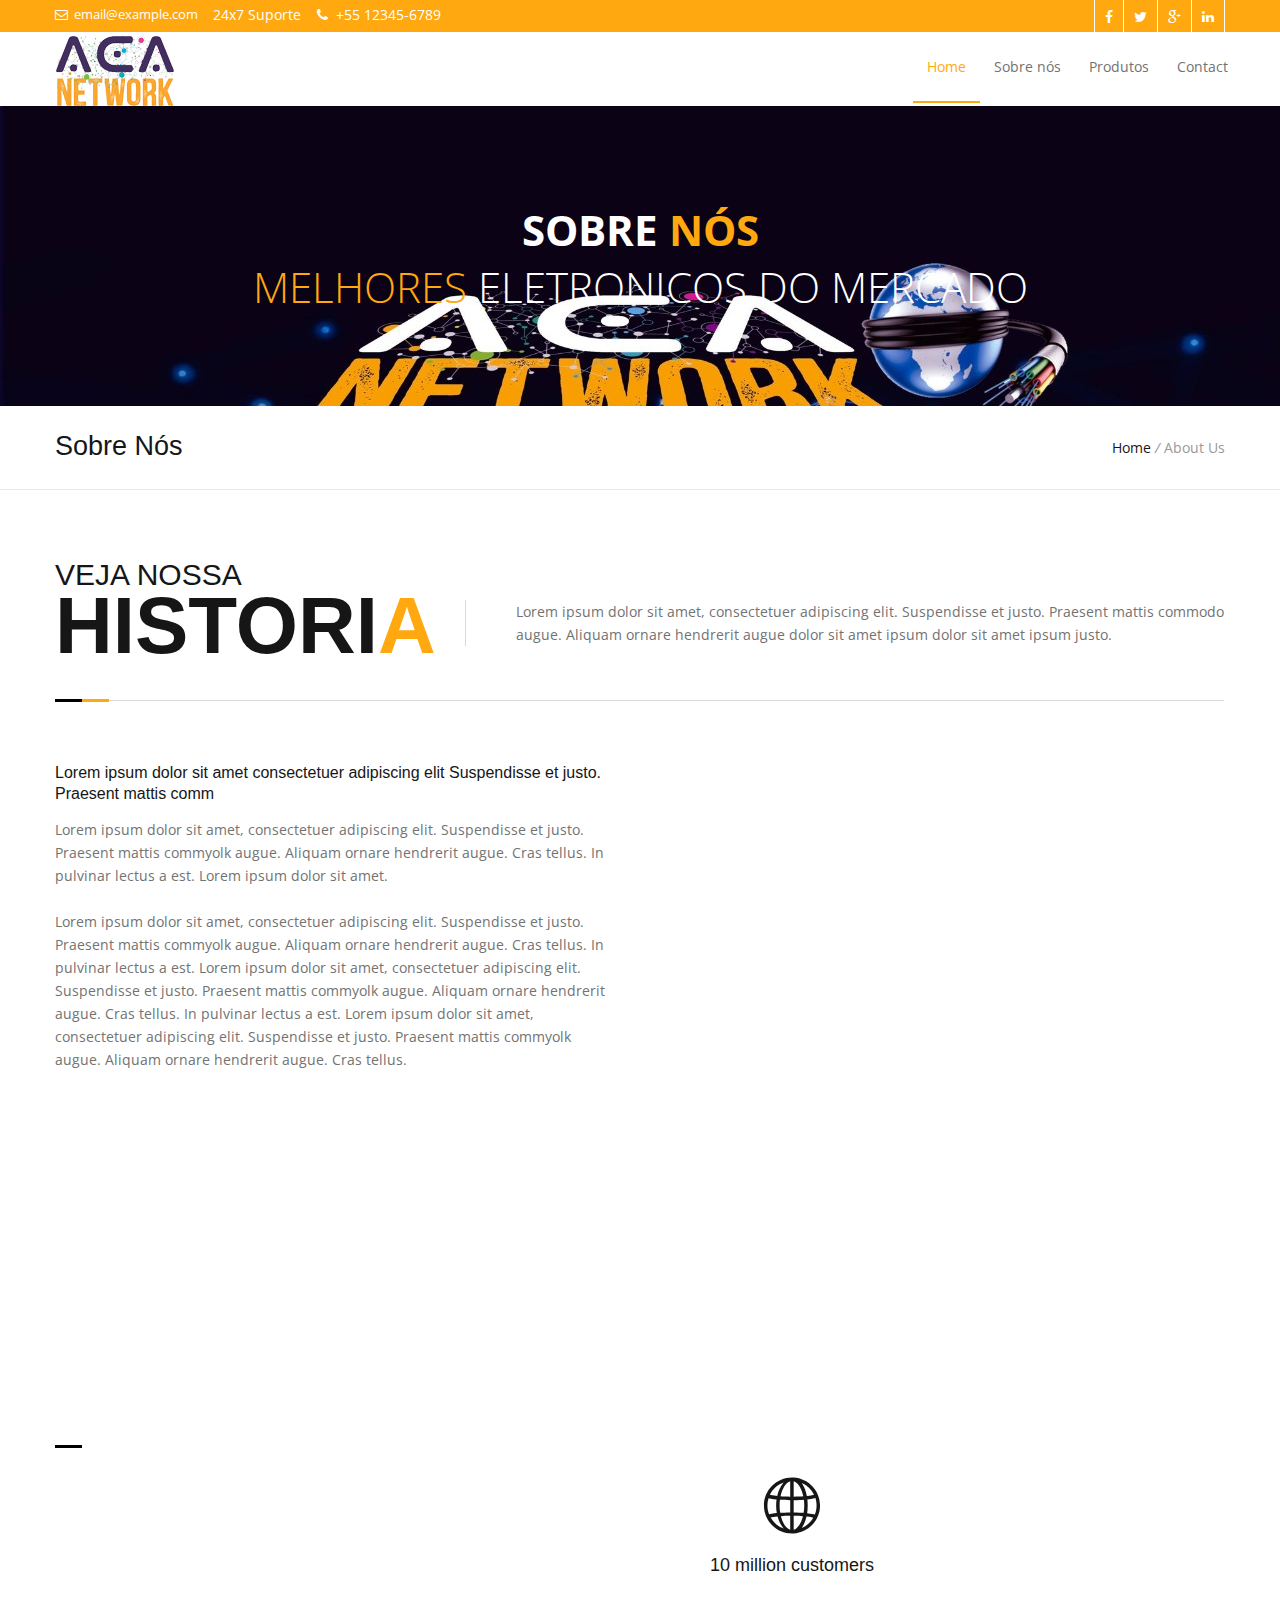
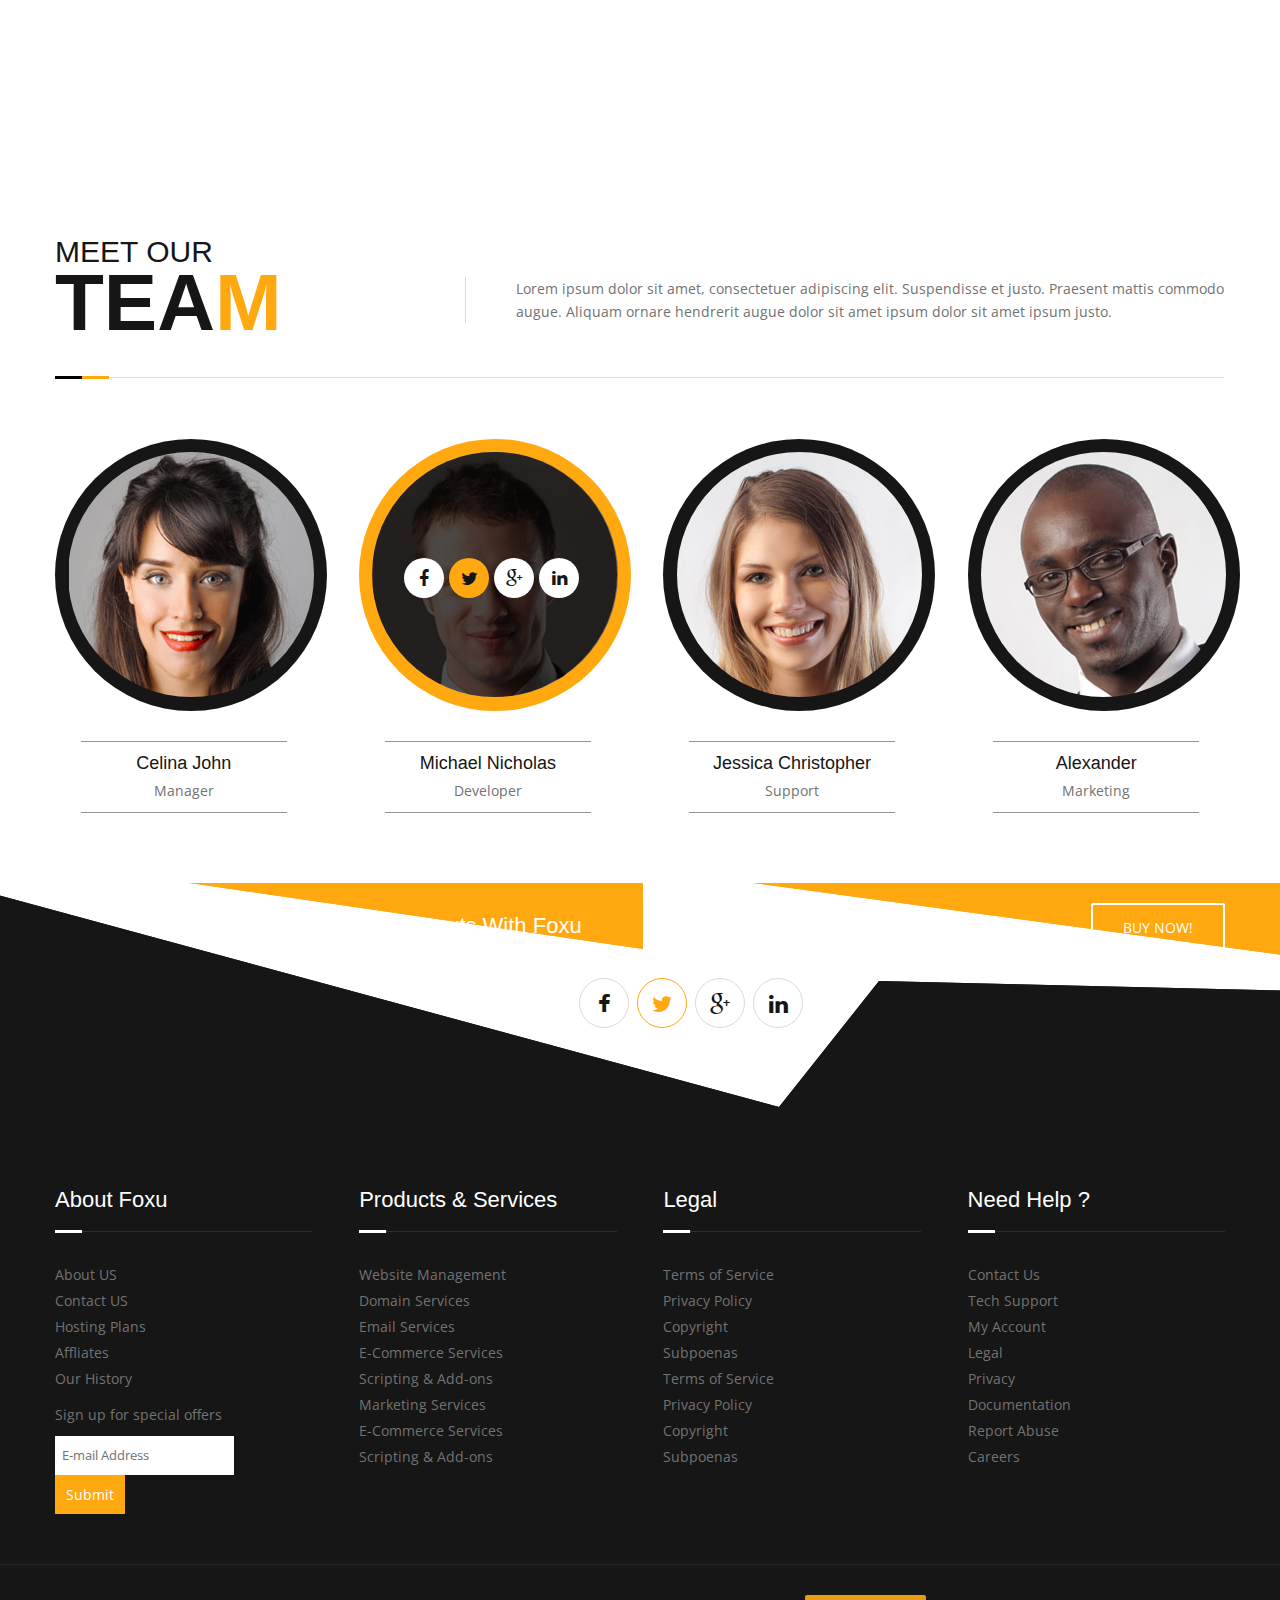
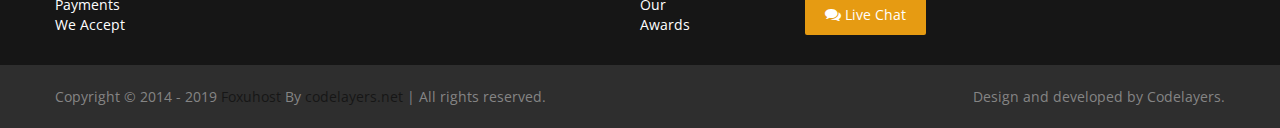
==== about.html @ 78f7fcce "subindo" ====
<!doctype html>
<html lang="en-gb">
<!--<![endif]-->
<head>
<title>Aca Network</title>
<meta charset="utf-8">
<!-- Meta -->
<meta name="keywords" content="" />
<meta name="author" content="">
<meta name="robots" content="" />
<meta name="description" content="" />

<!-- this styles only adds some repairs on idevices  -->
<meta name="viewport" content="width=device-width, initial-scale=1.0">

<!-- Favicon -->
<link rel="shortcut icon" type="image/x-icon" href="./favicon.ico">

<!-- Google fonts - witch you want to use - (rest you can just remove) -->
<link href='https://fonts.googleapis.com/css?family=Open+Sans:300,300italic,400,400italic,600,600italic,700,700italic,800,800italic' rel='stylesheet' type='text/css'>
<link href='https://fonts.googleapis.com/css?family=Raleway:100,200,300,400,500,600,700,800,900' rel='stylesheet' type='text/css'>

<!--[if lt IE 9]>
<script src="https://html5shim.googlecode.com/svn/trunk/html5.js"></script>
	<![endif]-->

<!-- ######### CSS STYLES ######### -->

<link rel="stylesheet" href="css/reset.css" type="text/css" />
<link rel="stylesheet" href="css/style.css" type="text/css" />
<link rel="stylesheet" href="css/font-awesome/css/font-awesome.min.css">

<!-- responsive devices styles -->
<link rel="stylesheet" media="screen" href="css/responsive-leyouts.css" type="text/css" />

<!-- mega menu -->
<link href="js/mainmenu/sticky.css" rel="stylesheet">
<link href="js/mainmenu/bootstrap.min.css" rel="stylesheet">
<link href="js/mainmenu/demo.css" rel="stylesheet">
<link href="js/mainmenu/menu.css" rel="stylesheet">

<!-- revolution slider -->

<!-- CSS STYLE-->
<link rel="stylesheet" type="text/css" href="js/revolutionslider/css/style.css" media="screen" />



<!-- SLIDER REVOLUTION 4.x CSS SETTINGS -->
<link rel="stylesheet" type="text/css" href="js/revolutionslider/rs-plugin/css/settings.css" media="screen" />

<!-- simple line icons -->
<link rel="stylesheet" type="text/css" href="css/Simple-Line-Icons-Webfont/simple-line-icons.css" media="screen" />

<!-- flexslider -->
<link rel="stylesheet" href="js/flexslider/flexslider.css" type="text/css" media="screen" />

<!-- Accordions -->
<link rel="stylesheet" href="js/accordion/accordion.css" type="text/css" media="all">

<!-- tabs -->
<link rel="stylesheet" type="text/css" href="js/tabs/assets/css/responsive-tabs.css">
<link rel="stylesheet" type="text/css" href="js/tabs/assets/css/responsive-tabs2.css">
<link rel="stylesheet" type="text/css" href="js/tabs/assets/css/responsive-tabs3.css">

<!-- Remove the below comments to use your color option -->
<!--<link rel="stylesheet" href="css/colors/orange.css" />-->
<!--<link rel="stylesheet" href="css/colors/red.css" />-->
<link rel="stylesheet" href="css/colors/orange.css" />
<!--<link rel="stylesheet" href="css/colors/cyan.css" />-->
<!--<link rel="stylesheet" href="css/colors/orange.css" />-->
<!--<link rel="stylesheet" href="css/colors/liteblue.css" />-->
<!--<link rel="stylesheet" href="css/colors/purple.css" />-->
<!--<link rel="stylesheet" href="css/colors/bridge.css" />-->
<!--<link rel="stylesheet" href="css/colors/grey.css" />-->
<!--<link rel="stylesheet" href="css/colors/darkred.css" />-->

<!-- just remove the below comments witch bg patterns you want to use -->
<!--<link rel="stylesheet" href="css/bg-patterns/pattern-default.css" />-->
<!--<link rel="stylesheet" href="css/bg-patterns/pattern-one.css" />-->
<!--<link rel="stylesheet" href="css/bg-patterns/pattern-two.css" />-->
<!--<link rel="stylesheet" href="css/bg-patterns/pattern-three.css" />-->
<!--<link rel="stylesheet" href="css/bg-patterns/pattern-four.css" />-->
<!--<link rel="stylesheet" href="css/bg-patterns/pattern-five.css" />-->
<!--<link rel="stylesheet" href="css/bg-patterns/pattern-six.css" />-->
<!--<link rel="stylesheet" href="css/bg-patterns/pattern-seven.css" />-->
<!--<link rel="stylesheet" href="css/bg-patterns/pattern-eight.css" />-->
<!--<link rel="stylesheet" href="css/bg-patterns/pattern-nine.css" />-->
<!--<link rel="stylesheet" href="css/bg-patterns/pattern-ten.css" />-->
<!--<link rel="stylesheet" href="css/bg-patterns/pattern-eleven.css" />-->
<!--<link rel="stylesheet" href="css/bg-patterns/pattern-twelve.css" />-->


</head>
<body>
<div class="site_wrapper">
  <header id="header"> 
    
    <!-- Top header bar -->
    <div id="topHeader">
      <div class="wrapper">
        <div class="top_nav">
          <div class="container">
            <div class="left"> <a href="mailto:email@example.com"><i class="fa fa-envelope-o"></i> &nbsp;email@example.com</a> <span>24x7  Suporte &nbsp;&nbsp; <i class="fa fa-phone"></i> &nbsp;+55 12345-6789</span> </div>
            <div class="right"> 
              <ul>
                <li><a target="_blank" href="https://www.facebook.com/ACA-Network-105223814754343"><i class="fa fa-facebook"></i></a></li>
                <li><a target="_blank" href="#"><i class="fa fa-twitter"></i></a></li>
                <li><a href="#"><i class="fa fa-google-plus"></i></a></li>
                <li class="last"><a href="#"><i class="fa fa-linkedin"></i></a></li>
              </ul>
            </div>
            <!-- end right social links --> 
            
          </div>
        </div>
      </div>
    </div>
    <!-- end top navigation -->
    
    <div id="trueHeader">
      <div class="wrapper">
        <div class="container"> 
          
          <!-- Logo -->
          <div class="logo"><a href="index.html" id="logo"></a></div>
          
          <!-- Menu -->
          <div class="menu_main">
            <div class="navbar yamm navbar-default">
              <div class="container">
                <div class="navbar-header">
                  <div class="navbar-toggle .navbar-collapse .pull-right " data-toggle="collapse" data-target="#navbar-collapse-1"  > <span>Menu</span>
                    <button type="button" > <i class="fa fa-bars"></i></button>
                  </div>
                </div>
                <div id="navbar-collapse-1" class="navbar-collapse collapse pull-right">
                  <nav>
                  <ul class="nav navbar-nav">
                    <li class="dropdown"> <a href="index.html" class="dropdown-toggle active"> Home</a></li>

                    <li class="dropdown"> <a href="about.html" class="dropdown-toggle "> Sobre nós</a></li>


                    <li class="dropdown"> <a href="portfolio-four.html" class="dropdown-toggle "> Produtos</a></li>

                    <!--end elements styles-->

                    <li class="dropdown"> <a href="contact2.html" class="dropdown-toggle">Contact</a>
                    </li>
                  </ul></nav>
                </div>
              </div>
            </div>
          </div>
          <!-- end menu --> 
          
        </div>
      </div>
    </div>
  </header>
  
  <div class="clearfix"></div>
  <div class="header_medium two">
    <div class="container">
      <h3 class="bigtext"> Sobre <span>Nós</span></h3>
      <h3 class="smalltext"><span>melhores</span> eletronicos do mercado</h3>
    </div>
  </div>
  <!--end header medium-->
  
  <div class="section_holder18">
    <div class="container">
      <div class="pagetitle">
        <h3>Sobre Nós</h3>
      </div>
      <div class="pagenation">&nbsp;<a href="index.html">Home</a> <i>/</i> About Us</div>
    </div>
  </div>
  <!--end pagenation-->
  <div class="clearfix"></div>
  <div class="section_holder20">
    <div class="container">
      <div class="section_title">
        <h3 class="small">Veja nossa</h3>
        <br/>
        <br/>
        <h1 class="big">Histori<span>a</span></h1>
      </div>
      <div class="section_subtext">
        <p>Lorem ipsum dolor sit amet, consectetuer adipiscing elit. Suspendisse et justo. Praesent mattis commodo augue. Aliquam ornare hendrerit augue dolor sit amet ipsum dolor sit amet ipsum justo.</p>
      </div>
      <div class="clearfix"></div>
      <div class="section_title_line"></div>
      <div class="clearfix"></div>
      <div class="one_half"><img src="https://placehold.it/575x315" alt="" class="img_size1"/></div>
      <div class="one_half last">
        <h6>Lorem ipsum dolor sit amet consectetuer adipiscing elit Suspendisse et justo. Praesent mattis comm</h6>
        <p>Lorem ipsum dolor sit amet, consectetuer adipiscing elit. Suspendisse et justo. Praesent mattis commyolk augue. Aliquam ornare hendrerit augue. Cras tellus. In pulvinar lectus a est.  Lorem ipsum dolor sit amet.</p>
        <br/>
        <p>Lorem ipsum dolor sit amet, consectetuer adipiscing elit. Suspendisse et justo. Praesent mattis commyolk augue. Aliquam ornare hendrerit augue. Cras tellus. In pulvinar lectus a est. Lorem ipsum dolor sit amet, consectetuer adipiscing elit. Suspendisse et justo. Praesent mattis commyolk augue. Aliquam ornare hendrerit augue. Cras tellus. In pulvinar lectus a est. Lorem ipsum dolor sit amet, consectetuer adipiscing elit. Suspendisse et justo. Praesent mattis commyolk augue. Aliquam ornare hendrerit augue. Cras tellus.</p>
      </div>
    </div>
  </div>
  <!--end section-->
  <div class="clearfix"></div>
  <div class="section_holder21">
    <div class="section_top_shape"></div>
    <div class="container">
      <div class="one_full">
        <div class="section_title two">
          <h3 class="small white">read our</h3>
          <br/>
          <br/>
          <h1 class="big white">history</h1>
        </div>
        <div class="clearfix"></div>
        <div class="section_title_line three"></div>
        <div class="clearfix"></div>
        <div class="one_fourth">
          <div class="icon"><span class="glyph-item mega" aria-hidden="true" data-icon="&#xe036;"></span></div>
          <h5 class="white lessmar2"> world's largest</h5>
          <p class="white">Lorem ipsum dolor sit adipiscing amet sit et sit justo elit ipsum.</p>
        </div>
        <!--end item-->
        
        <div class="one_fourth">
          <div class="icon"><span class="glyph-item mega" aria-hidden="true" data-icon="&#xe034;"></span></div>
          <h5 class="white lessmar2">45 million domains</h5>
          <p class="white">Lorem ipsum dolor sit adipiscing amet sit et sit justo elit ipsum.</p>
        </div>
        <!--end item-->
        
        <div class="one_fourth active">
          <div class="icon"><span class="glyph-item mega" aria-hidden="true" data-icon="&#xe037;"></span></div>
          <h5 class="white lessmar2">10 million customers</h5>
          <p class="white">Lorem ipsum dolor sit adipiscing amet sit et sit justo elit ipsum.</p>
        </div>
        <!--end item-->
        
        <div class="one_fourth last">
          <div class="icon"><span class="glyph-item mega" aria-hidden="true" data-icon="&#xe045;"></span></div>
          <h5 class="white lessmar2">24/7 Support</h5>
          <p class="white">Lorem ipsum dolor sit adipiscing amet sit et sit justo elit ipsum.</p>
        </div>
        <!--end item--> 
      </div>
      <!--end left--> 
      
    </div>
    <div class="section_bottom_shape"></div>
  </div>
  <!--end section 21-->
  
  <div class="section_holder22">
    <div class="container">
      <div class="section_title">
        <h3 class="small">Meet Our</h3>
        <br/>
        <br/>
        <h1 class="big">Tea<span>m</span></h1>
      </div>
      <div class="section_subtext">
        <p>Lorem ipsum dolor sit amet, consectetuer adipiscing elit. Suspendisse et justo. Praesent mattis commodo augue. Aliquam ornare hendrerit augue dolor sit amet ipsum dolor sit amet ipsum justo.</p>
      </div>
      <div class="clearfix"></div>
      <div class="section_title_line"></div>
      <div class="clearfix"></div>
      <div class="one_fourth">
        <div class="img_holder">
          <ul class="social_icon">
            <li class="one"><a target="_blank" href="https://www.facebook.com/codelayers"><i class="fa fa-facebook"></i></a></li>
            <li class="two"><a target="_blank" href="https://twitter.com/codelayers"><i class="fa fa-twitter"></i></a></li>
            <li class="three"><a href="#"><i class="fa fa-google-plus"></i></a></li>
            <li class="four"><a href="#"><i class="fa fa-linkedin"></i></a></li>
          </ul>
          <div class="hover_circle"></div>
          <div class="img"></div>
          <div class="bshape"></div>
        </div>
        <div class="clearfix"></div>
        <div class="member_info">
          <h5 class="lessmar2"><strong>Celina John</strong></h5>
          <span>Manager</span> </div>
      </div>
      <!--end item  -->
      
      <div class="one_fourth active">
        <div class="img_holder">
          <ul class="social_icon">
            <li class="one"><a target="_blank" href="https://www.facebook.com/codelayers"><i class="fa fa-facebook"></i></a></li>
            <li class="two"><a href="#" class="active"><i class="fa fa-twitter"></i></a></li>
            <li class="three"><a href="#"><i class="fa fa-google-plus"></i></a></li>
            <li class="four"><a href="#"><i class="fa fa-linkedin"></i></a></li>
          </ul>
          <div class="hover_circle"></div>
          <div class="img two"></div>
          <div class="bshape"></div>
        </div>
        <div class="clearfix"></div>
        <div class="member_info">
          <h5 class="lessmar2"><strong>Michael Nicholas</strong></h5>
          <span>Developer</span> </div>
      </div>
      <!--end item  -->
      
      <div class="one_fourth">
        <div class="img_holder">
          <ul class="social_icon">
            <li class="one"><a target="_blank" href="https://www.facebook.com/codelayers"><i class="fa fa-facebook"></i></a></li>
            <li class="two"><a target="_blank" href="https://twitter.com/codelayers"><i class="fa fa-twitter"></i></a></li>
            <li class="three"><a href="#"><i class="fa fa-google-plus"></i></a></li>
            <li class="four"><a href="#"><i class="fa fa-linkedin"></i></a></li>
          </ul>
          <div class="hover_circle"></div>
          <div class="img three"></div>
          <div class="bshape"></div>
        </div>
        <div class="clearfix"></div>
        <div class="member_info">
          <h5 class="lessmar2"><strong>Jessica Christopher</strong></h5>
          <span>Support</span> </div>
      </div>
      <!--end item  -->
      
      <div class="one_fourth last">
        <div class="img_holder">
          <ul class="social_icon">
            <li class="one"><a target="_blank" href="https://www.facebook.com/codelayers"><i class="fa fa-facebook"></i></a></li>
            <li class="two"><a target="_blank" href="https://twitter.com/codelayers"><i class="fa fa-twitter"></i></a></li>
            <li class="three"><a href="#"><i class="fa fa-google-plus"></i></a></li>
            <li class="four"><a href="#"><i class="fa fa-linkedin"></i></a></li>
          </ul>
          <div class="hover_circle"></div>
          <div class="img four"></div>
          <div class="bshape"></div>
        </div>
        <div class="clearfix"></div>
        <div class="member_info">
          <h5 class="lessmar2"><strong>Alexander</strong></h5>
          <span>Marketing</span> </div>
      </div>
      <!--end item  --> 
      
    </div>
  </div>
  <!--end section 22-->
  <div class="clearfix"></div>
  <div class="punchtext">
    <div class="container">
      <div class="text">
        <h4 class="white margin_top1">Get Excellent Unique Web Hosting Layouts With Foxu</h4>
      </div>
      <div class="but"> <a href="https://1.envato.market/foxuhost-html-by-codelayers" class="readmore_but2">Buy now!</a> </div>
    </div>
  </div>
  <!--end punch text-->
  
  <?html include './indica.html' ?>

  <!--end section 9-->
  
  <div class="clearfix"></div>
  <div class="footer1">
    <div class="social_links">
      <div class="container">
        <ul class="social_icons">
          <li><a target="_blank" href="https://www.facebook.com/codelayers"><i class="fa fa-facebook"></i></a></li>
          <li class="active"><a target="_blank" href="https://twitter.com/codelayers"><i class="fa fa-twitter"></i></a></li>
          <li><a href="#"><i class="fa fa-google-plus"></i></a></li>
          <li><a href="#"><i class="fa fa-linkedin"></i></a></li>
        </ul>
      </div>
    </div>
    <div class="container">
      <div class="one_fourth">
        <h4 class="white">About Foxu</h4>
        <div class="footer_title_line"></div>
        <ul class="quick_links">
          <li><a href="#">About US</a></li>
          <li><a href="#">Contact US</a></li>
          <li><a href="#">Hosting Plans</a></li>
          <li><a href="#">Affliates</a></li>
          <li><a href="#">Our History</a></li>
        </ul>
        <div class="newsletter">
          <p class="padd_bot1 margin_top1"> Sign up for special offers</p>
          <form method="get" action="index.html">
            <input class="email_input" name="samplees" id="samplees" value="E-mail Address" onFocus="if(this.value == 'E-mail Address') {this.value = '';}" onBlur="if (this.value == '') {this.value = 'E-mail Address';}" type="text">
            <input name="" value="Submit" class="email_submit" type="submit">
          </form>
        </div>
      </div>
      <!--end about foxu-->
      
      <div class="one_fourth">
        <h4 class="white">Products & Services</h4>
        <div class="footer_title_line"></div>
        <ul class="quick_links">
          <li><a href="#">Website Management</a></li>
          <li><a href="#">Domain Services</a></li>
          <li><a href="#">Email Services</a></li>
          <li><a href="#">E-Commerce Services</a></li>
          <li><a href="#">Scripting & Add-ons</a></li>
          <li><a href="#">Marketing Services</a></li>
          <li><a href="#">E-Commerce Services</a></li>
          <li><a href="#">Scripting & Add-ons</a></li>
        </ul>
      </div>
      <!--end products and services-->
      
      <div class="one_fourth">
        <h4 class="white">Legal</h4>
        <div class="footer_title_line"></div>
        <ul class="quick_links">
          <li><a href="#">Terms of Service</a></li>
          <li><a href="#">Privacy Policy</a></li>
          <li><a href="#">Copyright</a></li>
          <li><a href="#">Subpoenas</a></li>
          <li><a href="#">Terms of Service</a></li>
          <li><a href="#">Privacy Policy</a></li>
          <li><a href="#">Copyright</a></li>
          <li><a href="#">Subpoenas</a></li>
        </ul>
      </div>
      <!--end legal-->
      
      <div class="one_fourth last">
        <h4 class="white">Need Help ?</h4>
        <div class="footer_title_line"></div>
        <ul class="quick_links">
          <li><a href="#">Contact Us</a></li>
          <li><a href="#">Tech Support</a></li>
          <li><a href="#">My Account</a></li>
          <li><a href="#">Legal</a></li>
          <li><a href="#">Privacy</a></li>
          <li><a href="#">Documentation</a></li>
          <li><a href="#">Report Abuse</a></li>
          <li><a href="#">Careers</a></li>
        </ul>
      </div>
      <!--end need help--> 
    </div>
  </div>
  <!--end footer-->
  <div class="footer_payment_types">
    <div class="container">
      <ul class="payment_logos">
        <li class="white">Payments <br/>
          We Accept</li>
        <li><img src="https://placehold.it/50x30" alt=""/></li>
        <li><img src="https://placehold.it/50x30" alt=""/></li>
        <li><img src="https://placehold.it/50x30" alt=""/></li>
        <li><img src="https://placehold.it/50x30" alt=""/></li>
        <li><img src="https://placehold.it/100x30" alt=""/></li>
      </ul>
      <ul class="payment_logos two">
        <li class="white">Our <br/>
          Awards</li>
        <li><img src="https://placehold.it/60x45" alt=""/></li>
        <li><img src="https://placehold.it/60x45" alt=""/></li>
        <li><img src="https://placehold.it/60x45" alt=""/></li>
        <li><img src="https://placehold.it/40x45" alt=""/></li>
        <li><img src="https://placehold.it/60x45" alt=""/></li>
        <li><a href="#" class="chat_but"><i class="fa fa-comments"></i> Live Chat</a></li>
      </ul>
    </div>
  </div>
  <!--end payment types-->
  
  <div class="copyrights">
    <div class="container"> <span>Copyright © 2014 - 2019 <a href="https://1.envato.market/foxuhost-html-by-codelayers">Foxuhost</a> By <a href="https://1.envato.market/codelayers">codelayers.net</a> | All rights reserved.
</span><span class="text2">Design and developed by Codelayers.</span> </div>
  </div>
  <!--end copy rights--> 
  
  <a href="#" class="scrollup"></a><!-- end scroll to top of the page--> 
  
</div>
<!--end sitewraper--> 

 

<!-- ######### JS FILES ######### --> 
<!-- get jQuery from the google apis --> 
<script type="text/javascript" src="js/universal/jquery.js"></script> 

<!-- style switcher --> 
<script src="js/style-switcher/jquery-1.js"></script> 
<script src="js/style-switcher/styleselector.js"></script> 

<!-- mega menu --> 
<script src="js/mainmenu/bootstrap.min.js"></script> 
<script src="js/mainmenu/customeUI.js"></script> 

<!-- sticky menu --> 
<script type="text/javascript" src="js/mainmenu/sticky.js"></script> 
<script type="text/javascript" src="js/mainmenu/modernizr.custom.75180.js"></script> 

<!-- scroll up --> 
<script src="js/scrolltotop/totop.js" type="text/javascript"></script>

<!-- Flexslider --> 
<script  src="js/flexslider/jquery.flexslider.js"></script> 
<script  src="js/flexslider/custom.js"></script>

</body>
</html>
---- css/style.css ----
/*-------------------------------------------------------
[Table of contents]

1. Header
	+ logo
	+ top navigation
	+ search
	
2. Content
	+ sections
	+ page title
	+ parallax backgrounds
	
3. Sidebar
	+ site search
	+ tabs
	+ portfolio widgets
	+ advertisements

3. Typography
	+ lists
	+ buttons
	+ styled boxes
	+ dropcaps
	+ highlight colors
	+ tables
	+ pricing tables
	+ framed boxes
	+ pagination
	
4. Footer
	+ copyrights
	+ google map
	
--------------------------------------------------------*/


/*----------------------------------------------------
	SITE MAIN STRUCTURE
------------------------------------------------------*/

.site_wrapper {
	width: 100%;
	margin: 0 auto 0 auto;
}
.container_full {
	width: 100%;
	float: left;
	margin: auto auto auto auto;
}
.container_full.slidertop {
	margin-top: -80px;
}
.container {
	width: 1170px;
	margin: auto auto auto auto;
}
.content_fullwidth {
	float: left;
	width: 100%;
	padding: 50px 0px 0px 0px;
}
.content_left {
	float: left;
	width: 71%;
	padding: 18px 0px 0px 0px;
}
.right_sidebar {
	float: right;
	width: 25%;
	padding: 18px 0px 0px 0px;
}
.left_sidebar {
	float: left;
	width: 25%;
	padding: 18px 0px 0px 0px;
}
.content_right {
	float: right;
	width: 71%;
	padding: 18px 0px 0px 0px;
}
/* columns */
.one_half, .one_third, .one_fourth, .two_third, .three_fourth, .one_fifth {
	position: relative;
	margin-right: 4%;
	float: left;
}
.one_full {
	width: 100%;
}
.one_half {
	width: 48%;
}
.one_third {
	width: 30.650%;
}
.one_fourth {
	width: 22%;
}
.one_fifth {
	width: 16.800%;
}
.two_third {
	width: 65.350%;
}
.three_fourth {
	width: 74%;
}
.last {
	margin-right: 0 !important;
	clear: right;
}
/*---------------------------------------------------
	HEADER
------------------------------------------------------*/

.logo_holder {
	float: left;
	width: 100%;
	height: 64px;
}
/* Logo */
#trueHeader #logo {
	float: left;
	display: block;
	width: 100%;
	min-height: 70px;
	margin-top: 4px;
	position: relative;
	text-indent: -999em;
	background: url(../images/logo.png) no-repeat left bottom;
}
/* header area adinationals */
.logo {
	float: left;
	width: 25%;
}
.menu_main {
	float: right;
	width: 75%;
	z-index: 9999;
	position: relative;
}
/* top navigation */
.top_nav {
	float: left;
	width: 100%;
	padding: 0px 0px 0px 0px;
	background-color: #fea501;
}
.top_nav .right {
	float: left;
	width: 50%;
	color: #fff;
}
.top_nav .left {
	float: left;
	width: 50%;
}
.top_nav .left a {
	font-size: 13px;
	color: #fff;
	float: left;
	padding-top: 3px;
}
.top_nav .left a i {
	color: #fff;
}
.top_nav .left a:hover {
	color: #727272;
}
.top_nav .left span {
	font-size: 14px;
	color: #fff;
	float: left;
	padding-left: 15px;
	padding-top: 3px;
}
.top_nav .left span i {
	color: #fff;
}
.top_nav .right ul {
	float: right;
	padding: 0px;
	margin: 0px;
}
.top_nav .right li {
	float: left;
	font-size: 12px;
	margin: 0px;
	border-left: 1px solid #c9e881;
}
.top_nav .right li.last {
	border-right: 1px solid #c9e881;
}
.top_nav .right li a i {
	float: left;
	font-size: 14px;
	padding: 10px 10px 8px 10px;
	margin: 0px;
}
.top_nav .right li:hover i {
	color: #454545;
}
.top_nav .right li a {
	color: #fff;
}
.top_nav .right li a:hover {
	color: #727272;
}
.top_nav .right a.login_but {
	color: #fff;
	float: left;
	padding: 5px 15px 0px 100px;
}
.top_nav .right a.registerbut {
	color: #fff;
	float: left;
	padding: 5px 15px 0px 0px;
}
.top_nav .right .country_selector {
	float: left;
	width: 40%;
	color: #fff;
	padding: 0 20px 5px 20px;
	border-left: 1px solid #c9e881;
}
.desc {
	color: #6b6b6b;
}
.desc a {
	color: #0092dd;
}
.dropdown dd, .dropdown dt, .dropdown ul {
	margin: 0px;
	padding: 0px;
}
.dropdown dd {
	position: relative;
}
.dropdown a, .dropdown a:visited {
	color: #816c5b;
	text-decoration: none;
	outline: none;
}
.dropdown a:hover {
	color: #5d4617;
}
.dropdown dt a:hover {
	color: #5d4617;
	border: 1px solid #d0c9af;
}
.dropdown dt a {
	background: #e4dfcb url(arrow.png) no-repeat scroll right center;
	display: block;
	padding-right: 20px;
	border: 1px solid #d4ca9a;
	width: 160px;
	padding: 5px;
}
.dropdown dt a span {
	cursor: pointer;
	display: block;
}
.dropdown dd ul {
	background: #e4dfcb none repeat scroll 0 0;
	border: 1px solid #000;
	color: #C5C0B0;
	display: none;
	left: 0px;
	padding: 5px 0px;
	position: absolute;
	top: 2px;
	width: auto;
	min-width: 170px;
	list-style: none;
}
.dropdown span.value {
	display: none;
}
.dropdown dd ul li a {
	padding: 5px;
	display: block;
}
.dropdown dd ul li a:hover {
	background-color: #d0c9af;
}
.dropdown img.flag {
	border: none;
	vertical-align: middle;
	margin-left: 10px;
}
.flagvisibility {
	display: none;
}
#source {
	margin-top: 5px;
	margin-left: 5px;
	background-color: #fea501;
	color: #fff;
	border: 1px solid #c9e881;
}
/*domain search top*/

.domain_search_home {
	width: 100%;
	float: left;
	padding: 25px 0;
	margin: 0px;
	background-color: #fea501;
}
.domain_search_home #domain-searchform #dsearch {
	background-color: #fff;
	border: 1px solid #fea501;
	color: #393A3B;
	float: left;
	font-size: 14px;
	height: 50px;
	padding: 7px 10px;
	width: 61%;
}
.domain_search_home .drlist {
	background-color: #EEEEEE;
	color: #272727;
	float: left;
	font-size: 16px;
	height: 50px;
	margin: 0px 0 0 -5px;
	padding: 10px;
	width: 102px;
	background-color: #fff;
	border: 1px solid #fea501;
}
.domain_search_home #searchsubmit {
	border: none;
	color: #FFFFFF;
	cursor: pointer;
	float: left;
	font-size: 14px;
	font-weight: normal;
	height: 50px;
	overflow: hidden;
	padding: 5px 25px;
	margin-left: 0px;
	text-align: center;
	background-color: #161616;
}
.domain_search_home #searchsubmit:hover {
	background-color: #272727;
	color: #fff;
}
.domain_search_home ul.tld_list {
	width: 100%;
	padding: 10px 0 0 0;
	margin: 0px;
	float: left;
}
.domain_search_home ul.tld_list li {
	padding: 0 20px 0 0;
	margin: 0px;
	font-family: 'Roboto', sans-serif;
	font-size: 26px;
	display: inline;
	color: #161616;
}
.domain_search_home ul.tld_list li.title {
	padding: 0 20px 0 0;
	margin: 0px;
	font-family: 'Roboto', sans-serif;
	font-size: 20px;
	color: #fff;
}
.domain_search_home ul.tld_list li span {
	padding: 0px;
	margin: 0px;
	font-size: 18px;
	color: #fff;
}
/*---------------------------------------------------
	sections
------------------------------------------------------*/

.readmore_but1 {
	float: left;
	color: #fff;
	text-transform: uppercase;
	padding: 13px 30px;
	background-color: #161616;
	border-radius: 2px;
}
.readmore_but1:hover {
	color: #161616;
	background-color: #fff;
}
.readmore_but2 {
	float: left;
	color: #fff;
	text-transform: uppercase;
	padding: 11px 30px;
	border: 2px solid #fff;
	border-radius: 2px;
}
.readmore_but2:hover {
	color: #fff;
	border: 2px solid #161616;
	background-color: #161616;
}
.readmore_but3 {
	float: left;
	color: #fff;
	text-transform: none;
	padding: 6px 10px;
	background-color: #fea501;
}
.readmore_but3:hover {
	color: #fff;
	background-color: #161616;
}
.readmore_but4 {
	float: left;
	color: #161616;
	text-transform: none;
	padding: 8px 30px;
	border: 2px solid #161616;
}
.readmore_but4:hover {
	color: #fff;
	border: 2px solid #fea501;
	background-color: #fea501;
}
.readmore_but5 {
	float: left;
	color: #fff;
	text-transform: none;
	padding: 10px 30px;
	background-color: #fea501;
}
.readmore_but5:hover {
	color: #fff;
	background-color: #161616;
}
.readmore_but6 {
	float: left;
	color: #161616;
	text-transform: uppercase;
	padding: 10px 25px;
	border-radius: 2px;
	border: 1px solid #fea501;
}
.readmore_but6:hover {
	color: #fff;
	border: 1px solid #fea501;
	background-color: #fea501;
}
.readmore_but7 {
	color: #fff;
	text-transform: uppercase;
	padding: 11px 30px;
	border: 2px solid #fff;
	border-radius: 2px;
}
.readmore_but7:hover {
	color: #fff;
	border: 2px solid #161616;
	background-color: #161616;
}
.readmore_small {
	float: left;
	color: #fff;
	font-size: 12px;
	text-transform: uppercase;
	padding: 4px 7px;
	background-color: #119ee7;
	border-radius: 2px;
	text-transform: none;
}
.readmore_small:hover, .readmore_small.red:hover, .readmore_small.green:hover, .readmore_small.yellow:hover, .readmore_small.violet:hover {
	color: #161616;
	background-color: #fff;
}
.readmore_small.red {
	background-color: #fc4242;
}
.readmore_small.green {
	background-color: #94c014;
}
.readmore_small.yellow {
	background-color: #fdce16;
}
.readmore_small.violet {
	background-color: #b67cec;
}
/*---------------------------------------------------
	layout1
------------------------------------------------------*/


/*section1*/
.section_holder1 {
	width: 100%;
	float: left;
	padding: 90px 0px 0px 0px;
	margin: 0px;
}
.section_title {
	width: 35%;
	float: left;
	padding: 0px;
	margin: 0px;
}
.section_title.three {
	width: 50%;
	float: left;
	padding: 0px;
	margin: 0px;
}
.section_title.two {
	width: 100%;
	float: left;
	padding: 0px;
	margin: 0px;
}
.section_title .small {
	font-size: 30px;
	float: left;
	font-weight: 300;
	padding: 0px;
	margin: 0px;
	text-transform: uppercase;
}
.section_title .big {
	font-size: 80px;
	font-weight: bold;
	padding: 0px;
	display: inline;
	margin: 0px;
	text-transform: uppercase;
}
.section_title .big.two {
	font-size: 80px;
	font-weight: bold;
	padding: 0px;
	margin: 0px;
	float: left;
	text-transform: uppercase;
}
.section_title .big span {
	color: #fea501;
	display: inline;
	padding: 0px;
	margin: 0px;
}
.section_subtext {
	width: 65%;
	float: right;
	padding: 0 0 0 50px;
	margin: 40px 0 0 0;
	border-left: 1px solid #d9d9d9;
}
.section_subtext.two {
	width: 45%;
	float: right;
	padding: 0 0 0 50px;
	margin: 40px 0 0 0;
	border-left: 1px solid #d9d9d9;
}
.section_title_line {
	width: 100%;
	height: 3px;
	float: left;
	padding: 0;
	margin: 40px 0 60px 0;
	background: url(../images/title_line1.png) 0 0 no-repeat;
}
.section_title_line.two {
	background: url(../images/title_line2.png) 0 0 no-repeat;
}
.section_title_line.three {
	margin: 40px 0 30px 0;
	background: url(../images/title_line3.png) 0 0 no-repeat;
}
.section_title_line.four {
	margin: 25px 0 25px 0;
	background: url(../images/title_line4.png) 0 0 no-repeat;
}
.section_holder1 .box {
	width: 390px;
	float: left;
	padding: 40px;
	margin: 0px;
	color: #fff;
	text-align: center;
	background-color: #ffb121;
}
.section_holder1.two .box:hover {
	background-color: #161616;
}
.section_holder1.two .box:hover .arrow_down {
	border-top: 20px solid #161616;
}
.section_holder1.two .box:hover .arrow_up {
	border-bottom: 20px solid #161616;
}
.section_holder1.two .box:hover a {
	color: #fff;
	background-color: #fea501;
}
.section_holder1.two .box.active {
	background-color: #161616;
}
.section_holder1.two .box.active .arrow_down {
	border-top: 20px solid #161616;
}
.section_holder1.two .box.active .arrow_up {
	border-bottom: 20px solid #161616;
}
.section_holder1.two .box.active a {
	color: #fff;
	background-color: #fea501;
}
.section_holder1.two .box a {
	font-size: 14px;
	padding: 10px 40px;
	margin: 0px;
	color: #161616;
	text-align: center;
	background-color: #fff;
}
.section_holder1 .box.two {
	background-color: #fea501;
}
.section_holder1 .box.three {
	background-color: #e69b12;
}
.section_holder1 .box .arrow_down {
	position: absolute;
	margin: 40px 0px 0px 125px;
	border-left: 30px solid transparent;
	border-right: 30px solid transparent;
	border-top: 20px solid #ffb121;
	font-size: 0px;
	line-height: 0;
}
.section_holder1 .box .arrow_down.two {
	border-top: 20px solid #fea501;
}
.section_holder1 .box .arrow_up.two {
	border-bottom: 20px solid #fea501;
}
.section_holder1 .box .arrow_down.three {
	border-top: 20px solid #e69b12;
}
.section_holder1 .box .arrow_up.three {
	border-bottom: 20px solid #e69b12;
}
.section_holder1 .box .arrow_up {
	position: absolute;
	margin: -60px 0px 0px 125px;
	border-left: 30px solid transparent;
	border-right: 30px solid transparent;
	border-bottom: 20px solid #ffb121;
	font-size: 0px;
	line-height: 0;
}
/*section 2*/
.section_holder2 {
	width: 100%;
	float: left;
	padding: 0px 0 0px 0;
	margin: 0px;
	background: url("../images/parallax_bg1.jpg");
	background-attachment: fixed;
	background-origin: initial;
	background-clip: initial;
	background-size: cover;
	background-repeat: no-repeat;
	background-position: 100% 0;
	background-position: center;
}
.section_holder2.two {
	width: 100%;
	float: left;
	padding: 0px 0 0px 0;
	margin: 0px;
	background: url("../images/parallax_bg4.jpg");
	background-attachment: fixed;
	background-origin: initial;
	background-clip: initial;
	background-size: cover;
	background-repeat: no-repeat;
	background-position: 100% 0;
	background-position: center;
}
.section_holder2 .top_shape {
	width: 100%;
	height: 235px;
	padding: 0px;
	margin: 0px;
	float: left;
	background: url(../images/site-img1.png) center top no-repeat;
}
.section_holder2 .bottom_shape {
	width: 100%;
	height: 210px;
	padding: 0px;
	margin: 0px;
	float: left;
	background: url(../images/site-img2.png) center top no-repeat;
}
.section_top_shape {
	width: 100%;
	height: 235px;
	padding: 0px;
	margin: 0px;
	float: left;
	background: url(../images/site-img1.png) center top no-repeat;
}
.section_bottom_shape {
	width: 100%;
	height: 210px;
	padding: 0px;
	margin: 0px;
	float: left;
	background: url(../images/site-img2.png) center top no-repeat;
}
.section_holder2 .price_table {
	width: 100%;
	float: left;
	padding: 0;
	margin: 0px;
	border-radius: 2px;
	background-color: #fff;
	transition-property: background-color, color;
	transition-duration: 0.3s;
	transition-timing-function: ease-out;
}
.section_holder2 .arrow_down {
	position: absolute;
	margin: 0 0 0 65px;
	border-left: 60px solid transparent;
	border-right: 60px solid transparent;
	border-top: 30px solid #fff;
	font-size: 0px;
	line-height: 0;
	transition: all 0.3s ease-out 0s;
}
.section_holder2 .arrow_up {
	position: absolute;
	margin: -29px 0px 0px 65px;
	border-left: 60px solid transparent;
	border-right: 60px solid transparent;
	border-bottom: 30px solid #FFF;
	font-size: 0px;
	line-height: 0;
	transition: all 0.3s ease-out 0s;
}
.section_holder2 .price_table .title {
	width: 100%;
	font-size: 30px;
	font-weight: 600;
	padding: 20px 0 20px 0;
	color: #161616;
	text-align: center;
	margin: 0px 0 10px 0;
	border-bottom: 1px solid #e6e5e5;
}
.section_holder2 .price_table .price {
	color: #161616;
	font-size: 45px;
	font-weight: bold;
	line-height: 45px;
	text-align: center;
	padding: 8px 0px 8px;
	border-bottom: 1px solid #e6e5e5;
}
.section_holder2 .price_table .price sup {
	font-size: 22px;
	font-style: normal;
}
.section_holder2 .price_table .price i {
	font-size: 16px;
	font-style: normal;
	font-weight: 500;
}
.section_holder2 .price_table ul.plan_features {
	width: 100%;
	float: left;
	text-align: center;
	padding: 0;
	margin: 0;
}
.section_holder2 ul.plan_features li {
	width: 70%;
	color: #727272;
	text-align: center;
	padding: 12px 0;
	margin: 0 auto;
	border-bottom: 1px solid #e6e5e5;
}
.section_holder2 ul.plan_features.two li {
	width: 80%;
}
.section_holder2 .plan_info .singup_but {
	color: #fff;
	text-align: center;
	padding: 8px 30px;
	margin: 25px 0px 25px 69px;
	float: left;
	border-radius: 2px;
	background-color: #fea501;
}
.section_holder2.two .plan_info .singup_but {
	color: #fff;
	background-color: #161616;
}
.section_holder2 .plan_info .singup_but:hover {
	color: #161616;
	background-color: #fdce16;
}
/*table drop list*/

/*drop list 3*/	
.dropbox_holder3 {
	width: 100%;
	padding: 0px;
	margin: 0px;
	float: left;
}
.dropbox_holder3.smalltext {
	font-size: 13px;
	padding: 0px 5px 0px 0px;
	margin: 0px;
	float: left;
}
.dropbox_holder3 select option {
	width: 100%;
	margin: 0px;
	padding: 5px 5px 5px 5px;
	border-bottom: 1px solid #e1e1e1;
}
.dropbox_holder3 select option span {
	color: #fea501;
	font-size: 12px;
}
.dropbox_holder3 select {
	border: 1px solid #e1e1e1;
}
label.custom-select3 {
	width: 100%;
	position: relative;
	display: inline-block;
}
.custom-select3 select {
	display: inline-block;
	padding: 4px 3px 2px 5px;
	margin: 0;
	font: inherit;
	outline: none; /* remove focus ring from Webkit */
	line-height: 1.2;
	background: #000;
	color: #272727;
	border: 0;
	font-size: 13px;
	font-weight: normal;
	background-color: #fff;
	width: 100%;
	border: 1px solid #e1e1e1;
}
/* Select arrow styling */
.custom-select3:after {
	content: "▼";
	position: absolute;
	top: 0;
	right: 0;
	bottom: 0;
	font-size: 60%;
	line-height: 40px;
	padding: 0 7px;
	background: #fff;
	border-top: 1px solid #d9d9d9;
	border-right: 1px solid #d9d9d9;
	border-bottom: 1px solid #d9d9d9;
	color: #272727;
	pointer-events: none;
}
/*hover styles*/	

.section_holder2 .one_fourth:hover .custom-select3 select {
	color: #fff;
	background-color: #161616;
	border: 1px solid #353535;
}
.section_holder2 .one_fourth:hover .custom-select3:after {
	color: #fff;
	background: #161616;
	border-top: 1px solid #353535;
	border-right: 1px solid #353535;
	border-bottom: 1px solid #353535;
}
.section_holder2 .one_fourth:hover .price_table {
	background-color: #fea501;
	transition-property: background-color, color;
	transition-duration: 0.3s;
	transition-timing-function: ease-out;
}
.section_holder2 .one_fourth:hover .title {
	color: #fff;
	border-bottom: 1px solid #bcdb74;
}
.section_holder2 .one_fourth:hover .price {
	color: #fff;
	border-bottom: 1px solid #bcdb74;
}
.section_holder2 .one_fourth.active .price {
	color: #fff;
	border-bottom: 1px solid #bcdb74;
}
.section_holder2 .one_fourth:hover .plan_features li {
	color: #fff;
	border-bottom: 1px solid #bcdb74;
}
.section_holder2 .one_fourth:hover .singup_but {
	color: #272727;
	background-color: #fff;
}
.section_holder2 .one_fourth:hover .arrow_up {
	border-bottom: 30px solid #fea501;
}
.section_holder2 .one_fourth:hover .arrow_down {
	border-top: 30px solid #fea501;
}
/*active styles*/	

.section_holder2 .one_fourth.active .custom-select3 select {
	color: #fff;
	background-color: #161616;
	border: 1px solid #353535;
}
.section_holder2 .one_fourth.active .custom-select3:after {
	color: #fff;
	background: #161616;
	border-top: 1px solid #353535;
	border-right: 1px solid #353535;
	border-bottom: 1px solid #353535;
}
.section_holder2 .one_fourth.active .price_table {
	background-color: #fea501;
}
.section_holder2 .one_fourth.active .title {
	color: #fff;
	border-bottom: 1px solid #bcdb74;
}
.section_holder2 .one_fourth.active .price {
	color: #fff;
	border-bottom: 1px solid #bcdb74;
}
.section_holder2 .one_fourth.active .plan_features li {
	color: #fff;
	border-bottom: 1px solid #bcdb74;
}
.section_holder2 .one_fourth.active .singup_but {
	color: #272727;
	background-color: #fff;
}
.section_holder2 .one_fourth.active .arrow_up {
	border-bottom: 30px solid #fea501;
}
.section_holder2 .one_fourth.active .arrow_down {
	border-top: 30px solid #fea501;
}
/*two hover styles*/	
	
.section_holder2.two .one_fourth:hover .price_table {
	background-color: #161616;
	transition-property: background-color, color;
	transition-duration: 0.3s;
	transition-timing-function: ease-out;
}
.section_holder2.two .one_fourth:hover .title {
	color: #fff;
	border-bottom: 1px solid #353535;
}
.section_holder2.two .one_fourth:hover .price {
	color: #fff;
	border-bottom: 1px solid #353535;
}
.section_holder2.two .one_fourth.active .price {
	color: #fff;
	border-bottom: 1px solid #353535;
}
.section_holder2.two .one_fourth:hover .plan_features li {
	color: #fff;
	border-bottom: 1px solid #353535;
}
.section_holder2.two .one_fourth:hover .singup_but {
	color: #272727;
	background-color: #fff;
}
.section_holder2.two .one_fourth:hover .arrow_up {
	border-bottom: 30px solid #161616;
}
.section_holder2.two .one_fourth:hover .arrow_down {
	border-top: 30px solid #161616;
}
/*active styles*/	
	
.section_holder2.two .one_fourth.active .price_table {
	background-color: #161616;
}
.section_holder2.two .one_fourth.active .title {
	color: #fff;
	border-bottom: 1px solid #353535;
}
.section_holder2.two .one_fourth.active .price {
	color: #fff;
	border-bottom: 1px solid #353535;
}
.section_holder2.two .one_fourth.active .plan_features li {
	color: #fff;
	border-bottom: 1px solid #353535;
}
.section_holder2.two .one_fourth.active .singup_but {
	color: #272727;
	background-color: #fff;
}
.section_holder2.two .one_fourth.active .arrow_up {
	border-bottom: 30px solid #161616;
}
.section_holder2.two .one_fourth.active .arrow_down {
	border-top: 30px solid #161616;
}
/*section 3*/
.section_holder3 {
	width: 100%;
	float: left;
	padding: 0px;
	margin: 0px;
}
.section_holder3.two {
	padding: 0 0 90px 0;
}
.section_holder3 .left {
	width: 60%;
	float: left;
	padding: 0 20px 0 0;
	margin: 0px;
}
.section_holder3 .left .but_holder {
	width: 100%;
	float: left;
	padding: 0px;
	margin: 0px;
}
.section_holder3 .left .circle {
	width: 310px;
	height: 310px;
	border-radius: 100%;
	float: left;
	text-align: center;
	color: #fff;
	font-size: 60px;
	padding: 30px;
	margin: 0 20px 0 0;
	background-color: #161616;
	transition-property: background-color, color;
	transition-duration: 0.3s;
	transition-timing-function: ease-out;
}
.section_holder3 .left .circle:hover {
	background-color: #fea501;
	transition-property: background-color, color;
	transition-duration: 0.3s;
	transition-timing-function: ease-out;
}
.section_holder3 .left .circle:hover p {
	color: #fff;
}
.section_holder3 .left .circle.active {
	background-color: #fea501;
	transition-property: background-color, color;
	transition-duration: 0.3s;
	transition-timing-function: ease-out;
}
.section_holder3 .left .circle.active p {
	color: #fff;
}
.section_holder3 .right {
	width: 40%;
	float: right;
	padding: 0px;
	margin: 0px;
}
.section_holder3 .right {
	width: 40%;
	float: right;
	padding: 0px;
	margin: 0px;
}
.section_holder3 .right .img_holder {
	position: relative;
	width: 100%;
	float: left;
	padding: 0px;
	margin: 0px;
}
.section_holder3 .right .img_holder .shape {
	position: absolute;
	width: 450px;
	height: 90px;
	float: left;
	padding: 0px;
	margin: 107px 0 0 0;
	background: url(../images/site-img3.png) center top no-repeat;
}
.section_holder3 .right ul.list {
	width: 100%;
	float: left;
	padding: 0px;
	margin: 0px;
}
.section_holder3 .right ul.list li {
	float: left;
	padding: 0 0 7px 0;
	margin: 0px;
}
.section_holder3 .right ul.list li i {
	font-size: 16px;
	color: #fea501;
	margin-right: 5px;
}
/*web hosting left list*/

.section_holder3 .list_holder {
	width: 100%;
	padding: 0px;
	margin: 0 0 30px 0;
	float: left;
}
.section_holder3 .list_holder.last {
	margin: 0 0 0 0;
}
.section_holder3 .list_holder .icon_holder {
	width: 17%;
	padding: 0px;
	margin: 0px;
	float: left;
}
.section_holder3 .list_holder .icon {
	width: 95px;
	height: 95px;
	text-align: center;
	color: #fff;
	padding: 0px;
	font-size: 32px;
	margin: 0px;
	line-height: 94px;
	float: left;
	border-radius: 100%;
	background-color: #161616;
	transition-property: background-color, color;
	transition-duration: 0.3s;
	transition-timing-function: ease-out;
}
.section_holder3 .list_holder .text {
	width: 83%;
	padding: 10px 0 0 0;
	margin: 0px;
	float: right;
}
.section_holder3 .list_holder:hover .icon {
	color: #fff;
	background-color: #fea501;
	transition-property: background-color, color;
	transition-duration: 0.3s;
	transition-timing-function: ease-out;
}
.section_holder3 .list_holder:hover h5 {
	color: #fea501;
}
.section_holder3 .list_holder.active .icon {
	color: #fff;
	background-color: #fea501;
	transition-property: background-color, color;
	transition-duration: 0.3s;
	transition-timing-function: ease-out;
}
.section_holder3 .list_holder.active h5 {
	color: #fea501;
}
/*section 4*/
.section_holder4 {
	width: 100%;
	float: left;
	padding: 0px 0 0px 0;
	margin: 0px;
	background: url("../images/parallax_bg2.jpg");
	background-attachment: fixed;
	background-origin: initial;
	background-clip: initial;
	background-size: cover;
	background-repeat: no-repeat;
	background-position: 100% 0;
	background-position: center;
}
.section_holder4.two {
	width: 100%;
	float: left;
	padding: 0px 0 0px 0;
	margin: 0px;
	background: url("../images/parallax_bg3.jpg");
	background-attachment: fixed;
	background-origin: initial;
	background-clip: initial;
	background-size: cover;
	background-repeat: no-repeat;
	background-position: 100% 0;
	background-position: center;
}
.section_holder4 ul.icon {
	width: 100%;
	float: left;
	padding: 40px 0 40px 0;
	margin: 0px;
}
.section_holder4 ul.icon li {
	width:18%;
	float: left;
	text-align: center;
	padding: 0;
	margin: 0px 70px 0px 0px;
}
.section_holder4 ul.icon li.last {
	margin: 0 0px 6px 0;
}
.section_holder4 ul.icon li a {
	width: 100px;
	height: 100px;
	float: left;
	padding: 0;
	text-align: center;
	font-size: 30px;
	line-height: 97px;
	color: #fff;
	border-radius: 100%;
	margin: 0 0px 6px 0;
	border: 1px solid #fff;
}
.section_holder4 ul.icon li:hover a {
	border: 1px solid #161616;
	background-color: #161616;
}
.section_holder4 .icon li:hover h6 {
	color: #161616;
}
.section_holder4 ul.icon li.active a {
	border: 1px solid #161616;
	background-color: #161616;
}
.section_holder4 .icon li.active h6 {
	color: #161616;
}
.section_holder4 .readmore_but2 {
	margin-left: 20px;
}
/*section holder 4 two*/

.section_holder4.two .icon {
	width: 100px;
	height: 100px;
	padding: 0;
	text-align: center;
	font-size: 30px;
	line-height: 97px;
	color: #fff;
	border-radius: 100%;
	margin: 50px auto 15px auto;
	border: 1px solid #fff;
	transition-property: background-color, color;
	transition-duration: 0.3s;
	transition-timing-function: ease-out;
}
.section_holder4.two .one_third {
	text-align: center;
}
.section_holder4.two .one_third:hover .icon {
	border: 1px solid #161616;
	background-color: #161616;
}
.section_holder4.two .one_third:hover h5 {
	color: #161616;
}
.section_holder4.two .one_third.active .icon {
	border: 1px solid #161616;
	background-color: #161616;
}
.section_holder4.two .one_third.active h5 {
	color: #161616;
}
.section_holder4.two .one_fourth {
	text-align: center;
}
.section_holder4.two .one_fourth:hover .icon {
	border: 1px solid #161616;
	background-color: #161616;
	transition-property: background-color, color;
	transition-duration: 0.3s;
	transition-timing-function: ease-out;
}
.section_holder4.two .one_fourth:hover h5 {
	color: #161616;
}
.section_holder4.two .one_fourth.active .icon {
	border: 1px solid #161616;
	background-color: #161616;
}
.section_holder4.two .one_fourth.active h5 {
	color: #161616;
}
/*section 5*/
.section_holder5 {
	width: 100%;
	float: left;
	padding: 0px;
	margin: 0px;
}
.section_holder5.two {
	padding: 0 0 90px 0;
}
.section_holder5 .cont_holder {
	width: 100%;
	float: left;
	padding: 0px;
	margin: 0 0 15px 0;
}
.section_holder5 .cont_holder.first {
	margin: 50px 0 15px 0;
}
.section_holder5 .icon_holder {
	width: 25%;
	float: right;
	padding: 0px;
	margin: 0px;
}
.section_holder5 .icon_holder.two {
	float: left;
}
.section_holder5 .icon_holder.two .icon {
	float: left;
}
.section_holder5 .text_holder {
	width: 75%;
	float: left;
	text-align: right;
	padding: 0px;
	margin: 0px;
}
.section_holder5 .text_holder.two {
	float: right;
	text-align: left;
}
.section_holder5 .icon_holder .icon {
	width: 100px;
	height: 100px;
	float: right;
	padding: 0;
	text-align: center;
	font-size: 30px;
	line-height: 97px;
	color: #fff;
	border-radius: 100%;
	margin: 0 0px 6px 0;
	background-color: #161616;
}
/*hover styles*/
.section_holder5 .cont_holder:hover .icon {
	background-color: #fea501;
}
.section_holder5 .cont_holder:hover h4 {
	color: #fea501;
}
.section_holder5 .cont_holder:hover p {
	color: #fea501;
}
/*active styles*/
.section_holder5 .cont_holder.active .icon {
	background-color: #fea501;
}
.section_holder5 .cont_holder.active h4 {
	color: #fea501;
}
.section_holder5 .cont_holder.active p {
	color: #fea501;
}
/*section 6*/
.section_holder6 {
	width: 100%;
	float: left;
	padding: 0px 0 0px 0;
	margin: 0px;
	background: url("../images/parallax_bg2.jpg");
	background-attachment: fixed;
	background-origin: initial;
	background-clip: initial;
	background-size: cover;
	background-repeat: no-repeat;
	background-position: 100% 0;
	background-position: center;
}
.section_holder6.two {
	width: 100%;
	float: left;
	padding: 0px 0 0px 0;
	margin: 0px;
	background: url("../images/parallax_bg3.jpg");
	background-attachment: fixed;
	background-origin: initial;
	background-clip: initial;
	background-size: cover;
	background-repeat: no-repeat;
	background-position: 100% 0;
	background-position: center;
}
.section_holder6 .list_holder {
	width: 100%;
	padding: 0px;
	margin: 0 0 50px 0;
	float: left;
}
.section_holder6 .list_holder.last {
	margin: 0 0 0 0;
}
.section_holder6 .list_holder .icon_holder {
	width: 22%;
	padding: 0px;
	margin: 0px;
	float: left;
}
.section_holder6 .list_holder .icon {
	width: 95px;
	height: 95px;
	text-align: center;
	color: #fea501;
	padding: 0px;
	font-size: 32px;
	margin: 0px;
	line-height: 94px;
	float: left;
	border-radius: 100%;
	border: 1px solid #d9d9d9;
	transition-property: background-color, color;
	transition-duration: 0.3s;
	transition-timing-function: ease-out;
}
.section_holder6.two .list_holder .icon {
	color: #161616;
	border: 1px solid #fff;
	background-color: #fff;
	transition-property: background-color, color;
	transition-duration: 0.3s;
	transition-timing-function: ease-out;
}
.section_holder6 .list_holder .text {
	width: 78%;
	padding: 0px;
	margin: 0px;
	float: right;
}
.section_holder6 .list_holder p {
	color: #fff;
}
.section_holder6 .list_holder:hover .icon {
	color: #fff;
	border: 1px solid #161616;
	background-color: #161616;
	transition-property: background-color, color;
	transition-duration: 0.3s;
	transition-timing-function: ease-out;
}
.section_holder6 .list_holder:hover h5 {
	color: #161616;
}
.section_holder6 .list_holder.active .icon {
	color: #fff;
	border: 1px solid #161616;
	background-color: #161616;
	transition-property: background-color, color;
	transition-duration: 0.3s;
	transition-timing-function: ease-out;
}
.section_holder6 .list_holder.active h5 {
	color: #161616;
}
.section_holder6 .services_box {
	width: 270px;
	float: left;
	padding: 25px;
	margin: 0 20px 20px 0;
	background-color: #fff;
	transition-property: background-color, color;
	transition-duration: 0.3s;
	transition-timing-function: ease-out;
}
.section_holder6 .services_box.last {
	margin: 0 0 20px 0;
}
.section_holder6 .services_box .icon {
	width: 20%;
	float: left;
	padding: 0;
	font-size: 30px;
	color: #8d8d8d;
	margin: 0px;
}
.section_holder6 .services_box .text {
	width: 80%;
	float: left;
	padding: 0;
	margin: 0px;
}
/*hover styles*/

.section_holder6 .services_box:hover {
	background-color: #161616;
	transition-property: background-color, color;
	transition-duration: 0.3s;
	transition-timing-function: ease-out;
}
.section_holder6 .services_box:hover h6 {
	color: #fff;
}
.section_holder6 .services_box:hover p {
	color: #727272;
}
.section_holder6 .services_box:hover .icon {
	color: #fff;
}
/*active styles*/

.section_holder6 .services_box.active {
	background-color: #161616;
	transition-property: background-color, color;
	transition-duration: 0.3s;
	transition-timing-function: ease-out;
}
.section_holder6 .services_box.active h6 {
	color: #fff;
}
.section_holder6 .services_box.active p {
	color: #727272;
}
.section_holder6 .services_box.active .icon {
	color: #fff;
}
/*why choose foxu*/
.section_holder6 .why_choose_img {
	width: 166px;
	height: 166px;
	float: left;
	padding: 8px;
	margin: 0 0 20px 0;
	border-radius: 100%;
	background-color: #fff;
}
.section_holder6 .why_choose_img .img {
	position: relative;
	width: 150px;
	height: 150px;
	float: left;
	padding: 0px;
	margin: 0px;
	border-radius: 100%;
	background: url(../images/site-img6.jpg) 0 0 no-repeat;
	z-index: 2;
}
.section_holder6 .why_choose_img .overley {
	position: absolute;
	width: 150px;
	height: 150px;
	float: left;
	padding: 0px;
	margin: 0px;
	border-radius: 100%;
	opacity: 0;
	transition: opacity 0.3s ease-in-out 0s;
	background-color: #000;
	z-index: 10;
}
.section_holder6 .why_choose_img .img.two {
	background: url(../images/site-img7.jpg) 0 0 no-repeat;
}
.section_holder6 .why_choose_img .img.three {
	background: url(../images/site-img8.jpg) 0 0 no-repeat;
}
.section_holder6 .one_third {
	text-align: center;
}
.section_holder6 .one_third:hover h5 {
	color: #161616;
}
.section_holder6 .one_third:hover .img {
	opacity: 0.8;
}
.section_holder6 .one_third:hover .overley {
	opacity: 0.5;
	transition: opacity 0.3s ease-in-out 0s;
}
/*section 7*/
.section_holder7 {
	width: 100%;
	float: left;
	padding: 0 0 80px 0;
	margin: 0;
}
.section_holder7.two {
	width: 100%;
	float: left;
	padding: 90px 0 0px 0;
	margin: 0;
}
.section_holder7 .clint_holder {
	width: 49%;
	float: left;
	padding: 0;
	margin: 0;
}
.section_holder7 .clint_holder.two {
	margin: 75px 0 0 -10px;
}
.section_holder7 .clint_holder .clint {
	width: 32%;
	float: right;
	padding: 0;
	margin: 0;
}
.section_holder7 .clint_holder .clint.two {
	float: left;
}
.section_holder7 .clint_holder .img_holder {
	width: 150px;
	height: 150px;
	float: right;
	padding: 10px;
	margin: 0;
	border-radius: 100%;
	background-color: #161616;
	transition-property: background-color, color;
	transition-duration: 0.3s;
	transition-timing-function: ease-out;
}
.section_holder7 .clint_holder .img_holder:hover {
	background-color: #fea501;
	transition-property: background-color, color;
	transition-duration: 0.3s;
	transition-timing-function: ease-out;
}
.section_holder7 .clint_holder .img_holder.active {
	background-color: #fea501;
}
.section_holder7 .clint_holder .img_holder.two {
	float: left;
}
.section_holder7 .clint_holder .img {
	width: 130px;
	height: 130px;
	float: left;
	padding: 0px;
	margin: 0;
	border-radius: 100%;
	background: url(../images/site-img9.jpg) 0 0 no-repeat;
}
.section_holder7 .clint_holder .img.two {
	background: url(../images/site-img10.jpg) 0 0 no-repeat;
}
.section_holder7 .clint_holder .img.three {
	background: url(../images/site-img11.jpg) 0 0 no-repeat;
}
.section_holder7 .clint_holder .img.four {
	background: url(../images/site-img12.jpg) 0 0 no-repeat;
}
.section_holder7 .clint_holder .text {
	width: 68%;
	float: left;
	padding: 15px 0 0 0;
	margin: 0;
	text-align: right;
}
.section_holder7 .clint_holder .text.two {
	width: 68%;
	float: left;
	padding: 15px 0 0 0;
	margin: 0;
	text-align: left;
}
.punchtext {
	width: 100%;
	float: left;
	padding: 20px 0px;
	margin: 0px;
	background-color: #fea501;
}
.punchtext .text {
	width: 85%;
	float: left;
	padding: 0px;
	margin: 0px;
}
.punchtext .but {
	width: 15%;
	float: right;
	padding: 0px;
	margin: 0px;
}
.punchtext .but .readmore_but2 {
	float: right;
}
/*section 8*/
.section_holder8 {
	width: 100%;
	float: left;
	padding: 80px 0 0 0;
	margin: 0;
}
.section_holder8 ul.tablist {
	float: left;
	width: 100%;
	padding: 0;
	margin: 0 0 20px 0;
}
.section_holder8 ul.tablist li {
	float: left;
	padding: 0 0 5px 0;
	margin: 0px;
}
.section_holder8 .tablist li i {
	float: left;
	color: #fea501;
	font-size: 14px;
	padding: 4px 6px 0 0;
	margin: 0px;
}
.section_holder8 .affiliates {
	width: 100%;
	float: left;
	padding: 0px 0px 23px 0px;
	margin: 0px;
}
/*hover styles*/
.section_holder8 .affiliates:hover .icon {
	background-color: #161616;
	transition-property: background-color, color;
	transition-duration: 0.3s;
	transition-timing-function: ease-out;
}
.section_holder8 .affiliates:hover h6 {
	color: #fea501;
}
/*active styles*/
.section_holder8 .affiliates.active .icon {
	background-color: #161616;
	transition-property: background-color, color;
	transition-duration: 0.3s;
	transition-timing-function: ease-out;
}
.section_holder8 .affiliates.active h6 {
	color: #fea501;
}
.section_holder8 .affiliates .icon {
	width: 70px;
	height: 70px;
	float: left;
	padding: 0px;
	color: #fff;
	text-align: center;
	margin: 0px 15px 0px 0px;
	font-size: 24px;
	line-height: 73px;
	background-color: #fea501;
	border-radius: 100%;
	transition-property: background-color, color;
	transition-duration: 0.3s;
	transition-timing-function: ease-out;
}
.section_holder8 .affiliates .text {
	width: 75%;
	float: left;
	padding: 0px;
	text-align: left;
	margin: 0px;
}
/*section 9*/
.section_holder9 {
	width: 100%;
	float: left;
	padding: 0 0 130px 0;
	margin: 0;
	background-color: #fea501;
}
.section_holder9.two {
	text-align: center;
	padding: 0 0 150px 0;
}
.clints_section_topshape {
	width: 100%;
	height: 174px;
	float: left;
	padding: 0;
	margin: 0;
	background: url(../images/site-img19.png) center -8px no-repeat;
}
/*footer style1*/
.footer1 {
	width: 100%;
	float: left;
	padding: 0 0 50px 0;
	margin: 0;
	background-color: #161616;
}
.footer1 .social_links {
	width: 100%;
	height: 298px;
	float: left;
	padding: 0;
	margin: -167px 0 80px 0;
	background: url(../images/site-img20.png) center top no-repeat;
}
.footer1 .social_links.two {
	width: 100%;
	height: 298px;
	float: left;
	padding: 0;
	margin: 0px 0 0px 0;
	background: url(../images/site-img23.png) center top no-repeat;
}
.footer1 .social_links.two ul.social_icons {
	width: 20%;
	float: left;
	padding: 0px;
	margin: 57px 0px 0 400px;
}
.footer1 .social_links ul.social_icons {
	width: 20%;
	float: left;
	padding: 0;
	margin: 169px 0 0 524px;
}
.footer1 .social_links ul.social_icons li {
	float: left;
	padding: 0;
	margin: 0;
}
.footer1 .social_links ul.social_icons li a {
	width: 50px;
	height: 50px;
	float: left;
	padding: 0;
	margin: 0 8px 0 0;
	line-height: 48px;
	text-align: center;
	color: #161616;
	font-size: 22px;
	border-radius: 100%;
	border: 1px solid #d9d9d9;
}
.footer1 .social_links ul.social_icons li a:hover {
	color: #fea501;
	border: 1px solid #fea501;
}
.footer1 .social_links ul.social_icons li.active a {
	color: #fea501;
	border: 1px solid #fea501;
}
.footer_title_line {
	width: 100%;
	height: 3px;
	float: left;
	padding: 0px;
	margin: 0px 0px 30px;
	background: url(../images/title_line5.png) 0 0 no-repeat;
}
.footer1 ul.quick_links {
	width: 100%;
	padding: 0px;
	margin: 0px;
	float: left;
}
.footer1 .quick_links li {
	width: 100%;
	padding: 0px;
	margin: 0px;
	display: block;
	float: left;
}
.footer1 .quick_links li a {
	padding: 0 0 3px 0;
	margin: 0px;
	float: left;
	font-size: 14px;
	display: block;
	color: #727272;
}
.footer1 .quick_links li a:hover {
	color: #fff;
}
.newsletter {
	padding: 0px;
	margin: 0px;
	float: left;
}
.newsletter .email_input {
	background: none repeat scroll 0 0 #FFFFFF;
	border: 0 none;
	color: #727272;
	float: left;
	font-size: 13px;
	font-weight: normal;
	height: 39px;
	line-height: 39px;
	padding: 0 7px;
	width: 72%;
}
.email_submit {
	padding: 0 10px 0 10px;
	margin: 0px 0px 0px 0px;
	float: left;
	height: 39px;
	color: #fff;
	border: 1px solid #fea501;
	background-color: #fea501;
}
/*footer payment types*/
.footer_payment_types {
	width: 100%;
	float: left;
	padding: 30px;
	margin: 0;
	border-top: 1px solid #272727;
	background-color: #161616;
}
ul.payment_logos {
	width: 50%;
	padding: 0px;
	margin: 0px;
	float: left;
}
ul.payment_logos.two {
	width: 50%;
	padding: 0px;
	margin: 0px;
	float: right;
}
.payment_logos li {
	padding: 0 15px 0 0;
	margin: 0px;
	line-height: 20px;
	float: left;
}
.payment_logos li a.chat_but {
	padding: 10px 20px;
	margin: 0 0 0 25px;
	color: #fff;
	font-size: 14px;
	line-height: 20px;
	float: left;
	border-radius: 2px;
	background-color: #e69b12;
}
.payment_logos li a.chat_but:hover {
	background-color: #77ab02;
}
.payment_logos li a i {
	color: #fff;
	font-size: 16px;
}
.copyrights {
	width: 100%;
	font-size: 14px;
	color: #858585;
	margin: 0px;
	float: left;
	padding: 20px 0px;
	background-color: #2E2E2E;
}
.copyrights .text2 {
	float: right;
}
/* scroll up */
.scrollup {
	width: 40px;
	height: 40px;
	opacity: 1;
	position: fixed;
	bottom: 22px;
	right: 20px;
	display: none;
	text-indent: -9999px;
	background: #fea501 url(../images/scroll-top-arrow.png) no-repeat 15px 16px;
	z-index: 999;
}
/*---------------------------------------------------
	inner pages
------------------------------------------------------*/

#domain-searchform #dsearch {
	background-color: #fff;
	border: 1px solid #fff;
	color: #393A3B;
	font-size: 18px;
	height: 80px;
	padding: 7px 10px;
	width: 650px;
}
#domain-searchform #dsearch2 {
	background-color: #fff;
	border: 1px solid #d9d9d9;
	color: #393A3B;
	font-size: 18px;
	height: 80px;
	padding: 7px 10px;
	width: 650px;
}
#domain-searchform #dsearch3 {
	background-color: #fff;
	border: 1px solid #d9d9d9;
	color: #393A3B;
	font-size: 18px;
	height: 80px;
	padding: 7px 10px;
	width: 85%;
}
.drlist {
	background-color: #EEEEEE;
	color: #a5a5a5;
	font-size: 18px;
	height: 80px;
	margin: 0px 0 0 -5px;
	padding: 10px;
	width: 102px;
	font-weight: normal;
	background-color: #161616;
	border: 1px solid #161616;
}
#searchsubmit {
	border: none;
	color: #FFFFFF;
	cursor: pointer;
	font-size: 18px;
	font-weight: normal;
	height: 75px;
	overflow: hidden;
	padding: 4px 25px;
	margin-left: 0px;
	text-align: center;
	background-color: #fea501;
}
#searchsubmit2 {
	border: none;
	color: #FFFFFF;
	cursor: pointer;
	font-size: 18px;
	font-weight: normal;
	height: 80px;
	overflow: hidden;
	padding: 4px 55px;
	margin-left: 0px;
	text-align: center;
	background-color: #fea501;
}
#searchsubmit2:hover {
	background-color: #161616;
	color: #727272;
}
#searchsubmit:hover {
	background-color: #161616;
	color: #727272;
}
ul.tld_list {
	width: 100%;
	padding: 10px 0 0 0;
	margin: 0px;
	float: left;
}
ul.tld_list li {
	padding: 0 20px 0 0;
	margin: 0px;
	font-family: 'Roboto', sans-serif;
	font-size: 26px;
	display: inline;
	color: #161616;
}
ul.tld_list li.title {
	padding: 0 20px 0 0;
	margin: 0px;
	font-family: 'Roboto', sans-serif;
	font-size: 20px;
	color: #fff;
}
ul.tld_list li span {
	padding: 0px;
	margin: 0px;
	font-size: 18px;
	color: #fff;
}
.domain_pricetable_holder {
	width: 100%;
	float: left;
	padding: 20px;
	margin: 0px;
	border: 1px solid #e4e4e4;
}
/*section 10*/
.section_holder10 {
	width: 100%;
	float: left;
	padding: 0 0 80px 0;
	margin: 0;
}
.section_holder10 ul.list {
	width: 100%;
	float: left;
	padding: 20px 0 50px 0;
	margin: 0;
}
.section_holder10 ul.list li {
	float: left;
	padding: 0 0 15px 0;
	margin: 0;
}
.section_holder10 ul.list li i {
	color: #fea501;
	margin-right: 10px;
}
.section_holder10 .readmore_but4 {
	margin-right: 10px;
}
/*section 11*/
.section_holder11 {
	width: 100%;
	float: left;
	padding: 90px 0 0 0;
	margin: 0;
}
.section_holder11.two {
	padding: 0px 0 90px 0;
}
/*why choose foxu*/
.section_holder11 .why_choose_img {
	width: 166px;
	height: 166px;
	float: left;
	padding: 8px;
	margin: 0 0 20px 0;
	border-radius: 100%;
	background-color: #fff;
}
.section_holder11 .why_choose_img .img {
	position: relative;
	width: 150px;
	height: 150px;
	float: left;
	padding: 0px;
	margin: 0px;
	border-radius: 100%;
	background: url(../images/site-img6.jpg) 0 0 no-repeat;
	z-index: 2;
}
.section_holder11 .why_choose_img .overley {
	position: absolute;
	width: 150px;
	height: 150px;
	float: left;
	padding: 0px;
	margin: 0px;
	border-radius: 100%;
	opacity: 0;
	transition: opacity 0.3s ease-in-out 0s;
	background-color: #000;
	z-index: 10;
}
.section_holder11 .why_choose_img .img.two {
	background: url(../images/site-img7.jpg) 0 0 no-repeat;
}
.section_holder11 .why_choose_img .img.three {
	background: url(../images/site-img8.jpg) 0 0 no-repeat;
}
.section_holder11 .one_third {
	text-align: center;
}
.section_holder11 .one_third:hover h5 {
	color: #fea501;
}
.section_holder11 .one_third:hover .img {
	opacity: 0.8;
}
.section_holder11 .one_third:hover .overley {
	opacity: 0.5;
	transition: opacity 0.3s ease-in-out 0s;
}
/*active styles*/


.section_holder11 .one_third.active h5 {
	color: #fea501;
}
.section_holder11 .one_third.active .img {
	opacity: 0.8;
}
.section_holder11 .one_third.active .overley {
	opacity: 0.5;
	transition: opacity 0.3s ease-in-out 0s;
}
/*left services*/

.section_holder11 .list_holder {
	width: 100%;
	padding: 0px;
	margin: 0 0 50px 0;
	float: left;
}
.section_holder11.three .list_holder {
	margin: 0 0 30px 0;
}
.section_holder11 .list_holder.last {
	margin: 0 0 0 0;
}
.section_holder11 .list_holder .icon_holder {
	width: 22%;
	padding: 0px;
	margin: 0px;
	float: left;
}
.section_holder11 .list_holder .icon {
	width: 95px;
	height: 95px;
	text-align: center;
	color: #fea501;
	padding: 0px;
	font-size: 32px;
	margin: 0px;
	line-height: 94px;
	float: left;
	border-radius: 100%;
	border: 1px solid #d9d9d9;
	transition-property: background-color, color;
	transition-duration: 0.3s;
	transition-timing-function: ease-out;
}
.section_holder11.two .list_holder .icon {
	color: #fff;
	border: 1px solid #161616;
	background-color: #161616;
	transition-property: background-color, color;
	transition-duration: 0.3s;
	transition-timing-function: ease-out;
}
.section_holder11 .list_holder .text {
	width: 78%;
	padding: 0px;
	margin: 0px;
	float: right;
}
.section_holder11 .list_holder:hover .icon {
	color: #fff;
	border: 1px solid #fea501;
	background-color: #fea501;
	transition-property: background-color, color;
	transition-duration: 0.3s;
	transition-timing-function: ease-out;
}
.section_holder11 .list_holder:hover h5 {
	color: #fea501;
}
.section_holder11 .list_holder.active .icon {
	color: #fff;
	border: 1px solid #fea501;
	background-color: #fea501;
	transition-property: background-color, color;
	transition-duration: 0.3s;
	transition-timing-function: ease-out;
}
.section_holder11 .list_holder.active h5 {
	color: #fea501;
}
/*section 12*/
.section_holder12 {
	width: 100%;
	float: left;
	padding: 90px 0 0 0;
	margin: 0px;
	text-align: center;
	border-top: 1px solid #e7e7e7;
}
.section_holder12.two {
	border-top: none;
	padding: 0 0 0 0;
}
.section_holder12 .icon {
	padding: 0;
	font-size: 64px;
	text-align: center;
	margin: 0 auto 20px auto;
	color: #161616;
	transition-property: background-color, color;
	transition-duration: 0.3s;
	transition-timing-function: ease-out;
}
.section_holder12 .readmore_but9 {
	margin: 70px 10px 0 434px;
}
.section_holder12 .readmore_but10 {
	margin: 70px 0 0 0;
}
/*hover styles*/

.section_holder12 .one_fourth:hover .icon {
	color: #fea501;
	transition-property: background-color, color;
	transition-duration: 0.3s;
	transition-timing-function: ease-out;
}
.section_holder12 .one_fourth:hover h5 {
	color: #fea501;
	transition-property: background-color, color;
	transition-duration: 0.3s;
	transition-timing-function: ease-out;
}
.section_holder12 .one_fourth.active .icon {
	color: #fea501;
	transition-property: background-color, color;
	transition-duration: 0.3s;
	transition-timing-function: ease-out;
}
.section_holder12 .one_fourth.active h5 {
	color: #fea501;
	transition-property: background-color, color;
	transition-duration: 0.3s;
	transition-timing-function: ease-out;
}
/*section 13*/
.section_holder13 {
	width: 100%;
	float: left;
	padding: 90px 0 0 0;
	margin: 0px;
}
.section_holder13 .linux {
	width: 100%;
	float: left;
	padding: 0;
	margin: 0px;
	border-radius: 2px;
	border: 1px solid #d9d9d9;
}
.section_holder13 .linux .title_holder {
	width: 100%;
	float: left;
	padding: 10px 0 10px 50px;
	margin: 0px;
	border-bottom: 1px solid #dfdfdf;
}
.section_holder13 .linux .title {
	float: left;
	font-weight: 600;
	padding: 18px 0 0 0;
	margin: 0px;
}
.section_holder13 .linux .price_holder {
	width: 100%;
	float: left;
	padding: 0px 0 0 50px;
	margin: 0px;
	border-bottom: 1px solid #dfdfdf;
}
.section_holder13 .price {
	color: #fea501;
	font-size: 45px;
	font-weight: bold;
	line-height: 45px;
	text-align: left;
	padding: 15px 0 0px 0px;
	margin: 0px;
}
.section_holder13 .price sup {
	font-size: 16px;
	font-weight: normal;
	padding-right: 10px;
}
.section_holder13 .price i {
	font-size: 16px;
	font-style: normal;
	font-weight: 500;
}
.section_holder13 .linux .cont {
	width: 100%;
	float: left;
	padding: 15px 0 40px 50px;
	margin: 0px;
}
.section_holder13 .linux ul.list {
	width: 100%;
	float: left;
	padding: 15px 0 25px 0px;
	margin: 0px;
}
.section_holder13 .linux ul.list li {
	font-size: 16px;
	display: block;
	font-weight: normal;
	padding: 0 0 11px 0;
	margin: 0px;
}
.section_holder13 .linux ul.list li i {
	color: #fea501;
	font-size: 14px;
	padding: 0 5px 0 0;
}
.section_holder13 .linux .readmore_but5 {
	margin: 35px 15px 0 0;
}
/*drop list*/	
.dropbox_holder2 {
	width: 100%;
	padding: 0px;
	margin: 0px;
	float: left;
}
.dropbox_holder2.smalltext {
	font-size: 13px;
	padding: 0px 25px 0px 0px;
	margin: 0px;
	float: left;
}
.drlist2 {
	border: 1px solid #e1e1e1;
	width: 100%;
	font-size: 12px;
	padding: 8px 0px 0px 5px;
	margin: 0px;
}
.drlist2 .smalltext {
	font-size: 50px;
	padding: 0px 0px 0px 0px;
	margin: 0px 100px 0px 0px;
	float: left;
}
.dropbox_holder2 select option {
	width: 100%;
	margin: 0px;
	padding: 5px 5px 5px 5px;
	border-bottom: 1px solid #e1e1e1;
}
.dropbox_holder2 select option span {
	color: #fea501;
}
.dropbox_holder2 select {
	border: 1px solid #e1e1e1;
}
/*droplist */

label.custom-select {
	width: 90%;
	position: relative;
	display: inline-block;
}
.custom-select select {
	display: inline-block;
	padding: 10px 3px 5px 5px;
	margin: 0;
	font: inherit;
	outline: none; /* remove focus ring from Webkit */
	line-height: 1.2;
	background: #000;
	color: #272727;
	border: 0;
	font-size: 14px;
	font-weight: normal;
	background-color: #fff;
	width: 100%;
	border: 1px solid #e1e1e1;
}
/* Select arrow styling */
.custom-select:after {
	content: "▼";
	position: absolute;
	top: 0;
	right: 0;
	bottom: 0;
	font-size: 60%;
	line-height: 40px;
	padding: 0 7px;
	background: #ccc;
	color: #272727;
	pointer-events: none;
}
/*section 14*/
.section_holder14 {
	width: 100%;
	float: left;
	padding: 90px 0 0 0;
	margin: 0px;
}
.section_holder14 .one_fourth {
	text-align: center;
}
.section_holder14 .icon {
	width: 85px;
	height: 85px;
	padding: 0;
	font-size: 40px;
	text-align: center;
	margin: 0 auto 20px auto;
	color: #161616;
	line-height: 80px;
	border-radius: 100%;
	border: 1px solid #d9d9d9;
	transition-property: background-color, color;
	transition-duration: 0.3s;
	transition-timing-function: ease-out;
}
.section_holder14 .one_fourth:hover .icon {
	color: #fea501;
	border: 1px solid #fea501;
}
.section_holder14 .one_fourth:hover h5 {
	color: #fea501;
}
.section_holder14 .one_fourth.active .icon {
	color: #fea501;
	border: 1px solid #fea501;
}
.section_holder14 .one_fourth.active h5 {
	color: #fea501;
}
/*section 15*/
.section_holder15 {
	width: 100%;
	float: left;
	padding: 0;
	margin: 0px;
}
.section_holder15 .img {
	width: 100%;
	float: left;
	padding: 0;
	margin: 0px;
	border: 1px solid #d9d9d9;
}
/*section 16*/
.section_holder16 {
	width: 100%;
	float: left;
	padding: 90px 0 90px 0;
	margin: 0px;
	border-bottom: 1px solid #e4e4e4;
}
.section_holder16 .one_third {
	text-align: center;
}
.section_holder16 .icon {
	width: 85px;
	height: 85px;
	padding: 0;
	font-size: 40px;
	text-align: center;
	margin: 0 auto 20px auto;
	color: #161616;
	line-height: 80px;
	border-radius: 100%;
	border: 1px solid #d9d9d9;
	transition-property: background-color, color;
	transition-duration: 0.3s;
	transition-timing-function: ease-out;
}
.section_holder16 .one_third:hover .icon {
	color: #fea501;
	border: 1px solid #fea501;
}
.section_holder16 .one_third:hover h5 {
	color: #fea501;
}
.section_holder16 .one_third.active .icon {
	color: #fea501;
	border: 1px solid #fea501;
}
.section_holder16 .one_third.active h5 {
	color: #fea501;
}
/*section 17*/
.section_holder17 {
	width: 100%;
	float: left;
	padding: 90px 0 0 0;
	margin: 0px;
}
.header_medium {
	float: left;
	width: 100%;
	height: 300px;
	padding: 0;
	margin: 0px;
	text-align: center;
	background: url(../images/bgLogo.jpeg) 0px 0px no-repeat;
}
.header_medium .bigtext {
	font: 14px 'Open Sans', sans-serif;
	float: right;
	font-size: 42px;
	color: #fff;
	width: 100%;
	padding: 110px 0 0 0;
	text-align: right;
	font-weight: bold;
	margin: 0px;
}
.header_medium.two .bigtext {
	font: 14px 'Open Sans', sans-serif;
	float: right;
	font-size: 42px;
	color: #fff;
	padding: 95px 0 0 0;
	text-align: center;
	font-weight: bold;
	margin: 0px;
	text-transform: uppercase;
}
.header_medium.two .smalltext {
	font: 14px 'Open Sans', sans-serif;
	font-size: 42px;
	color: #fff;
	padding: 100px 0 0 0;
	text-align: center;
	font-weight: 200;
	margin: 0px;
	text-transform: uppercase;
}
.header_medium.two .smalltext span {
	color: #fea501;
}
.header_medium .bigtext span {
	color: #fea501;
}
/* section 18*/	
.section_holder18 {
	float: left;
	width: 100%;
	padding: 25px 0 10px 0;
	margin: 0px;
	border-bottom: 1px solid #e9e9e9;
}
.pagetitle {
	float: left;
	width: 50%;
	font-size: 30px;
	text-align: left;
	font-weight: normal;
	color: #161616;
	margin: 0px;
	padding: 0px;
}
.pagenation {
	float: right;
	width: 50%;
	font-size: 14px;
	text-align: right;
	font-weight: normal;
	color: #999;
	margin: 5px 0px 0px;
	padding: 0px;
}
.pagenation a {
	color: #161616;
}
/* section 19*/	
.section_holder19 {
	float: left;
	width: 100%;
	padding: 70px 0 70px 0;
	margin: 0px;
	border-bottom: 1px solid #e9e9e9;
}
/* section 20*/	
.section_holder20 {
	float: left;
	width: 100%;
	padding: 70px 0 0 0;
	margin: 0px;
}
/*section 21*/
.section_holder21 {
	width: 100%;
	float: left;
	padding: 0px 0 0px 0;
	margin: 0px;
	background: url("../images/parallax_bg5.jpg");
	background-attachment: fixed;
	background-origin: initial;
	background-clip: initial;
	background-size: cover;
	background-repeat: no-repeat;
	background-position: 100% 0;
	background-position: center;
}
.section_holder21 .icon {
	padding: 0 0 20px 0;
	text-align: center;
	font-size: 56px;
	color: #fff;
	margin: 0;
	transition-property: background-color, color;
	transition-duration: 0.3s;
	transition-timing-function: ease-out;
}
.section_holder21 .one_fourth {
	text-align: center;
}
.section_holder21 .one_fourth:hover .icon {
	color: #161616;
	transition-property: background-color, color;
	transition-duration: 0.3s;
	transition-timing-function: ease-out;
}
.section_holder21 .one_fourth:hover h5 {
	color: #161616;
}
.section_holder21 .one_fourth.active .icon {
	color: #161616;
}
.section_holder21 .one_fourth.active h5 {
	color: #161616;
}
/* section 22*/	
.section_holder22 {
	float: left;
	width: 100%;
	padding: 0 0 70px 0;
	margin: 0px;
}
.section_holder22.three {
	float: left;
	width: 100%;
	padding: 70px 0 70px 0;
	margin: 0px;
}
.section_holder22.two {
	width: 100%;
	float: left;
	padding: 75px 0 75px 0;
	margin: 0px;
	border: 1px solid #e1e1e1;
}
.section_holder22 .img_holder {
	position: relative;
	width: 272px;
	height: 272px;
	float: left;
	padding: 13.2px;
	text-align: center;
	margin: 0px;
	border-radius: 50%;
	background-color: #161616;
	transition-property: background-color, color;
	transition-duration: 0.3s;
	transition-timing-function: ease-out;
}
.section_holder22 .img_holder .img {
	width: 100%;
	height: 245px;
	float: left;
	padding: 0px;
	text-align: center;
	margin: 0px;
	border-radius: 100%;
	background: url(../images/site-img36.jpg) center top no-repeat;
}
.section_holder22 .img_holder .img.two {
	background: url(../images/site-img37.jpg) center top no-repeat;
}
.section_holder22 .img_holder .img.three {
	background: url(../images/site-img38.jpg) center top no-repeat;
}
.section_holder22 .img_holder .img.four {
	background: url(../images/site-img39.jpg) center top no-repeat;
}
.section_holder22 .img_holder .img.five {
	background: url(../images/site-img40.jpg) center top no-repeat;
}
.section_holder22 .img_holder .img.six {
	background: url(../images/site-img41.jpg) center top no-repeat;
}
.section_holder22 .img_holder .img.seven {
	background: url(../images/site-img42.jpg) center top no-repeat;
}
.section_holder22 .img_holder .img.eight {
	background: url(../images/site-img43.jpg) center top no-repeat;
}
.section_holder22 .img_holder .img.nine {
	background: url(../https://placehold.it/575x315) center top no-repeat;
}
.section_holder22 .member_info {
	width: 80%;
	text-align: center;
	padding: 10px 0 10px 0;
	margin: 30px auto 0 auto;
	border-bottom: 1px solid #969696;
	border-top: 1px solid #969696;
}
.section_holder22 .img_holder .hover_circle {
	position: absolute;
	width: 245px;
	height: 245px;
	float: left;
	opacity: 0;
	padding: 0px;
	margin: 0px;
	border-radius: 50%;
	background: url(../images/site-img59.png) 0px 0px repeat;
	transition: opacity 0.3s ease-in-out 0s;
}
.section_holder22 .img_holder ul.social_icon {
	position: absolute;
	width: 100%;
	float: left;
	padding: 0px;
	margin: 0px 0px 0px 32px;
	z-index: 10;
}
.section_holder22 .img_holder ul.social_icon li {
	float: left;
	padding: 0px;
	margin: 0x;
	transition: opacity 0.1s ease-in-out 0s;
	-webkit-transition: opacity .1s ease-in-out;
	-moz-transition: opacity .1s ease-in-out;
	-ms-transition: opacity .1s ease-in-out;
	-o-transition: opacity .1s ease-in-out;
	transition: opacity .1s ease-in-out;
	transition: top 0.1s ease-in-out 0s;
}
.section_holder22 .img_holder ul.social_icon li.one {
	position: absolute;
	top: 200px;
	opacity: 0;
}
.section_holder22 .img_holder ul.social_icon li.two {
	position: absolute;
	top: 20px;
	opacity: 0;
	left: 45px;
}
.section_holder22 .img_holder ul.social_icon li.three {
	position: absolute;
	top: 200px;
	opacity: 0;
	left: 90px;
}
.section_holder22 .img_holder ul.social_icon li.four {
	position: absolute;
	top: 20px;
	opacity: 0;
	left: 135px;
}
.section_holder22 .img_holder .social_icon li a {
	width: 40px;
	height: 40px;
	float: left;
	font-size: 18px;
	padding: 0px;
	line-height: 40px;
	color: #161616;
	margin: 0 5px 0 0;
	-moz-border-radius: 50%;
	-webkit-border-radius: 50%;
	border-radius: 50%;
	background-color: #fff;
	z-index: 10;
}
/*hover styles*/
	
.section_holder22 .img_holder .social_icon li a:hover {
	background-color: #fea501;
}
.section_holder22 .one_fourth:hover .hover_circle {
	opacity: 1;
	transition: opacity 0.1s ease-in-out 0s;
}
.section_holder22 .one_fourth:hover .social_icon li.one {
	top: 108px;
	opacity: 1;
	transition: top .3s ease-in-out;
}
.section_holder22 .one_fourth:hover .social_icon li.two {
	top: 106px;
	opacity: 1;
	transition: top .5s ease-in-out;
}
.section_holder22 .one_fourth:hover .social_icon li.three {
	top: 108px;
	opacity: 1;
	transition: top .3s ease-in-out;
}
.section_holder22 .one_fourth:hover .social_icon li.four {
	top: 106px;
	opacity: 1;
	transition: top .5s ease-in-out;
}
.section_holder22 .one_fourth:hover .img_holder {
	background-color: #fea501;
	transition-property: background-color, color;
	transition-duration: 0.3s;
	transition-timing-function: ease-out;
}
/*active styles*/
	
.section_holder22 .img_holder .social_icon li a.active {
	background-color: #fea501;
}
.section_holder22 .one_fourth.active .hover_circle {
	opacity: 1;
	transition: opacity 0.1s ease-in-out 0s;
}
.section_holder22 .one_fourth.active .social_icon li.one {
	top: 106px;
	opacity: 1;
	transition: top .3s ease-in-out;
}
.section_holder22 .one_fourth.active .social_icon li.two {
	top: 106px;
	opacity: 1;
	transition: top .5s ease-in-out;
}
.section_holder22 .one_fourth.active .social_icon li.three {
	top: 106px;
	opacity: 1;
	transition: top .7s ease-in-out;
}
.section_holder22 .one_fourth.active .social_icon li.four {
	top: 106px;
	opacity: 1;
	transition: top .9s ease-in-out;
}
.section_holder22 .one_fourth.active .img_holder {
	background-color: #fea501;
}
/* section 23*/	
.section_holder23 {
	float: left;
	width: 100%;
	padding: 70px 0 0 0;
	margin: 0px;
}
/* section 24*/	
.section_holder24 {
	float: left;
	width: 100%;
	padding: 70px 0 0 0;
	margin: 0px;
}
.section_holder24 .award_holder {
	float: left;
	width: 100%;
	padding: 0 0 30px 0;
	margin: 0px;
}
.section_holder24 .award_holder.last {
	padding: 0 0 0 0;
}
.section_holder24 .img {
	float: left;
	width: 14%;
	padding: 0;
	margin: 0px;
}
.section_holder24 .text {
	float: right;
	width: 86%;
	padding: 0;
	margin: 0px;
}
/*sidebar*/


/* section 25*/	
.section_holder25 {
	float: left;
	width: 100%;
	padding: 0 0 0 0;
	margin: 0px;
}
.section_holder25.two {
	padding: 50px 0 0 0;
}
/*sidebar social icons*/
.sidebar_social_icons {
	width: 100%;
	padding: 0px;
	margin: 25px 0 0 0;
	float: left;
}
/*product sidebar search*/
.pro_sidebar_search {
	width: 100%;
	padding: 50px 0 40px 0;
	float: left;
	margin: 0px;
}
.pro_sidebar_search .search {
	background: none repeat scroll 0px 0px #FFF;
	border: 0px none;
	float: left;
	width: 100%;
	padding: 0px;
	margin: 0;
}
.pro_sidebar_search .search .serch_input {
	border: 0px none;
	color: #161616;
	float: left;
	font-size: 13px;
	font-weight: normal;
	height: 40px;
	line-height: 39px;
	padding: 0px 7px;
	width: 70%;
	border-left: 1px solid #d9d9d9;
	border-top: 1px solid #d9d9d9;
	border-bottom: 1px solid #d9d9d9;
}
.pro_sidebar_search .search .search_submit {
	padding: 5px 10px;
	margin: 0px;
	float: left;
	height: 40px;
	background-color: #fff;
	border: 1px solid #d9d9d9;
}
/*categories*/
.categories_holder {
	width: 100%;
	padding: 0px 0 40px 0;
	float: left;
	margin: 0px;
}
.categories_holder ul.list {
	width: 100%;
	padding: 0;
	float: left;
	margin: 0px;
}
.categories_holder .list li {
	width: 100%;
	padding: 0;
	float: left;
	margin: 0px;
	border-bottom: 1px solid #d9d9d9;
}
.categories_holder .list li.last {
	border-bottom: none;
}
.categories_holder .list li a {
	color: #727272;
	padding: 12px 0;
	float: left;
	margin: 0px;
}
.categories_holder .list li.first a {
	padding: 0px 0 12px 0;
}
.categories_holder .list li a:hover {
	color: #fea501;
}
/*sidebar latest posts*/
.sidebar_latest_posts {
	width: 100%;
	padding: 0;
	float: left;
	margin: 0px;
}
.sidebar_latest_posts .post_holder {
	width: 100%;
	padding: 0;
	float: left;
	margin: 0 0 30px 0;
}
.sidebar_latest_posts .post_holder .left {
	width: 32%;
	padding: 0;
	float: left;
	margin: 0px;
}
.sidebar_latest_posts .post_holder .left .img {
	width: 80px;
	padding: 0;
	float: left;
	margin: 0px;
	border: 1px solid #d9d9d9;
}
.sidebar_latest_posts .post_holder .right {
	width: 68%;
	padding: 0;
	float: right;
	margin: 0px;
}
.sidebar_latest_posts .post_holder .right .info {
	width: 100%;
	padding: 0;
	float: left;
	margin: 0px;
}
.sidebar_latest_posts .post_holder .right .info span {
	color: #727272;
	padding: 0 8px 0 0;
	font-size: 13px;
}
/*sidebar latest posts hover styles*/

.sidebar_latest_posts .post_holder:hover .img {
	border: 1px solid #fea501;
}
.sidebar_latest_posts .post_holder:hover h6 {
	color: #fea501;
}
/*active styles*/

.sidebar_latest_posts .post_holder.active .img {
	border: 1px solid #fea501;
}
.sidebar_latest_posts .post_holder.active h6 {
	color: #fea501;
}
/* product tags */
.products_tags {
	width: 100%;
	padding: 0;
	float: left;
	margin: 0px;
}
.products_tags ul.tags {
	width: 100%;
	padding: 0;
	float: left;
	margin: 0px;
}
.products_tags .tags li {
	padding: 0;
	float: left;
	margin: 0px;
}
.products_tags .tags li a {
	float: left;
	padding: 5px 12px;
	margin: 0 6px 6px 0;
	color: #fff;
	background-color: #fea501;
	border-radius: 2px;
}
.products_tags .tags li a:hover {
	color: #fff;
	background-color: #161616;
}
/*sidebar featured works*/
.sidebar_featured_works {
	width: 100%;
	padding: 25px 0 0 0;
	float: left;
	margin: 0px;
}
.sidebar_featured_works ul.works {
	width: 100%;
	padding: 0;
	float: left;
	margin: 0;
}
.sidebar_featured_works ul.works li {
	padding: 0;
	float: left;
	margin: 0;
}
.sidebar_featured_works .works li a {
	width: 65px;
	padding: 0;
	float: left;
	margin: 0 6px 6px 0;
}
.sidebar_featured_works .works li a:hover {
	opacity: 0.8;
}
.punchline_text_box {
	width: 100%;
	float: left;
	padding: 25px 30px;
	margin: 15px 0 30px 0;
	border-width: 1px 1px 1px 5px;
	border-style: solid;
	border-color: #EEE #EEE #EEE #fea501;
	-moz-border-top-colors: none;
	-moz-border-right-colors: none;
	-moz-border-bottom-colors: none;
	-moz-border-left-colors: none;
	border-image: none;
	color: #999;
}
a.knowmore_but {
	float: right;
	padding: 13px 20px;
	margin: 0px 0px 0px 50px;
	font-size: 14px;
	color: #fff;
	font-weight: 600;
	background-color: #fea501;
	border-radius: 3px;
}
a.knowmore_but:hover {
	color: #fff;
	background-color: #161616;
}
.punchline_text_box .left {
	float: left;
	width: 70%;
}
.punchline_text_box .right {
	float: left;
	width: 30%;
}
/*section 26*/
.section_holder26 {
	width: 100%;
	float: left;
	padding: 75px 0 75px 0;
	margin: 0px;
	text-align: center;
	background-color: #fff;
	border-top: 1px solid #e4e4e4;
}
.section_holder26 .title1 {
	font-size: 80px;
	padding: 30px 0 0 0;
	font-weight: 400;
	margin: 0px;
	line-height: 65px;
}
.section_holder26 .title1 span {
	color: #fea501;
}
.section_holder26 .title {
	font-size: 36px;
	padding: 30px 0 10px 0;
	font-weight: 300;
	margin: 0px;
	line-height: 65px;
}
.error_search_holder {
	width: 100%;
	float: left;
	padding: 75px 0 90px 0;
	margin: 0px;
	text-align: center;
}
.error_search_holder .search_box {
	width: 60%;
	height: 55px;
	padding: 0;
	margin: 0 auto 50px auto;
	border: 1px solid #d9d9d9;
	text-align: center;
}
.error_search_holder .search_box .serch_input {
	border: 0px none;
	color: #161616;
	float: left;
	font-size: 16px;
	font-weight: normal;
	height: 53px;
	line-height: 39px;
	padding: 0px 15px;
	width: 94%;
}
.error_search_holder .search_box .search_submit {
	padding: 15px;
	margin: 11px 0px 0px 0px;
	float: left;
	width: 20px;
	height: 20px;
	text-align: center;
	background: url(../images/site-img166.png) 4px 4px no-repeat;
	border: none;
}
.error_search_holder a.but {
	font-size: 16px;
	color: #161616;
	font-weight: 600;
	padding: 20px 40px;
	margin: 0px;
	background-color: #fdce16;
}
.error_search_holder a.but:hover {
	color: #fff;
	background-color: #161616;
}
/*section 27*/
.section_holder27 {
	width: 100%;
	float: left;
	padding: 50px 0 60px 0;
	margin: 0px;
}
/*blog full width*/
.section_holder28 {
	width: 100%;
	padding: 0px;
	margin: 60px 0 60px 0;
	float: left;
}
.section_holder28 .post_holder {
	width: 100%;
	padding: 0px;
	margin: 0px;
	float: left;
}
.section_holder28 .post_img {
	position: relative;
	width: 100%;
	padding: 0px;
	margin: 0px;
	float: left;
}
.section_holder28 .post_holder a h2:hover {
	color: #fea501;
}
.section_holder28 .post_holder .date {
	font-family: "Open Sans", sans-serif;
	position: absolute;
	width: 100px;
	height: 100px;
	font-size: 16px;
	color: #fff;
	text-align: center;
	padding: 0px;
	margin: 0 0 0 1070px;
	z-index: 100;
	background-color: #fea501;
}
.section_holder28 .post_holder .date span {
	font-family: "Open Sans", sans-serif;
	font-size: 40px;
	font-weight: 600;
	display: block;
	color: #fff;
	text-align: center;
	padding: 25px 0px 10px 0px;
	margin: 0px;
}
.section_holder28 .post_holder .date.comments {
	font-family: "Open Sans", sans-serif;
	position: absolute;
	width: 100px;
	height: 100px;
	font-size: 16px;
	color: #909090;
	text-align: center;
	padding: 0px;
	margin: 100px 0 0 1070px;
	z-index: 100;
	background-color: #161616;
}
.section_holder28 .post_holder .date.comments span {
	color: #909090;
}
.section_holder28 .divider_line {
	width: 95%;
	height: 1px;
	margin: 40px 0;
	padding: 0px;
	border: none;
	float: right;
	background-color: #e7e7e7;
}
/*post hover box*/
.section_holder28 .post_img .hover_box {
	position: absolute;
	width: 100%;
	height: 100%;
	padding: 30px;
	margin: 0px;
	float: left;
	opacity: 0;
	transition: opacity 0.3s ease-in-out 0s;
	background: url(../images/site-img59.png) 0px 0px repeat;
}
.section_holder28 .post_img .hover_box .box_inner {
	width: 100%;
	height: 100%;
	padding: 0px;
	margin: 0px;
	float: left;
}
.section_holder28 .post_img .hover_box .box_inner .icon {
	width: 70px;
	height: 70px;
	padding: 0px;
	margin: 200px 10px 0 442px;
	float: left;
	font-size: 24px;
	color: #161616;
	text-align: center;
	line-height: 65px;
	border-radius: 100%;
	background-color: #fff;
}
.section_holder28 .post_img .hover_box .box_inner .icon.last {
	margin: 200px 10px 0 0;
}
.section_holder28 .post_img .hover_box .box_inner .icon:hover {
	background-color: #fea501;
	color: #fff;
}
/*hover styles*/
.section_holder28 .post_img:hover .hover_box {
	opacity: 1;
	transition: opacity 0.3s ease-in-out 0s;
}
.section_holder28 .video_frame iframe {
	float: right;
	width: 100%;
	height: 550px;
	margin: 0px;
}
.section_holder28 .double_line {
	float: left;
	width: 100%;
	height: 5px;
	margin: 50px 0 0 0;
	border-top: 1px solid #e7e7e7;
}
/*bottom pagenation*/
.pagenation_bottom {
	float: right;
	width: 95%;
	height: 5px;
	margin: 0;
}
.pagenation_bottom a.next_prv {
	float: left;
	margin: 0 30px 0 0;
	color: #161616;
	font-size: 14px;
	padding: 15px 0 0 0;
}
.pagenation_bottom a.next_prv i {
	color: #fea501;
}
.pagenation_bottom a.next_prv:hover {
	color: #fea501;
}
.pagenation_bottom ul.page_number {
	width: 40%;
	float: right;
	margin: 0;
	padding: 0;
}
.pagenation_bottom ul.page_number li {
	float: right;
	margin: 0;
	padding: 0;
}
.pagenation_bottom .page_number li a {
	width: 23px;
	height: 23px;
	float: right;
	text-align: center;
	color: #161616;
	margin: 15px 5px 0 0;
	padding: 0;
	background-color: #fff;
}
.pagenation_bottom .page_number li a:hover {
	background-color: #fea501;
	color: #fff;
}
.pagenation_bottom .page_number li a.active {
	background-color: #fea501;
	color: #fff;
}
/*blog 3columns*/

.section_holder28.two {
	padding: 30px 0 0px 0;
}
.section_holder28.two .post_holder .date {
	position: absolute;
	width: 72px;
	height: 72px;
	font-size: 13px;
	text-align: center;
	padding: 0px;
	margin: 0px 0px 0px 285px;
}
.section_holder28.two .post_holder .date span {
	font-size: 24px;
	padding: 13px 0px 0 0;
}
.section_holder28.two .post_holder .date.comments {
	width: 72px;
	height: 72px;
	font-size: 24px;
	text-align: center;
	margin: 72px 0px 0px 285px;
	background-color: #161616;
}
.section_holder28.two .post_holder .comments span {
	font-size: 18px;
	padding: 12px 0px 0px 0px;
}
.section_holder28.two .post_holder {
	width: 100%;
	border: 1px solid #d9d9d9;
}
.section_holder28.two .post_img .hover_box {
	height: 100%;
	padding: 22px;
}
.section_holder28.two .post_holder .text_holder {
	width: 100%;
	padding: 0px;
	margin: 0px;
	float: left;
	padding: 22px 30px 30px 30px;
}
.section_holder28.two .post_img .hover_box .box_inner .icon {
	width: 40px;
	height: 40px;
	margin: 133px 10px 0px 117px;
	font-size: 14px;
	line-height: 40px;
}
.section_holder28.two .post_img .hover_box .box_inner .icon.last {
	margin: 133px 10px 0px 0;
}
/*blog standard*/
.section_holder28.three {
	padding: 0px 0 0 0;
}
.section_holder28.three .post_holder .date {
	width: 72px;
	height: 72px;
	font-size: 13px;
	text-align: center;
	padding: 0px;
	margin: 0 0px 0 758px;
}
.section_holder28.three .post_holder .date span {
	font-size: 24px;
	padding: 13px 0px 0px;
}
.section_holder28.three .post_holder .date.comments {
	width: 72px;
	height: 72px;
	font-size: 24px;
	text-align: center;
	margin: 72px 0px 0px 758px;
}
.section_holder28.three .post_holder .date.comments span {
	font-size: 18px;
	padding: 12px 0px 0px 0px;
}
.section_holder28.three .post_holder {
	width: 100%;
	border: none;
}
.section_holder28.three .post_img .hover_box {
	height: 100%;
	padding: 22px;
}
.section_holder28.three .post_img .hover_box .box_inner .icon {
	width: 40px;
	height: 40px;
	margin: 147px 10px 0px 330px;
	font-size: 14px;
	line-height: 40px;
}
.section_holder28.three .post_img .hover_box .box_inner .icon.last {
	margin: 147px 10px 0 0;
}
.section_holder28.three .divider_line {
	width: 97%;
}
.section_holder28.three .video_frame iframe {
	float: right;
	width: 100%;
	height: 380px;
	margin: 0px;
}
/*blog single post*/
/* section 29 */
.section_holder29 {
	width: 100%;
	padding: 60px 0 0 0px;
	margin: 0px;
	float: left;
}
.section_holder29 .post_img {
	position: relative;
	width: 100%;
	padding: 0;
	margin: 0px;
	float: left;
}
.section_holder29 .img {
	width: 100%;
	padding: 0;
	margin: 0px;
	float: right;
}
.section_holder29 .bottom_strip {
	width: 100%;
	height: 14px;
	padding: 0;
	margin: 0px;
	float: right;
	background-color: #fdce16;
}
.section_holder29 .bottom_shape {
	width: 80px;
	height: 27px;
	padding: 0;
	margin: -10px 0px 0px 379px;
	float: left;
	background: url(../images/site-img57.png) 0px 0px no-repeat;
}
.section_holder29 .post_img .date {
	font-family: 'Open Sans', sans-serif;
	position: absolute;
	width: 75px;
	height: 75px;
	font-size: 13px;
	color: #fff;
	text-align: center;
	padding: 0px;
	margin: 0px 0px 0px 755px;
	z-index: 100;
	background-color: #fea501;
}
.section_holder29 .post_img .date span {
	font-family: 'Open Sans', sans-serif;
	font-size: 24px;
	font-weight: 600;
	display: block;
	color: #fff;
	text-align: center;
	padding: 12px 0 0 0;
	margin: 0px;
}
.section_holder29 .post_img .date.comments {
	font-family: 'Open Sans', sans-serif;
	position: absolute;
	width: 75px;
	height: 75px;
	font-size: 24px;
	color: #a3a3a3;
	text-align: center;
	padding: 0px;
	margin: 72px 0px 0px 755px;
	z-index: 100;
	background-color: #161616;
}
.section_holder29 .post_img .comments span {
	font-family: 'Open Sans', sans-serif;
	font-size: 20px;
	font-weight: 600;
	display: block;
	color: #a3a3a3;
	text-align: center;
	padding: 12px 0 0 0;
	margin: 0px;
}
.section_holder29 .post_text {
	width: 100%;
	padding: 0;
	margin: 0px;
	float: right;
}
.section_holder29 .post_text .toppadd {
	padding-top: 15px;
}
.section_holder52 .post_text .divider_line {
	width: 100%;
	height: 1px;
	border: none;
	padding: 0;
	margin: 50px 0 50px 0;
	float: left;
	background-color: #e7e7e7;
}
.section_holder29 .comment_info {
	width: 100%;
	padding: 20px;
	margin: 0 0 20px 0;
	float: left;
	border: 1px solid #e7e7e7;
}
.section_holder29 .comment_info .left {
	width: 20%;
	padding: 0px;
	margin: 0;
	float: left;
}
.section_holder29 .comment_info .right {
	width: 80%;
	padding: 0px;
	margin: 0;
	text-align: left;
	float: right;
}
.section_holder29 .comment_info .left .img {
	width: 130px;
	height: 135px;
	padding: 0px;
	margin: 0;
	float: left;
	border: 1px solid #fff;
}
.section_holder29 .comment_info .right .name {
	width: 80%;
	float: left;
}
.section_holder29 .comment_info .right .date {
	width: 20%;
	color: #fea501;
	text-align: right;
	float: right;
}
.section_holder29 .comment_info .right a.more {
	font-size: 14px;
	color: #fea501;
	font-weight: 500;
	padding: 5px 0 0 0;
	margin: 0;
	float: left;
	text-decoration: underline;
}
.section_holder29 .comment_title {
	font-size: 26px;
	color: #161616;
	font-weight: 600;
	padding: 40px 0 30px 0;
	margin: 0;
	float: left;
}
.section_holder29 .comment_info .right a.readmore {
	font-size: 14px;
	color: #fff;
	font-weight: normal;
	padding: 5px 15px;
	margin: 15px 0 0 0;
	float: left;
	border-radius: 2px;
	background-color: #fea501;
}
.section_holder29 .comment_info .right a.readmore:hover {
	color: #fff;
	background-color: #161616;
}
.section_holder29 .comment_info.two {
	width: 81%;
	margin: 0 0 20px 0;
	float: right;
}
.section_holder29 .comment_info.two .right {
	width: 76%;
}
.section_holder29 .form_title {
	padding: 40px 0 0px 0;
	font-size: 26px;
	font-weight: 600;
	color: #161616;
	margin: 0px;
	text-transform: none;
}
.section_holder29 a.loadmore_but {
	width: 100%;
	font-size: 16px;
	color: #fff;
	font-weight: 600;
	padding: 20px 15px;
	margin: 40px 0 40px 0;
	text-align: center;
	float: left;
	border-radius: 2px;
	text-transform: uppercase;
	background-color: #fea501;
}
.section_holder29 a.loadmore_but:hover {
	color: #fff;
	background-color: #161616;
}
/*hover styles*/
.section_holder29 .comment_info:hover {
	border: 1px solid #fea501;
}
.section_holder29 .comment_info:hover .name {
	color: #fea501;
}
/*section 30*/
.section_holder30 {
	width: 100%;
	padding: 70px 0 0 0px;
	margin: 0px;
	float: left;
}
.section_holder30 .topic_holder {
	width: 100%;
	padding: 25px;
	margin: 0px;
	float: left;
	border: 1px solid #d9d9d9;
}
.section_holder30 .topic_holder .icon {
	width: 15%;
	font-size: 30px;
	padding: 0px;
	margin: 0px;
	float: left;
}
.section_holder30 .topic_holder .text {
	width: 85%;
	padding: 0px;
	margin: 0px;
	float: right;
}
.section_holder30 .topic_holder .text ul.list {
	width: 100%;
	padding: 0px;
	margin: 0px;
	float: left;
}
.section_holder30 .topic_holder .text ul.list li {
	padding: 0px;
	margin: 0px;
	list-style-type: disc;
}
.section_holder30 .topic_holder .text ul.list li a:hover {
	color: #fea501;
}
.section_holder30 .one_third {
	margin-bottom: 30px;
}
/*hover styles*/
.section_holder30 .topic_holder:hover {
	border: 1px solid #fea501;
}
.section_holder30 .topic_holder:hover .icon {
	color: #fea501;
}
.section_holder30 .topic_holder:hover h4 {
	color: #fea501;
}
/*active styles*/
.section_holder30 .topic_holder.active {
	border: 1px solid #fea501;
}
.section_holder30 .topic_holder.active .icon {
	color: #fea501;
}
.section_holder30 .topic_holder.active h4 {
	color: #fea501;
}
/*contact styles*/
	
.address_info {
	float: left;
	background-color: #fff;
	padding: 0px;
	width: 100%;
	margin-bottom: 40px;
}
.address_info.two {
	float: left;
	background-color: #fff;
	border: none;
	padding: 20px 20px 10px;
	width: 100%;
	margin-bottom: 40px;
}
.address_info a {
	color: #fea501;
}
.address_info a:hover {
	color: #161616;
}
.google-map {
	width: 100%;
	padding: 20px;
	height: 300px;
	border: 1px solid #d9d9d9;
}
.google-map.two {
	width: 100%;
	padding: 0px;
	height: 350px;
	border: none;
}
.section_holder66 .bottom_shape.two {
	margin: -6px 0px 0px 320px;
}


/*------------------*/
/* portfolio styles
/*------------------------------------------------------*/

/*portfolio single*/
.portfolio_single{
	width:100%;
	padding:70px 0 70px 0;
	float:left;
	margin:0px;
	}
.portfolio_single .title_medium{
	font-size:20px;
	padding:0 0 25px 0;
	font-weight:600;
	margin:0px;
	float:left;
	}
.portfolio_single .title_medium.two{
	padding:40px 0 25px 0;
	}		
.portfolio_single .cont{
	padding:0;
	margin:0px;
	float:left;
	}
.portfolio_single a.add_but{
	font-size:14px;
	padding:10px 30px;
	font-weight:normal;
	color:#161616;
	margin:30px 0 0 0;
	float:left;
	border-radius:2px;
	background-color:#fea501;
	}
.portfolio_single a.add_but i{
	font-size:14px;
	color:#fff;
	padding-right:8px;
	}
.portfolio_single a.add_but:hover{
	color:#fff;
	background-color:#161616;
	}
.portfolio_single .project_info{
	width:100%;
	padding:0px;
	margin:0px;
	float:left;
	}
.portfolio_single .project_info span{
	width:100%;
	padding:10px 0;
	margin:0px;
	float:left;
	border-bottom:1px solid #d9d9d9;
	}
.portfolio_single .project_info span.last{
	border-bottom:none;
	}	
.portfolio_single .project_info span .left{
	width:40%;
	padding:0px;
	margin:0px;
	float:left;
	}
.portfolio_single .project_info span .left span{
	padding:0px;
	margin:0px;
	border-bottom:none;
	float:left;
	}	
.portfolio_single .project_info span .right{
	width:60%;
	padding:0px;
	margin:0px;
	float:right;
	}
.portfolio_single .project_info span .right span{
	padding:0px;
	margin:0px;
	border-bottom:none;
	float:left;
	}

/*sidebar social icons*/
.sidebar_social_icons{
	width:100%;
	padding:0px;
	margin:25px 0 0 0;
	float:left;
	}	
.sidebar_social_icons ul.social_icons{
	padding:0px;
	margin:0px;
	float:left;
	
	}
.sidebar_social_icons .social_icons li{
	padding:0px;
	margin-right:5px;
	float:left;
	display: inline;
	}
.sidebar_social_icons .social_icons li a{
	width:45px;
	height:45px;
	padding:0px;
	margin:0px;
	float:left;
	color:#161616;
	display: inline;
	text-align:center;
	background-color:#fff;
	border:1px solid #d9d9d9;
	}
.sidebar_social_icons .social_icons li a:hover{
	color:#fff;
	background-color:#fea501;
	border:1px solid #fea501;
	}		
.sidebar_social_icons .social_icons li a i{
	color:#161616;
	font-size:18px;
	line-height:45px;
	}
	
/*tags*/
.portfolio_single .project_info span .right ul.tags {
    width: 100%;
    padding: 0px;
    float: left;
    margin: 0px;
}
.portfolio_single .project_info span .right .tags li {
    padding: 0px;
    float: left;
    margin: 0px;
}
.portfolio_single .project_info span .right .tags li a {
    float: left;
    padding: 5px 12px;
    margin: 0px 6px 6px 0px;
    color: #161616;
    background-color: #fea501;
    border-radius: 2px;
}
.portfolio_single .project_info span .right .tags li a:hover {
    color: #fff;
    background-color: #161616;
}

/*------------------*/
/* element styles
/*------------------------------------------------------*/


/*------------------*/
/*image hovers */
/*------------------------------------------------------*/
/*style1*/
.img_ho_st_holder {
	position: relative;
	width: 100%;
	padding: 20px;
	margin: 0px;
	float: left;
	border: 1px solid #e1e1e1;
}
.img_ho_st_title {
	font: 24px 'Open Sans', sans-serif;
	padding: 0 0 20px 0;
	display: block;
	width: 100%;
	margin: 0px;
	font-weight: 300;
	color: #161616;
	float: left;
}
.img_ho_st1 {
	position: relative;
	width: 100%;
	height: 220px;
	padding: 0px;
	margin: 0px;
	float: left;
	overflow: hidden;
}
.img_ho_st1 .text {
	position: absolute;
	padding: 0px;
	margin: 0px;
	float: left;
	width: 100%;
	height: 220px;
	left: 0px;
	top: 0px;
	z-index: 10;
	background-color: #119ee7;
	transition: left .3s ease-in-out;
}
.img_ho_st1 .text.red {
	background-color: #fc4242;
}
.img_ho_st1 .text.green {
	background-color: #3fc35f;
}
.img_ho_st1 .text.violet {
	background-color: #b460e4;
}
.img_ho_st1 .imgbox {
	position: absolute;
	padding: 0px;
	margin: 0px;
	float: left;
	width: 100%;
	height: 220px;
	left: 0px;
	top: 0px;
	z-index: 100;
	transition: top .3s ease-in-out;
}
.img_ho_st1 .text .title {
	color: #fff;
	margin: 15px 0 0 19px;
}
.img_ho_st1 .text p {
	color: #fff;
	font-weight: normal;
	margin: 5px 15px 0 19px;
}
.img_ho_st1 .text a {
	color: #FFF;
	margin: 15px 15px 0 19px;
}
.img_ho_st1 .text a:hover {
	color: #161616;
}
.img_ho_st1:hover .imgbox {
	position: absolute;
	top: 220px;
	transition: top .3s ease-in-out;
}
/*style 2*/
.img_ho_st2 {
	opacity: 1;
	width: 100%;
	height: 220px;
	margin: 0px;
	position: relative;
	left: 0px;
	top: 0px;
	margin: 0px;
	overflow: hidden;
	-webkit-transition: opacity .25s ease-in-out;
	-moz-transition: opacity .25s ease-in-out;
	-ms-transition: opacity .25s ease-in-out;
	-o-transition: opacity .25s ease-in-out;
	transition: opacity .25s ease-in-out;
}
.img_ho_st2 .imgbox {
	padding: 0px;
	margin: 0px;
	float: left;
	width: 100%;
	height: 220px;
}
.img_ho_st2 .text {
	position: absolute;
	background: #000;
	width: 100%;
	height: 220px;
	text-align: center;
	color: #fff;
	top: 0;
	left: 0;
	opacity: 0;
	-webkit-transition: opacity .50s ease-in-out;
	-moz-transition: opacity .50s ease-in-out;
	-ms-transition: opacity .50s ease-in-out;
	-o-transition: opacity .50s ease-in-out;
	transition: opacity .50s ease-in-out;
}
.img_ho_st2 .text:hover {
	opacity: 1;
	-webkit-transition: opacity .25s ease-in-out;
	-moz-transition: opacity .25s ease-in-out;
	-ms-transition: opacity .25s ease-in-out;
	-o-transition: opacity .25s ease-in-out;
	transition: opacity .25s ease-in-out;
	background: url(../images/site-img112.png) left top repeat;
}
.img_ho_st2 .text a.hov_circle {
	position: absolute;
	width: 50px;
	height: 50px;
	left: 63px;
	top: 0px;
	padding: 0px;
	margin: 0px;
	background-color: #119ee7;
	-moz-border-radius: 50%;
	-webkit-border-radius: 50%;
	border-radius: 50%;
	overflow: hidden;
	transition-property: background-color, color;
	transition: top .3s ease-in-out;
	transition-timing-function: ease-out;
}
.img_ho_st2 .text a.hov_circle:hover, .img_ho_st2 .text a.hov_circle.two:hover {
	background-color: #fff;
	transition-property: background-color, color;
	transition-duration: 0.3s;
	transition-timing-function: ease-out;
}
.img_ho_st2 .text a.hov_circle:hover i, .img_ho_st2 .text a.hov_circle.two:hover i {
	color: #272727;
	transition-property: color;
	transition-duration: 0.3s;
	transition-timing-function: ease-out;
}
.img_ho_st2 .text a.hov_circle.two {
	left: 118px;
	top: 0px;
	transition: top .5s ease-in-out;
	background-color: #8dba13;
}
.img_ho_st2 .text a.hov_circle i {
	color: #fff;
	font-size: 20px;
	text-align: center;
	line-height: 50px;
}
.img_ho_st2 .text:hover .hov_circle {
	transition: top .3s ease-in-out;
	left: 63px;
	top: 95px;
}
.img_ho_st2 .text:hover .hov_circle.two {
	transition: top .5s ease-in-out;
	left: 118px;
	top: 95px;
}
/*style 3*/

.img_ho_st3 {
	opacity: 1;
	width: 100%;
	height: 220px;
	margin: 0px;
	position: relative;
	left: 0px;
	top: 0px;
	margin: 0px;
	overflow: hidden;
	-webkit-transition: opacity .25s ease-in-out;
	-moz-transition: opacity .25s ease-in-out;
	-ms-transition: opacity .25s ease-in-out;
	-o-transition: opacity .25s ease-in-out;
	transition: opacity .25s ease-in-out;
}
.img_ho_st3 .imgbox {
	padding: 0px;
	margin: 0px;
	float: left;
	width: 100%;
	height: 220px;
}
.img_ho_st3 .text {
	width: 100%;
	height: 220px;
	position: absolute;
	background: #000;
	color: #fff;
	top: 0;
	left: 0;
	opacity: 0;
	overflow: hidden;
	-webkit-transition: opacity .50s ease-in-out;
	-moz-transition: opacity .50s ease-in-out;
	-ms-transition: opacity .50s ease-in-out;
	-o-transition: opacity .50s ease-in-out;
	transition: opacity .50s ease-in-out;
}
.img_ho_st3 .text:hover {
	opacity: 1;
	-webkit-transition: opacity .25s ease-in-out;
	-moz-transition: opacity .25s ease-in-out;
	-ms-transition: opacity .25s ease-in-out;
	-o-transition: opacity .25s ease-in-out;
	transition: opacity .25s ease-in-out;
	background: url(../images/site-img112.png) left top repeat;
}
.img_ho_st3 .text h3 {
	position: absolute;
	color: #fff;
	font-size: 16px;
	font-weight: 600;
	left: 5px;
	top: 220px;
	margin: 15px 0 0 19px;
	transition: top .4s ease-in-out;
}
.img_ho_st3 .text p {
	position: absolute;
	color: #fff;
	font-size: 14px;
	font-weight: normal;
	left: 5px;
	line-height: 18px;
	top: 255px;
	text-align: left;
	margin: 15px 0 0 19px;
	transition: top .6s ease-in-out;
}
.img_ho_st3 .text a {
	position: absolute;
	font-weight: normal;
	left: 0px;
	top: 320px;
	text-align: left;
	margin: 0px 0 0 19px;
	transition: top .7s ease-in-out;
	overflow: hidden;
}
.img_ho_st3 .text:hover h3 {
	position: absolute;
	left: 5px;
	top: 20px;
	transition: top .4s ease-in-out;
}
.img_ho_st3 .text:hover p {
	position: absolute;
	left: 5px;
	top: 50px;
	transition: top .6s ease-in-out;
}
.img_ho_st3 .text:hover a {
	position: absolute;
	left: 0px;
	top: 136px;
	transition: top .7s ease-in-out;
}
/*style 4*/

.img_ho_st4 {
	position: relative;
	width: 100%;
	height: 220px;
	padding: 0px;
	margin: 0px;
	float: left;
	overflow: hidden;
}
.img_ho_st4 .imgbox {
	padding: 0px;
	margin: 0px;
	float: left;
	width: 100%;
	height: 220px;
}
.img_ho_st4 .text {
	position: absolute;
	padding: 0px;
	margin: 0px;
	float: left;
	width: 100%;
	height: 220px;
	left: 0px;
	top: 165px;
	z-index: 100;
	background: url(../images/site-img175.png) left top repeat;
	transition: top .3s ease-in-out;
}
.img_ho_st4 .text h3 {
	color: #fff;
	font-size: 16px;
	font-weight: 600;
	margin: 15px 0 0 19px;
}
.img_ho_st4 .text p {
	color: #fff;
	font-weight: normal;
	margin: 5px 15px 0 19px;
}
.img_ho_st4 .text a {
	margin: 8px 15px 0 19px;
}
.img_ho_st4:hover .text {
	position: absolute;
	top: 20px;
	transition: top .3s ease-in-out;
}
.imghover_sec4 .container {
	border-top: 1px solid #e1e1e1;
	padding-top: 50px;
}
/*style 5*/
.img_ho_st5 {
	position: relative;
	width: 100%;
	height: 220px;
	padding: 0px;
	margin: 0px;
	float: left;
	overflow: hidden;
}
.img_ho_st5 .imgbox {
	padding: 0px;
	margin: 0px;
	float: left;
	width: 100%;
	height: 220px;
}
.img_ho_st5 .text {
	position: absolute;
	padding: 0px;
	margin: 0px;
	float: left;
	width: 100%;
	height: 220px;
	left: -270px;
	top: 0px;
	z-index: 100;
	transition: left .5s ease-in-out;
	background: url(../images/site-img175.png) left top repeat;
}
.img_ho_st5 .text h3 {
	color: #fff;
	font-size: 16px;
	font-weight: 600;
	margin: 15px 0 0 19px;
}
.img_ho_st5 .text p {
	color: #fff;
	font-weight: normal;
	margin: 5px 15px 0 19px;
}
.img_ho_st5 .text a {
	margin: 8px 15px 0 19px;
}
.img_ho_st5:hover .text {
	position: absolute;
	left: 0px;
	transition: left .5s ease-in-out;
}
/*style 6*/

.img_ho_st6 {
	position: relative;
	width: 100%;
	height: 220px;
	padding: 0px;
	margin: 0px;
	float: left;
	overflow: hidden;
}
.img_ho_st6 .imgbox {
	padding: 0px;
	margin: 0px;
	float: left;
	width: 100%;
	height: 220px;
}
.img_ho_st6 .text {
	position: absolute;
	padding: 0px;
	margin: 0px;
	float: left;
	width: 100%;
	height: 220px;
	left: 0px;
	top: 220px;
	z-index: 100;
	transition: top .3s ease-in-out;
	background: url(../images/site-img175.png) left top repeat;
}
.img_ho_st6 .text h3 {
	color: #fff;
	font-size: 16px;
	font-weight: 600;
	margin: 15px 0 0 19px;
}
.img_ho_st6 .text p {
	color: #fff;
	font-weight: normal;
	margin: 5px 15px 0 19px;
}
.img_ho_st6 .text a.readmore_small {
	margin: 10px 0px 0 18px;
	padding: 4px 15px;
}
.img_ho_st6 .text a.readmore_small.green {
	margin: 10px 0px 0 5px;
}
.img_ho_st6:hover .text {
	position: absolute;
	top: 170px;
	transition: top .3s ease-in-out;
}
/*------------------*/
/*button styles */
/*------------------------------------------------------*/


a.but_st1 {
	padding: 0px;
	margin: 0px 10px 10px 0px;
	float: left;
	border-radius: 2px;
	color: #FFF;
	text-transform: uppercase;
	text-decoration: none;
	background-color: #fdce16;
}
/*large styles*/
a.but_st1.large {
	font-size: 20px;
	padding: 20px 50px;
}
a.but_st1.large.yellow {
	background-color: #fdce16;
}
a.but_st1.large.yellow:hover {
	background-color: #161616;
}
a.but_st1.large.red {
	background-color: #fc4242;
}
a.but_st1.large.red:hover {
	background-color: #161616;
}
a.but_st1.large.blue {
	background-color: #13bfff;
}
a.but_st1.large.blue:hover {
	background-color: #161616;
}
a.but_st1.large.lightgreen {
	background-color: #a5d549;
}
a.but_st1.large.lightgreen:hover {
	background-color: #161616;
}
a.but_st1.large.violet {
	background-color: #c762cb;
}
a.but_st1.large.violet:hover {
	background-color: #161616;
}
a.but_st1.large.green {
	background-color: #3fc35f;
}
a.but_st1.large.green:hover {
	background-color: #161616;
}
a.but_st1.large.pink {
	background-color: #fc5eac;
}
a.but_st1.large.pink:hover {
	background-color: #161616;
}
a.but_st1.large.orange {
	background-color: #ff9d12;
}
a.but_st1.large.orange:hover {
	background-color: #161616;
}
/*large stroke styles*/
a.but_st1.large {
	font-size: 20px;
	padding: 20px 50px;
}
a.but_st1.large.two.yellow {
	border: 2px solid #fdce16;
	background-color: #fff;
	color: #fdce16;
}
a.but_st1.large.two.yellow:hover {
	color: #fff;
	border: 2px solid #fdce16;
	background-color: #fdce16;
}
a.but_st1.large.two.red {
	border: 2px solid #fc4242;
	background-color: #fff;
	color: #fc4242;
}
a.but_st1.large.two.red:hover {
	color: #fff;
	border: 2px solid #fc4242;
	background-color: #fc4242;
}
a.but_st1.large.two.blue {
	border: 2px solid #13bfff;
	background-color: #fff;
	color: #13bfff;
}
a.but_st1.large.two.blue:hover {
	color: #fff;
	border: 2px solid #13bfff;
	background-color: #13bfff;
}
a.but_st1.large.two.lightgreen {
	border: 2px solid #a5d549;
	background-color: #fff;
	color: #a5d549;
}
a.but_st1.large.two.lightgreen:hover {
	color: #fff;
	border: 2px solid #a5d549;
	background-color: #a5d549;
}
a.but_st1.large.two.violet {
	border: 2px solid #c762cb;
	background-color: #fff;
	color: #c762cb;
}
a.but_st1.large.two.violet:hover {
	color: #fff;
	border: 2px solid #c762cb;
	background-color: #c762cb;
}
a.but_st1.large.two.green {
	border: 2px solid #3fc35f;
	background-color: #fff;
	color: #3fc35f;
}
a.but_st1.large.two.green:hover {
	color: #fff;
	border: 2px solid #3fc35f;
	background-color: #3fc35f;
}
a.but_st1.large.two.pink {
	border: 2px solid #fc5eac;
	background-color: #fff;
	color: #fc5eac;
}
a.but_st1.large.two.pink:hover {
	color: #fff;
	border: 2px solid #fc5eac;
	background-color: #fc5eac;
}
a.but_st1.large.two.orange {
	border: 2px solid #ff9d12;
	background-color: #fff;
	color: #ff9d12;
}
a.but_st1.large.two.orange:hover {
	color: #fff;
	border: 2px solid #ff9d12;
	background-color: #ff9d12;
}
/*buttons medium styles*/

/*medium styles*/
a.but_st1.medium {
	font-size: 16px;
	padding: 15px 35px;
}
a.but_st1.medium.yellow {
	background-color: #fdce16;
}
a.but_st1.medium.yellow:hover {
	background-color: #161616;
}
a.but_st1.medium.red {
	background-color: #fc4242;
}
a.but_st1.medium.red:hover {
	background-color: #161616;
}
a.but_st1.medium.blue {
	background-color: #13bfff;
}
a.but_st1.medium.blue:hover {
	background-color: #161616;
}
a.but_st1.medium.lightgreen {
	background-color: #a5d549;
}
a.but_st1.medium.lightgreen:hover {
	background-color: #161616;
}
a.but_st1.medium.violet {
	background-color: #c762cb;
}
a.but_st1.medium.violet:hover {
	background-color: #161616;
}
a.but_st1.medium.green {
	background-color: #3fc35f;
}
a.but_st1.medium.green:hover {
	background-color: #161616;
}
a.but_st1.medium.pink {
	background-color: #fc5eac;
}
a.but_st1.medium.pink:hover {
	background-color: #161616;
}
a.but_st1.medium.orange {
	background-color: #ff9d12;
}
a.but_st1.medium.orange:hover {
	background-color: #161616;
}
/*medium stroke styles*/
	
a.but_st1.medium.two.yellow {
	border: 2px solid #fdce16;
	background-color: #fff;
	color: #fdce16;
}
a.but_st1.medium.two.yellow:hover {
	color: #fff;
	border: 2px solid #fdce16;
	background-color: #fdce16;
}
a.but_st1.medium.two.red {
	border: 2px solid #fc4242;
	background-color: #fff;
	color: #fc4242;
}
a.but_st1.medium.two.red:hover {
	color: #fff;
	border: 2px solid #fc4242;
	background-color: #fc4242;
}
a.but_st1.medium.two.blue {
	border: 2px solid #13bfff;
	background-color: #fff;
	color: #13bfff;
}
a.but_st1.medium.two.blue:hover {
	color: #fff;
	border: 2px solid #13bfff;
	background-color: #13bfff;
}
a.but_st1.medium.two.lightgreen {
	border: 2px solid #a5d549;
	background-color: #fff;
	color: #a5d549;
}
a.but_st1.medium.two.lightgreen:hover {
	color: #fff;
	border: 2px solid #a5d549;
	background-color: #a5d549;
}
a.but_st1.medium.two.violet {
	border: 2px solid #c762cb;
	background-color: #fff;
	color: #c762cb;
}
a.but_st1.medium.two.violet:hover {
	color: #fff;
	border: 2px solid #c762cb;
	background-color: #c762cb;
}
a.but_st1.medium.two.green {
	border: 2px solid #3fc35f;
	background-color: #fff;
	color: #3fc35f;
}
a.but_st1.medium.two.green:hover {
	color: #fff;
	border: 2px solid #3fc35f;
	background-color: #3fc35f;
}
a.but_st1.medium.two.pink {
	border: 2px solid #fc5eac;
	background-color: #fff;
	color: #fc5eac;
}
a.but_st1.medium.two.pink:hover {
	color: #fff;
	border: 2px solid #fc5eac;
	background-color: #fc5eac;
}
a.but_st1.medium.two.orange {
	border: 2px solid #ff9d12;
	background-color: #fff;
	color: #ff9d12;
}
a.but_st1.medium.two.orange:hover {
	color: #fff;
	border: 2px solid #ff9d12;
	background-color: #ff9d12;
}
/*buttons small styles*/

/*button small styles*/
a.but_st1.small {
	font-size: 14px;
	padding: 11px 20px;
}
a.but_st1.small.yellow {
	background-color: #fdce16;
}
a.but_st1.small.yellow:hover {
	background-color: #161616;
}
a.but_st1.small.red {
	background-color: #fc4242;
}
a.but_st1.small.red:hover {
	background-color: #161616;
}
a.but_st1.small.blue {
	background-color: #13bfff;
}
a.but_st1.small.blue:hover {
	background-color: #161616;
}
a.but_st1.small.lightgreen {
	background-color: #a5d549;
}
a.but_st1.small.lightgreen:hover {
	background-color: #161616;
}
a.but_st1.small.violet {
	background-color: #c762cb;
}
a.but_st1.small.violet:hover {
	background-color: #161616;
}
a.but_st1.small.green {
	background-color: #3fc35f;
}
a.but_st1.small.green:hover {
	background-color: #161616;
}
a.but_st1.small.pink {
	background-color: #fc5eac;
}
a.but_st1.small.pink:hover {
	background-color: #161616;
}
a.but_st1.small.orange {
	background-color: #ff9d12;
}
a.but_st1.small.orange:hover {
	background-color: #161616;
}
/*small button stroke styles*/
	
a.but_st1.small.two.yellow {
	border: 2px solid #fdce16;
	background-color: #fff;
	color: #fdce16;
}
a.but_st1.small.two.yellow:hover {
	color: #fff;
	border: 2px solid #fdce16;
	background-color: #fdce16;
}
a.but_st1.small.two.red {
	border: 2px solid #fc4242;
	background-color: #fff;
	color: #fc4242;
}
a.but_st1.small.two.red:hover {
	color: #fff;
	border: 2px solid #fc4242;
	background-color: #fc4242;
}
a.but_st1.small.two.blue {
	border: 2px solid #13bfff;
	background-color: #fff;
	color: #13bfff;
}
a.but_st1.small.two.blue:hover {
	color: #fff;
	border: 2px solid #13bfff;
	background-color: #13bfff;
}
a.but_st1.small.two.lightgreen {
	border: 2px solid #a5d549;
	background-color: #fff;
	color: #a5d549;
}
a.but_st1.small.two.lightgreen:hover {
	color: #fff;
	border: 2px solid #a5d549;
	background-color: #a5d549;
}
a.but_st1.small.two.violet {
	border: 2px solid #c762cb;
	background-color: #fff;
	color: #c762cb;
}
a.but_st1.small.two.violet:hover {
	color: #fff;
	border: 2px solid #c762cb;
	background-color: #c762cb;
}
a.but_st1.small.two.green {
	border: 2px solid #3fc35f;
	background-color: #fff;
	color: #3fc35f;
}
a.but_st1.small.two.green:hover {
	color: #fff;
	border: 2px solid #3fc35f;
	background-color: #3fc35f;
}
a.but_st1.small.two.pink {
	border: 2px solid #fc5eac;
	background-color: #fff;
	color: #fc5eac;
}
a.but_st1.small.two.pink:hover {
	color: #fff;
	border: 2px solid #fc5eac;
	background-color: #fc5eac;
}
a.but_st1.small.two.orange {
	border: 2px solid #ff9d12;
	background-color: #fff;
	color: #ff9d12;
}
a.but_st1.small.two.orange:hover {
	color: #fff;
	border: 2px solid #ff9d12;
	background-color: #ff9d12;
}
/*Full width button styles*/

	
a.but_fullwidth {
	padding: 0px;
	margin: 10px 0px 0px;
	float: left;
	width: 100%;
	height: 65px;
	text-align: center;
	line-height: 67px;
	font-size: 18px;
	border-radius: 4px;
	color: #FFF;
	font-weight: 500;
	text-transform: uppercase;
	background-color: #a5d549;
}
a.but_fullwidth:hover {
	color: #fff;
	background-color: #161616;
}
a.but_fullwidth.two {
	background-color: #c762cb;
}
a.but_fullwidth.two:hover {
	color: #fff;
	background-color: #161616;
}
a.but_fullwidth.three {
	background-color: #13bfff;
}
a.but_fullwidth.three:hover {
	color: #fff;
	background-color: #161616;
}
/*------------------*/
/*Call to Action */
/*------------------------------------------------------*/


.call_to_action {
	width: 100%;
	float: left;
	border: 1px solid #e7e7e7;
	border-radius: 4px;
	padding: 25px 25px;
	margin: 0 0 15px 0;
}
.call_to_action .left {
	padding: 0px;
	margin: 0px;
	float: left;
	width: 82%;
}
.call_to_action .right {
	width: 18%;
	padding: 0px;
	margin: 0px;
	float: right;
}
.call_to_action a.but_st1.small, .call_to_action a.but_st1.medium, .call_to_action a.but_st1.large {
	float: right;
}
.call_to_action a.but_st1.small {
	margin-top: 10px;
}
.call_to_action a.but_st1.medium {
	margin-top: 10px;
}
.call_to_action p {
	width: 100%;
	text-align: left;
}
.call_to_action span.title_big {
	width: 100%;
	text-align: left;
	padding: 0px;
	margin: 0px;
	line-height: 45px;
	font-size: 24px;
	color: #119ee7;
}
.call_to_action span.title_big.two {
	font-size: 18px;
	line-height: 0px;
}
.call_to_action span.title_big.three {
	font-size: 18px;
	line-height: 0px;
	color: #272727;
}
.call_to_action span.title_big.four {
	font-size: 34px;
	line-height: 50px;
	color: #272727;
}
.call_to_action span.title_big.three strong {
	color: #fc4242;
}
/*------------------*/
/*list styles */
/*------------------------------------------------------*/
	
/*lists style 1*/
	
.list_st1 {
	width: 100%;
	padding: 0px;
	margin: 0px 0px 10px 0px;
	float: left;
}
.list_st1 .icon {
	width: 32px;
	height: 32px;
	padding: 0px;
	margin: 0px 10px 0px 0px;
	float: left;
	text-align: center;
	line-height: 32px;
	color: #fff;
	border-radius: 100%;
	background-color: #119ee7;
}
.list_st1 .text {
	padding: 5px 0 0 42px;
	margin: 0px;
	display: block;
}
<!--
list style 2
-->
 .list_st1.two {
 width:100%;
 padding:0px;
 margin:0px 0px 10px 0px;
 float:left;
}
.list_st1.two .icon {
	width: 32px;
	height: 32px;
	padding: 0px;
	margin: 0px 10px 0px 0px;
	float: left;
	text-align: center;
	line-height: 32px;
	color: #119ee7;
	border-radius: 100%;
	border: 1px solid #119ee7;
	background-color: #fff;
}
.list_st1.two .text {
	padding: 0px 0 0 42px;
	margin: 0px;
	display: block;
}
/*list style3*/

.list_st3 {
	width: 100%;
	padding: 0px;
	margin: 0px 0px 10px 0px;
	float: left;
}
.list_st3 .icon {
	width: 18px;
	height: 18px;
	padding: 0px;
	margin: 3px 0px 0px 0px;
	float: left;
	font-size: 12px;
	text-align: center;
	line-height: 15px;
	color: #119ee7;
	border-radius: 100%;
	border: 1px solid #119ee7;
}
.list_st3 .text {
	padding: 0px 0 0 28px;
	margin: 0px;
	display: block;
}
/*list style 4*/


ol.list_st4 {
	list-style-type: none;
 list-style-type: decimal !ie; /*IE 7- hack*/
	margin: 0;
	margin-left: 18px;
	padding: 0;
	counter-reset: li-counter;
}
ol.list_st4 li {
	position: relative;
	margin: 0px;
	padding-left: 20px;
	min-height: 3em;
	list-style-type: none;
}
ol.list_st4 li:before {
	position: absolute;
	top: 0;
	left: -15px;
	width: 28px;
	height: 28px;
	font-size: 14px;
	line-height: 30px;
	text-align: center;
	color: #f5f5f5;
	border-radius: 50%;
	background-color: #464646;
	content: counter(li-counter);
	counter-increment: li-counter;
}
/*list style 5*/

.list_st5 {
	width: 100%;
	padding: 0px;
	margin: 0px 0px 10px 0px;
	float: left;
}
.list_st5.two {
	padding: 0px 0px 10px 0px;
	border-bottom: 1px solid #d1d1d1;
}
.list_st5.two.last {
	padding: 0px 0px 10px 0px;
	border-bottom: none;
}
.list_st5 .icon {
	width: 40px;
	height: 40px;
	padding: 0px;
	margin: 0px 10px 0px 0px;
	float: left;
	text-align: center;
	line-height: 39px;
	color: #fff;
	border-radius: 100%;
}
.list_st5 .text {
	padding: 5px 0 0 42px;
	margin: 0px;
	display: block;
}
.list_st5 .icon.red {
	background-color: #fc4242;
}
.list_st5 .icon.blue {
	background-color: #2f92ee;
}
.list_st5 .icon.green {
	background-color: #3fc35f;
}
.list_st5 .icon.violet {
	background-color: #b659fe;
}
.list_st5 .icon.orange {
	background-color: #ff881e;
}
/*------------------*/
/*message boxes */
/*------------------------------------------------------*/
	
/*message boxes*/
.messagebox_title {
	padding-bottom: 30px;
}
.info-box {
	background-color: #34b0ff;
}
.success-box {
	background-color: #7ebd24;
}
.error-box {
	background-color: #fa482b;
}
.download-box {
	background-color: #F30;
}
.warning-box {
	background-color: #f7c929;
}
.mboxes_close {
	width: 15px;
	height: 15px;
	padding: 0px;
	margin: 0px;
	float: right;
	text-align: right;
}
.mboxes_close i {
	color: #fff;
	font-size: 16px;
	font-weight: 500;
}
.success-box, .error-box, .warning-box, .info-box span {
	color: #fff;
	font-size: 16px;
	font-weight: 400;
}
.success-box, .error-box, .warning-box, .info-box {
	padding: 20px;
	margin-bottom: 30px;
	border-radius: 4px;
}
/*------------------*/
/*pricing tables */
/*------------------------------------------------------*/

/*pricing style 1*/

.price_table_st1 {
	width: 100%;
	float: left;
	padding: 0;
	margin: 0px;
	border-radius: 2px;
	background-color: #fff;
	border: 1px solid #d9d9d9;
	transition-property: background-color, color;
	transition-duration: 0.3s;
	transition-timing-function: ease-out;
}
.price_table_st1_arrow_down {
	position: absolute;
	margin: 0 0 0 29px;
	border-left: 95px solid transparent;
	border-right: 95px solid transparent;
	border-top: 35px solid #fff;
	font-size: 0px;
	line-height: 0;
}
.price_table_st1_arrow_up {
	position: absolute;
	margin: -35px 0 0 29px;
	border-left: 95px solid transparent;
	border-right: 95px solid transparent;
	border-bottom: 35px solid #fff;
	font-size: 0px;
	line-height: 0;
}
.price_table_st1 .title {
	width: 100%;
	font-size: 30px;
	font-weight: 600;
	padding: 20px 0 20px 0;
	color: #161616;
	text-align: center;
	margin: 0px 0 10px 0;
	border-bottom: 1px solid #e6e5e5;
}
.price_table_st1 .price {
	color: #161616;
	font-size: 45px;
	font-weight: bold;
	line-height: 45px;
	text-align: center;
	padding: 8px 0px 8px;
	border-bottom: 1px solid #e6e5e5;
}
.price_table_st1 .price sup {
	font-size: 22px;
	font-style: normal;
}
.price_table_st1 .price i {
	font-size: 16px;
	font-style: normal;
	font-weight: 500;
}
.price_table_st1 ul.plan_features {
	width: 100%;
	float: left;
	text-align: center;
	padding: 0;
	margin: 0;
}
.price_table_st1 ul.plan_features li {
	width: 70%;
	color: #727272;
	text-align: center;
	padding: 15px 0;
	margin: 0 auto;
	border-bottom: 1px solid #e6e5e5;
}
.price_table_st1 .plan_info .singup_but {
	color: #fff;
	text-align: center;
	padding: 8px 30px;
	margin: 25px 0px 25px 69px;
	float: left;
	border-radius: 2px;
	background-color: #161616;
}
.price_table_st1 .plan_info .singup_but:hover {
	color: #161616;
	background-color: #fdce16;
}
/*hover styles*/	
	
.price_table_st1:hover {
	background-color: #161616;
	border: none;
	transition-property: background-color, color;
	transition-duration: 0.3s;
	transition-timing-function: ease-out;
}
.price_table_st1:hover .title {
	color: #fff;
	border-bottom: 1px solid #403f3f;
}
.price_table_st1:hover .price {
	color: #fff;
	border-bottom: 1px solid #403f3f;
}
.price_table_st1:hover .plan_features li {
	color: #727272;
	border-bottom: 1px solid #403f3f;
}
.price_table_st1:hover .singup_but {
	color: #161616;
	background-color: #fdce16;
}
.price_table_st1:hover .price_table_st1_arrow_up {
	border-bottom: 35px solid #161616;
}
.price_table_st1:hover .price_table_st1_arrow_down {
	border-top: 35px solid #161616;
}
/*active styles*/	
	
.price_table_st1.active {
	background-color: #161616;
	border: none;
}
.price_table_st1.active .title {
	color: #fff;
	border-bottom: 1px solid #403f3f;
}
.price_table_st1.active .price {
	color: #fff;
	border-bottom: 1px solid #403f3f;
}
.price_table_st1.active .plan_features li {
	color: #727272;
	border-bottom: 1px solid #403f3f;
}
.price_table_st1.active .singup_but {
	color: #161616;
	background-color: #fdce16;
}
.price_table_st1.active .price_table_st1_arrow_up {
	border-bottom: 35px solid #161616;
}
.price_table_st1.active .price_table_st1_arrow_down {
	border-top: 35px solid #161616;
}
/*pricing style 2*/
.price_table_st2 {
	position: relative;
	width: 390px;
	float: left;
	padding:15px;
	margin: 0px;
	background-color: #161616;
	transition: all 0.3s ease-out 0s;
}
.price_table_st2 .text_holder {
	width: 100%;
	float: left;
	padding:60px 0 60px 0;
	text-align:center;
	border:1px solid #161616;
	transition: all 0.3s ease-out 0s;
}
.price_table_st2 .text_holder .line {
	width: 40%;
	height:4px;
	padding:0;
	border-top:1px solid #4f4f4f;
	border-bottom:1px solid #4f4f4f;
	margin:20px auto 20px auto;
}
.price_table_st2 .text_holder ul.list {
	width:100%;
	padding:0;
	float:left;
	margin:0 0 30px 0;
}
.price_table_st2 .text_holder .list li {
	padding:10px 0 10px 0;
	margin:0;
	border-bottom:1px solid #2d2d2d;
}
.price_table_st2 .text_holder .list li.last {
	border-bottom:none;
}
.price_table_st2 .text_holder a.but {
	padding:15px 50px;
	margin:0;
	color:#727272;
	border:1px solid #2d2d2d;
}
.price_table_st2 .text_holder a.but:hover {
	color:#727272;
	border:1px solid #fff;
	background-color:#fff;
}
.price_table_st2 .arrow_up {
    position: absolute;
	margin: -65px 0px 0px 46px;
	border-left: 132px solid transparent;
	border-right: 132px solid transparent;
	border-bottom: 50px solid #161616;
	font-size: 0px;
	line-height: 0;
	transition: all 0.3s ease-out 0s;
}
.price_table_st2 .arrow_down {
    position: absolute;
	margin: 521px 0px 0px 46px;
	border-left: 132px solid transparent;
	border-right: 132px solid transparent;
	border-top: 50px solid #161616;
	font-size: 0px;
	line-height: 0;
	transition: all 0.3s ease-out 0s;
}
.price_table_st2 .text_holder .price {
	position:absolute;
	width:140px;
	height:140px;
	border-radius:100%;
	color:#fff;
	text-align:center;
	background-color:#4f4f4f;
	padding:0px;
	margin: -178px 0px 0px 109px;
	z-index:5;
	transition: all 0.3s ease-out 0s;
}
/*hover and active styles*/
.price_table_st2:hover,
.price_table_st2.active{
	background-color: #fdce16;
}
.price_table_st2:hover .text_holder .list li,
.price_table_st2.active .text_holder .list li {
	color:#161616;
	border-bottom:1px solid #fee273;
}
.price_table_st2:hover .text_holder .list li.last,
.price_table_st2.active .text_holder .list li.last {
	border-bottom:none;
}
.price_table_st2:hover .text_holder,
.price_table_st2.active .text_holder{
	border:1px solid #fff;
}
.price_table_st2:hover .text_holder a.but,
.price_table_st2.active .text_holder a.but {
	color:#fff;
	border:1px solid #161616;
	background-color:#161616;
}
.price_table_st2:hover .arrow_up,
.price_table_st2.active .arrow_up {
	border-bottom: 50px solid #fdce16;
}
.price_table_st2:hover .arrow_down,
.price_table_st2.active .arrow_down {
	border-top: 50px solid #fdce16;
}
.price_table_st2:hover .price,
.price_table_st2.active .price {
	background-color:#161616;
}
.price_table_st2:hover .text_holder h2,
.price_table_st2:hover .text_holder p,
.price_table_st2.active .text_holder h2,
.price_table_st2.active .text_holder p {
	color:#161616;
}
/*Typography	*/
	
/*dropcaps*/
.highlit {
	font-size: 14px;
	font-weight: 400;
	line-height: 10px;
	padding: 0px;
	color: #fff;
	background-color: #119ee7;
}
.highlit2 {
	color: #fff;
	background-color: #a7d02b;
}
.highlit3 {
	color: #fff;
	background-color: #fc4242;
}
/*------------------*/
/*content boxes */
/*------------------------------------------------------*/


.contbox_st1 {
	width: 100%;
	float: left;
	padding: 25px;
	margin: 0px;
	border-radius: 2px;
	border: 1px solid #E1E1E1;
}
.marbottom {
	margin-bottom: 30px;
}
.contbox_st1:hover img {
	opacity: 0.8;
}
/*------------------*/
/*data tables */
/*------------------------------------------------------*/

/* tables */
.table-style {
	float: left;
	width: 100%;
 tab
}
.table-list {
	padding: 0;
	border-spacing: 0;
	float: left;
	background-color: #fff;
	border: 1px solid #dddddd;
	margin-bottom: 20px;
	width: 100%;
}
.table-list th {
	padding: 18px 10px;
	color: #fff;
	font-weight: 400;
	font-size: 16px;
	text-align: center;
	background-color: #fea501;
}
.table-list td {
	padding: 13px 10px;
	text-align: center;
	background-color: #f5f5f5;
}
/*
.table-list tr {
	border-bottom: 1px solid #e1e1e1;
}*/

.table-list td.hilit {
	padding: 13px 10px;
	text-align: center;
	background-color: #fff;
}
/*table style 2*/

.table-style {
	float: left;
	width: 100%;
}
.table-list2 {
	float: left;
	background-color: #fff;
	margin-bottom: 20px;
	width: 100%;
}
.table-list2 th {
	padding: 18px 10px;
	color: #fff;
	font-weight: 400;
	font-size: 16px;
	text-align: center;
	background-color: #272727;
}
.table-list2 td {
	padding: 13px 10px;
	text-align: center;
	background-color: #f5f5f5;
	border: 1px solid #e1e1e1;
}
.table-list2 tr {
	border-bottom: 1px solid #e1e1e1;
}
.table-list2 td.hilit {
	padding: 13px 10px;
	text-align: center;
	background-color: #fff;
}
.table-list2 tr:hover td {
	background-color: #fea501;
	color: #fff;
}
/* tables */
.table-style {
	float: left;
	width: 100%;
 tab
}
.table-list3 {
	padding: 0;
	border-spacing: 0;
	float: left;
	background-color: #fff;
	border: 1px solid #e4e4e4;
	width: 100%;
}
.table-list3 th {
	padding: 18px 10px;
	color: #fff;
	font-weight: 600;
	font-size: 16px;
	text-align: center;
	background-color: #fea501;
}
.table-list3 td {
	padding: 13px 10px;
	text-align: center;
	height: 80px;
	font-size: 15px;
	line-height: 60px;
	background-color: #f2f2f2;
}
.table-list3 td a {
	padding: 8px 30px;
	text-align: center;
	font-size: 15px;
	margin: 0px;
	color: #fff;
	line-height: 60px;
	background-color: #c9c9c9;
}
.table-list3 td a:hover {
	background-color: #b0b0b0;
}
.table-list3 td.hilit {
	padding: 13px 10px;
	text-align: center;
	background-color: #fff;
}
/* tables style4 */
.table-style {
	float: left;
	width: 100%;
 tab
}
.table-list4 {
	padding: 0;
	border-spacing: 0;
	float: left;
	background-color: #fff;
	border: 1px solid #e4e4e4;
	width: 100%;
}
.table-list4 th {
	padding: 25px 10px;
	color: #fff;
	font-weight: 600;
	font-size: 16px;
	text-align: center;
	background-color: #161616;
}
.table-list4 td {
	padding: 13px 10px;
	text-align: center;
	height: 80px;
	font-size: 15px;
	line-height: 60px;
	background-color: #f2f2f2;
}
.table-list4 td a {
	padding: 8px 30px;
	text-align: center;
	font-size: 15px;
	margin: 0px;
	color: #fff;
	line-height: 20px;
	background-color: #fea501;
}
.table-list4 td a:hover {
	background-color: #b0b0b0;
}
.table-list4 td.hilit {
	padding: 13px 10px;
	text-align: center;
	background-color: #fff;
}
.table-list4 td.hilit span {
	display: block;
	padding: 0px;
	margin: 0px;
	height: 32px;
}
.table-list4 td.hilit2 {
	padding: 13px 10px;
	text-align: center;
	background-color: #f2f2f2;
}
.table-list4 td.hilit2 span {
	display: block;
	padding: 0px;
	margin: 0px;
	height: 32px;
}
/*------------------*/
/*social icon styles */
/*------------------------------------------------------*/


ul.social_icon_st1 {
	width: 100%;
	padding: 0px;
	margin: 0px;
	float: left;
}
ul.social_icon_st1 li {
	padding: 0px;
	margin: 0px;
	float: left;
	text-align: center;
}
ul.social_icon_st1 li a {
	width: 40px;
	height: 40px;
	padding: 0px;
	margin: 0 5px 5px 0;
	text-align: center;
	font-size: 16px;
	color: #fff;
	line-height: 39px;
	float: left;
	background-color: #fea501;
}
ul.social_icon_st1 li a:hover {
	color: #fff;
	background-color: #161616;
}
/*style 2*/

ul.social_icon_st2 {
	width: 100%;
	padding: 0px;
	margin: 0px;
	float: left;
}
ul.social_icon_st2 li {
	padding: 0px;
	margin: 0px;
	float: left;
	text-align: center;
}
ul.social_icon_st2 li a {
	width: 40px;
	height: 40px;
	padding: 0px;
	margin: 0 5px 5px 0;
	text-align: center;
	font-size: 16px;
	color: #161616;
	line-height: 39px;
	float: left;
	border: 1px solid #d9d9d9;
	background-color: #fff;
}
ul.social_icon_st2 li a:hover {
	color: #fff;
	background-color: #161616;
}
/*style 3*/

ul.social_icon_st3 {
	width: 100%;
	padding: 0px;
	margin: 0px;
	float: left;
}
ul.social_icon_st3 li {
	padding: 0px;
	margin: 0px;
	float: left;
	text-align: center;
}
ul.social_icon_st3 li a {
	width: 40px;
	height: 40px;
	padding: 0px;
	margin: 0 5px 5px 0;
	text-align: center;
	font-size: 16px;
	color: #fff;
	line-height: 39px;
	float: left;
	border-radius: 100%;
	background-color: #fc4242;
}
ul.social_icon_st3 li a:hover {
	color: #fff;
	background-color: #161616;
}
/*style 4*/

ul.social_icon_st4 {
	width: 100%;
	padding: 0px;
	margin: 0px;
	float: left;
}
ul.social_icon_st4 li {
	padding: 0px;
	margin: 0px;
	float: left;
	text-align: center;
}
ul.social_icon_st4 li a {
	width: 40px;
	height: 40px;
	padding: 0px;
	margin: 0 5px 5px 0;
	text-align: center;
	font-size: 16px;
	color: #161616;
	line-height: 39px;
	float: left;
	border-radius: 100%;
	background-color: #fff;
	border: 1px solid #d9d9d9;
}
ul.social_icon_st4 li a:hover {
	color: #fff;
	border: 1px solid #161616;
	background-color: #161616;
}
/*style5*/

ul.social_icon_st5 {
	padding: 0px;
	margin: 0px;
	float: left;
}
.social_icon_st5 li {
	padding: 0px;
	margin-right: 5px;
	float: left;
	display: inline;
}
.social_icon_st5 li a {
	width: 45px;
	height: 45px;
	padding: 0px;
	float: left;
	color: #fff;
	margin: 0 0 5px 0;
	font-size: 18px;
	line-height: 43px;
	display: inline;
	text-align: center;
	background-color: #119ee7;
}
.social_icon_st5 li a i {
	color: #fff;
	font-size: 16px;
	line-height: 30px;
}
.social_icon_st5 li a.twitter {
	background-color: #46c0ff;
}
.social_icon_st5 li a.twitter:hover {
	background-color: #272727;
}
.social_icon_st5 li a.facebook {
	background-color: #2e68be;
}
.social_icon_st5 li a.facebook:hover {
	background-color: #272727;
}
.social_icon_st5 li a.googleplus {
	background-color: #e74a35;
}
.social_icon_st5 li a.googleplus:hover {
	background-color: #272727;
}
.social_icon_st5 li a.in {
	background-color: #097fc3;
}
.social_icon_st5 li a.in:hover {
	background-color: #272727;
}
.social_icon_st5 li a.dribble {
	background-color: #f44193;
}
.social_icon_st5 li a.dribble:hover {
	background-color: #272727;
}
/*style6*/

ul.social_icon_st6 {
	padding: 0px;
	margin: 0px;
	float: left;
}
.social_icon_st6 li {
	padding: 0px;
	margin-right: 5px;
	float: left;
	display: inline;
}
.social_icon_st6 li a {
	width: 45px;
	height: 45px;
	padding: 0px;
	margin: 0 0 5px 0;
	float: left;
	color: #fff;
	font-size: 18px;
	line-height: 43px;
	display: inline;
	text-align: center;
	border-radius: 100%;
	background-color: #119ee7;
}
.social_icon_st6 li a i {
	color: #fff;
	font-size: 16px;
	line-height: 30px;
}
.social_icon_st6 li a.twitter {
	background-color: #46c0ff;
}
.social_icon_st6 li a.twitter:hover {
	background-color: #272727;
}
.social_icon_st6 li a.facebook {
	background-color: #2e68be;
}
.social_icon_st6 li a.facebook:hover {
	background-color: #272727;
}
.social_icon_st6 li a.googleplus {
	background-color: #e74a35;
}
.social_icon_st6 li a.googleplus:hover {
	background-color: #272727;
}
.social_icon_st6 li a.in {
	background-color: #097fc3;
}
.social_icon_st6 li a.in:hover {
	background-color: #272727;
}
.social_icon_st6 li a.dribble {
	background-color: #f44193;
}
.social_icon_st6 li a.dribble:hover {
	background-color: #272727;
}
/*------------------*/
/*icon boxes */
/*------------------------------------------------------*/	
	
/*icon boxes*/

.icon_boxes_st1 {
	width: 100%;
	padding: 15px;
	margin: 0px;
	float: left;
	text-align: center;
	border-radius: 4px;
	border: 1px solid #e1e1e1;
}
.icon_boxes_st1 i {
	background-color: #fea501;
	border: 1px solid #fea501;
	border-radius: 100%;
	color: #fff;
	font-size: 40px;
	height: 100px;
	line-height: 105px;
	margin-bottom: 20px;
	text-align: center;
	vertical-align: middle;
	width: 100px;
}
.icon_boxes_st1 .icon_box_title1 {
	padding: 0px;
	margin: 0px;
	color: #272727;
	font-size: 20px;
	margin-bottom: 10px;
}
/*icon boxes style2 */

.icon_boxes_st2 {
	width: 100%;
	padding: 15px;
	margin: 0px;
	float: left;
	text-align: center;
}
.icon_boxes_st2.two {
	background: none;
}
.icon_boxes_st2 i {
	color: #161616;
	font-size: 35px;
	line-height: 105px;
	margin: 0px;
	text-align: center;
	vertical-align: middle;
}
.icon_boxes_st2 .icon_box_title1 {
	padding: 0px;
	margin: 0px;
	color: #272727;
	font-weight: 400;
	font-size: 24px;
	text-transform: none;
	margin-bottom: 10px;
}
/*icon boxes style 3*/

ul.icon_boxes_st3 {
	float: left;
	width: 100%;
	padding: 0px;
	margin: 0px;
	list-style-type: none;
}
.icon_boxes_st3 li {
	padding: 0px;
	margin: 0px;
}
.icon_boxes_st3 li p {
	margin-bottom: 20px;
}
.icon_boxes_st3 li.icon {
	float: left;
	width: 16%;
	color: #ff9f07;
	font-size: 35px;
	padding: 0px;
	margin: 0px;
	line-height: 80px;
}
.icon_boxes_st3 li.cont {
	float: left;
	width: 84%;
	padding: 0px;
	margin: 0px;
}
/*icon boxes style 5*/

.icon_boxes_st5 {
	margin: 0px;
	float: left;
	width: 100%;
	text-align: center;
}
.icon_boxes_st5 i {
	background-color: #119ee7;
	border: 1px solid #119ee7;
	border-radius: 100%;
	color: #FFFFFF;
	font-size: 30px;
	height: 80px;
	line-height: 81px;
	margin-bottom: 20px;
	text-align: center;
	vertical-align: middle;
	width: 80px;
}
.icon_boxes_st5:hover i {
	background-color: #fff;
	color: #119ee7;
	border: 1px solid #119ee7;
}
/*------------------*/
/*team member styles */
/*------------------------------------------------------*/


/*team member style 2	*/	
.team_st2 {
	position: relative;
	width: 100%;
	height: 400px;
	padding: 20px;
	margin: 0px;
	float: left;
	overflow: hidden;
	transition: top .3s ease-in-out;
}
.teamst2_holder {
	width: 100%;
	height: 400px;
	padding: 0px;
	margin: 0px;
	float: left;
	border: 1px solid #e1e1e1;
	transition: top .3s ease-in-out;
}
.team_st2 .imgbox {
	padding: 0px;
	margin: 0px;
	float: left;
	width: 100%;
	top: 0px;
	height: 220px;
	overflow: hidden;
	transition: top 0.3s ease-in-out 0s;
}
.team_st2 .text {
	position: absolute;
	padding: 20px;
	margin: 0px;
	float: left;
	width: 100%;
	height: 150px;
	left: 0px;
	top: 220px;
	z-index: 100;
	transition: top .3s ease-in-out;
	background-color: #fff;
	border-top: 1px solid #e1e1e1;
}
.team_st2:hover .text {
	position: absolute;
	top: 150px;
	transition: top .3s ease-in-out;
}
.team_st2 strong {
	font-size: 16px;
	font-weight: 400;
	padding: 0px;
	margin: 15px 0 15px 0;
	color: #272727;
	text-align: center;
}
.team_st2 .desig {
	font-size: 14px;
	font-weight: 400;
	padding: 0px;
	margin: 0px;
	float: left;
	color: #fdce16;
	text-align: left;
}
/*team style 1*/

.team_st1 {
	padding: 0px;
	margin: 0px;
	float: left;
	width: 100%;
	text-align: center;
}
.team_st1 .imgholder {
	position: relative;
	padding: 0px;
	margin-bottom: 20px;
	float: left;
	overflow: hidden;
	-webkit-transition: opacity .25s ease-in-out;
	-moz-transition: opacity .25s ease-in-out;
	-ms-transition: opacity .25s ease-in-out;
	-o-transition: opacity .25s ease-in-out;
	transition: opacity .25s ease-in-out;
}
.team_st1 .teamst1_imgholder {
	width: 250px;
	height: 250px;
	float: left;
	padding: 15px;
	margin: 0px;
	border: 1px solid #e1e1e1;
	border-radius: 50%;
}
.team_st1 .imgholder .hoverbox {
	position: absolute;
	padding: 0px;
	margin: 0px;
	float: left;
	width: 210px;
	height: 210px;
	left: 19px;
	top: 22px;
	opacity: 0;
	background-color: #000;
	border-radius: 50%;
	transition: top .3s ease-in-out;
	z-index: 2;
	-webkit-transition: opacity .50s ease-in-out;
	-moz-transition: opacity .50s ease-in-out;
	-ms-transition: opacity .50s ease-in-out;
	-o-transition: opacity .50s ease-in-out;
	transition: opacity .50s ease-in-out;
}
.team_st1 .imgholder:hover .hoverbox {
	opacity: 1;
	-webkit-transition: opacity .25s ease-in-out;
	-moz-transition: opacity .25s ease-in-out;
	-ms-transition: opacity .25s ease-in-out;
	-o-transition: opacity .25s ease-in-out;
	transition: opacity .25s ease-in-out;
	background: url(../images/site-img175.png) left top repeat;
}
.team_st1 .imgholder .hoverbox a {
	position: absolute;
	left: 47px;
	top: 112px;
	background-color: #F30;
	padding: 10px;
	margin-right: 5px;
	transition: top .5s ease-in-out;
}
.team_st1 .imgholder a.hov_circle {
	position: absolute;
	width: 50px;
	height: 50px;
	left: 87px;
	top: 87px;
	padding: 0px;
	margin: 0px;
	background-color: #fff;
	-moz-border-radius: 50%;
	-webkit-border-radius: 50%;
	border-radius: 50%;
	overflow: hidden;
	transition-property: background-color, color;
	transition: top .3s ease-in-out;
	transition-timing-function: ease-out;
	vertical-align: middle;
}
.team_st1 .imgholder a.hov_circle i {
	color: #272727;
	font-size: 20px;
	text-align: center;
	line-height: 50px;
}
.team_st1 .imgholder a.hov_circle:hover {
	background-color: #1197ee;
}
.team_st1 .imgholder a.hov_circle:hover i {
	color: #fff;
}
.team_st1 strong {
	font-size: 16px;
	font-weight: 400;
	padding: 0px;
	margin: 0px;
	color: #272727;
	text-align: center;
}
.team_st1 .desig {
	font-size: 14px;
	font-weight: 400;
	padding: 0px;
	margin: 0px;
	color: #727272;
	text-align: center;
}
.team_st1 p {
	font-size: 14px;
	font-weight: normal;
	padding-top: 10px;
	margin: 0px;
	color: #727272;
	text-align: center;
}
.team_st1 ul.social_icon_st4 {
	margin-left: 39px;
}
/*------------------*/
/*latest posts elements styles */
/*------------------------------------------------------*/	
	
	
/*posts styles 5*/

.latest_post_st5 {
	margin: 0px;
	padding: 0px;
	float: left;
}
.latest_post_st5 .imgholder {
	margin: 0px 0px 25px 0px;
	padding: 0px;
	float: left;
}
.latest_post_st5 .imgholder:hover {
	opacity: 0.8;
}
.latest_post_st5 .imgholder.port {
	margin: 0px 0px 25px 0px;
	padding: 0px;
	float: left;
}
.latest_post_st5 .infoholder {
	margin: 0px 0px 20px 0px;
	padding: 0px;
	float: left;
}
.latest_post_st5 .info {
	font-size: 14px;
	color: #727272;
	margin: 0px 15px 0px 0px;
	display: block;
	font-weight: normal;
	padding: 0px;
	float: left;
}
/*latest posts style 3*/

.latest_post_st3 {
	padding: 15px;
	margin: 0px;
	float: left;
	border: 1px solid #e1e1e1;
}
.latest_post_st3:hover img {
	opacity: 0.8;
}
.latest_post_st3_imgholder {
	padding: 0px;
	margin: 0px;
	float: left;
}
.latest_post_st3_txtholder {
	padding: 0px;
	margin: 0px;
	float: left;
}
.latest_post_st3_txt {
	padding: 0px;
	margin: 0px;
	float: left;
}
.latest_post_st3_info {
	padding: 0px;
	margin: 0px;
	display: block;
	float: left;
	font-size: 13px;
}
.latest_post_st3_info .paddright {
	padding-right: 10px;
}
.latest_post_st3_info span i {
	padding: 0px;
	margin: 0px;
	color: #727272;
	font-size: 13px;
}
/*------------------*/
/*dividers styles */
/*------------------------------------------------------*/	
	
	
/*divider lines*/
.divider_line_small {
	width: 12%;
	margin: 0 auto 65px auto;
	height: 25px;
	border-top: 1px solid #000;
	-ms-filter: "progid:DXImageTransform.Microsoft.Alpha(Opacity=50)";
	-moz-opacity: 0.5;
	-khtml-opacity: 0.5;
	opacity: 0.5;
}
.divider_line_small.two {
	width: 12%;
	margin: 0 auto 0 0;
	height: 25px;
	float: left;
	border-top: 1px solid #000;
}
.divider_line_small.three {
	width: 49%;
	margin: 0 auto 0 0;
	height: 25px;
	float: left;
	border-top: 1px solid #000;
}
.divider_line_small.four {
	margin: 0 auto 25px auto;
}
.divider_line_small_white {
	width: 12%;
	margin: 0 auto 80px auto;
	height: 25px;
	border-top: 1px solid #fff;
	-ms-filter: "progid:DXImageTransform.Microsoft.Alpha(Opacity=50)";
	-moz-opacity: 0.5;
	-khtml-opacity: 0.5;
	opacity: 0.5;
}
.divider_line_small_white.two {
	position: absolute;
	width: 12%;
	margin: 0 auto 80px 482px;
	height: 25px;
	padding: 0px;
	border-top: 1px solid #fff;
	-ms-filter: "progid:DXImageTransform.Microsoft.Alpha(Opacity=50)";
	-moz-opacity: 0.5;
	-khtml-opacity: 0.5;
	opacity: 0.8;
}
.divider_line_small_white.three {
	margin: 0 auto 50px 482px;
}
.divider_line1 {
	float: left;
	width: 100%;
	padding-top: 0px;
	margin-bottom: 0px;
	border-bottom: 1px solid #e5e5e5;
}
.divider_dashed2 {
	float: left;
	width: 100%;
	margin: 59px 0px;
	border-top: 1px dotted #d7d7d7;
}
.divider_dashed3 {
	float: left;
	width: 100%;
	height: 5px;
	margin: 10px 0px 59px 0px;
	border-top: 1px dashed #d7d7d7;
	border-bottom: 1px dashed #d7d7d7;
}
.divider_dashed4 {
	float: left;
	width: 100%;
	margin: 15px 0px 59px 0px;
	border-top: 1px dashed #d7d7d7;
}
.divider_dashed5 {
	float: left;
	width: 100%;
	height: 5px;
	margin: 20px 0px 59px 0px;
	border-top: 2px solid #d7d7d7;
}
.divider_dashed6 {
	float: left;
	width: 100%;
	height: 5px;
	margin: 20px 0px 59px 0px;
	border-top: 1px solid #d7d7d7;
	border-bottom: 1px solid #d7d7d7;
}
.divider_dashed7 {
	float: left;
	width: 100%;
	margin: 50px 0px 0px 0px;
	border-top: 1px dotted #d7d7d7;
}
.divider_dashed8 {
	float: left;
	width: 100%;
	margin: 53px 0px 45px 0px;
	border-top: 1px dotted #d7d7d7;
}
.divider_dashed9 {
	float: left;
	width: 100%;
	margin: 40px 0px 48px 0px;
	border-top: 1px dotted #d7d7d7;
}
/*------------------*/
/*widget styles */
/*------------------------------------------------------*/	
	
/*text widget	*/
	
.text_widget {
	width: 100%;
	padding: 30px;
	margin: 0 0 40px 0;
	float: left;
	border: 1px solid #d9d9d9;
}
/*posts widget	*/	
.posts_widget {
	width: 100%;
	padding: 30px;
	margin: 0 0 40px 0;
	float: left;
	border: 1px solid #d9d9d9;
}
.posts_widget .left {
	width: 32%;
	padding: 0px;
	margin: 0;
	float: left;
}
.posts_widget .right {
	width: 68%;
	padding: 0px;
	margin: 0;
	float: right;
}
.posts_widget .right .title {
	padding: 0px;
	margin: 0;
}
.posts_widget .right .title:hover {
	color: #fdce16;
}
.posts_widget .right .info {
	font-size: 13px;
	padding: 0px;
	margin: 0;
}
.posts_widget .right a.more_but {
	font-size: 14px;
	padding: 5px 5px;
	margin: 18px 0 18px 0;
	float: left;
	color: #fdce16;
	border: 1px solid #fdce16;
}
.posts_widget .right a.more_but:hover {
	color: #161616;
	background-color: #fdce16;
}
/*portfolio widget	*/	
	
.portfolio_widget {
	width: 100%;
	padding: 30px 30px 50px 30px;
	margin: 0 0 40px 0;
	float: left;
	border: 1px solid #d9d9d9;
}
/*twitter widget	*/	
	
.twitter_widget {
	width: 100%;
	padding: 30px;
	margin: 0 0 40px 0;
	float: left;
	border: 1px solid #d9d9d9;
}
.twitter_widget .icon {
	width: 32px;
	height: 32px;
	padding: 0px;
	font-size: 14px;
	color: #161616;
	text-align: center;
	line-height: 33px;
	margin: 0 10px 0 0;
	float: left;
	border-radius: 100%;
	background-color: #fdce16;
}
.twitter_widget .title {
	width: 85%;
	padding: 5px 0 0 0;
	margin: 0;
	float: right;
}
.twitter_widget .hilite {
	color: #fdce16;
}
/*social widget	*/		
.social_widget {
	width: 100%;
	padding: 30px;
	margin: 0 0 40px 0;
	float: left;
	border: 1px solid #d9d9d9;
}
/*testimonials widget	*/	
.testimonials_widget {
	width: 100%;
	padding: 0px;
	margin: 0 0 40px 0;
	float: left;
}
.testimonials_widget .box {
	width: 100%;
	padding: 30px;
	margin: 0 0 25px 0;
	float: left;
	border: 1px solid #d9d9d9;
}
.testimonials_widget .left {
	width: 30%;
	padding: 0px;
	margin: 0;
	float: left;
}
.testimonials_widget .right {
	width: 70%;
	padding: 0px;
	margin: 0;
	float: left;
}
.testimonials_widget .right .name {
	font-size: 16px;
	display: block;
	color: #161616;
	padding: 0px;
	margin: 0;
}
.testimonials_widget .right .comp {
	padding: 0px;
	margin: 0;
}
.testimonials_widget .right .comp span {
	color: #fdce16;
}
.testimonials_widget .arrow_down {
	position: absolute;
	margin: 0px 0px 0px 37px;
	border-left: 20px solid transparent;
	border-right: 20px solid transparent;
	border-top: 10px solid #d9d9d9;
	font-size: 0px;
	line-height: 0;
}
/*flickr widget	*/		
.flickr_widget {
	width: 100%;
	padding: 30px 30px 17px 30px;
	margin: 0 0 40px 0;
	float: left;
	border: 1px solid #d9d9d9;
}
.flickr_widget img {
	width: 65px;
	height: 65px;
	margin-right: 8px;
	margin-bottom: 8px;
	border: 0px solid #999 !important;
	transition-property: background-color, color;
	transition-duration: 0.3s;
	transition-timing-function: ease-out;
}
.flickr_widget img:hover {
	border: 2px solid #FDCE16 !important;
	transition-property: background-color, color;
	transition-duration: 0.3s;
	transition-timing-function: ease-out;
}
---- css/responsive-leyouts.css ----
/* Responsive CSS Styles Table of Contents */

@media only screen and (min-width: 1000px) and (max-width: 1169px){

.container {
	width: 1000px;
	margin: auto;
}
.section_holder1 {
    padding: 50px 0px 0px 0px;
}

.section_holder1 .box {
    width: 323px;
}
.section_holder1 .box .arrow_up {
    margin: -60px 0px 0px 95px;
}

.section_holder1 .box .arrow_down {
    margin: 40px 0px 0px 95px;
}

.domain_search_home #domain-searchform #dsearch {
    width: 58%;
}

.top_nav .right a.login_but {
    padding: 5px 15px 0px 35px;
}

.top_nav .right .country_selector {
    width: 42%;
}

.section_holder2 .arrow_up {
    margin: -29px 0px 0px 46px;
}

.section_holder2 .arrow_down {
    margin: 0px 0px 0px 46px;
}


.section_holder2 .plan_info a.singup_but {
    margin: 25px 0px 25px 50px;
}

.section_holder2 .top_shape {
    height: 180px;
}

.section_holder2 .bottom_shape {
    height: 180px;
}

.section_holder3 .right .img_holder .shape {
    width: 395px;
    margin: 85px 0px 0px;
}

.section_holder3 .right .img_holder img {
    width: 100%;
}

.section_holder3 .left .circle {
    width: 260px;
    height: 260px;
}
.section_holder3 .left .circle {
    font-size: 38px;
}
.section_top_shape {
	background-size:1200px;
	height: 150px;
}
.section_holder4 ul.icon li {
    margin: 0px 53px 0px 0px;
}
.section_bottom_shape {
	background-size:1200px;
	height: 148px;
}
.section_holder6 .why_choose_img {
    width: 140px;
    height: 140px;
}
.section_holder6 .why_choose_img .img {
    width: 124px;
    height: 124px;
	background-size:100%;
}
.section_holder6 .why_choose_img .overley {
    width: 124px;
    height: 124px;
}

.section_holder6 .services_box {
    width: 223px;
    float: left;
    padding: 15px;
}

.section_subtext.three {
    width: 50%;
}
.section_holder7 .clint_holder .text {
    width: 64%;
}
.section_holder7 .clint_holder .clint {
    width: 35%;
}
.section_holder7 .clint_holder .text.two {
    width: 64%;
}
.section_holder8 .affiliates .text {
    width: 70%;
}

.clints_section_topshape {
    width: 1024px;
}
.footer1 .social_links ul.social_icons {
    width: 25%;
    float: left;
    padding: 0px;
    margin: 169px 0px 0px 444px;
}

.newsletter .email_input {
    width: 66%;
}
.payment_logos li {
    padding: 0px 2px 0px 0px;
}


/*---------------------------------------------------
	inner pages for creative layout
------------------------------------------------------*/

#domain-searchform #dsearch {
    width: 550px;
}

/*section 10*/
.section_holder10 img{
	width:100%;
	}

.footer1 .social_links.two ul.social_icons {
    width: 24%;
    margin: 57px 0px 0px 345px;
}

.section_holder11 .why_choose_img {
    width: 140px;
    height: 140px;
}

.section_holder11 .why_choose_img .img {
    width: 130px;
    height: 130px;
}
.section_holder11 .one_third.active .overley {
    width: 130px;
    height: 130px;
}

.section_holder11 .one_third .overley {
    width: 130px;
    height: 130px;
}

.section_subtext {
    width: 53%;
}

.section_holder3 .list_holder .text {
    width: 80%;
}

.section_holder22 .one_fourth{
	width:40%;
	padding-left:120px;
	margin-bottom:50px;
	}

.section_holder22{
	padding:75px 0 25px 0;
	}

/*blog*/	
.section_holder28 .post_holder .date {
    margin:0 0 0 870px;
}
.section_holder28 .post_holder .date.comments {
    margin:100px 0 0 870px;
}
.section_holder28 .post_img .hover_box .box_inner .icon {
    margin: 170px 10px 0px 396px;
}

.section_holder28 .post_img .hover_box .box_inner .icon.last {
    margin: 170px 10px 0px 0px;
}

/*blog 3columns*/

.section_holder28.two .post_img .hover_box .box_inner .icon {
    margin: 88px 10px 0px 69px;
}
.section_holder28.two .post_img .hover_box .box_inner .icon.last {
    margin: 88px 10px 0px 0px;
}
.section_holder28.two .post_holder .date.comments {
   margin: 72px 0px 0px 224px;
}
.section_holder28.two .post_holder .date {
    margin: 0px 0px 0px 224px;
}

/*blog standard*/

.section_holder28.three .post_holder .date {
    margin: 0px 0px 0px 596px;
}

.section_holder28.three .post_holder .date.comments {
    margin: 72px 0px 0px 596px;
}
.section_holder28.three .post_img .hover_box .box_inner .icon {
    margin: 124px 10px 0px 282px;
}
.section_holder28.three .post_img .hover_box .box_inner .icon.last {
    margin: 124px 10px 0 0;
}
.sidebar_latest_posts .post_holder .right {
    width: 61%;
}
/*blog single post*/
.section_holder29 .post_img .date {
    margin: 0px 0px 0px 614px;
}
.section_holder29 .post_img .date.comments {
    margin: 72px 0px 0px 614px;
}
.section_holder29 .comment_info .right {
    width: 77%;
}
.section_holder29 .comment_info .left {
    width: 23%;
}
.section_holder29 .comment_info.two .right {
    width: 70%;
}
.section_holder29 .comment_info .right .date {
    width: 32%;
}
.section_holder29 .comment_info .right .name {
    width: 68%;
}

/*support*/
#domain-searchform #dsearch3 {
    width: 87%;
}
.section_holder30 .topic_holder .text {
    width: 80%;
}
.section_holder30 .topic_holder .icon {
    width: 20%;
}






/*---------------------------------------------------
	elements
------------------------------------------------------*/

.section_holder19 .one_fourth{
	width:28%;
	margin-bottom:50px;
	}

.price_table_st2 {
    width: 33%;
}
.price_table_st2 .top_shape {
	width: 320px;
    background: url('../images/site-img27.png') no-repeat scroll center top transparent;
	background-size:320px;
}

.price_table_st2 .bottom_shape {
	width: 320px;
    background: url('../images/site-img27.png') no-repeat scroll bottom top transparent;
	background-size:320px;
}

.price_table_st2 .price_circle {
    margin: -41px 0px 0px 91px;
}


.price_table_st2 .plan_info .singup_but {
    margin: 40px 0px 40px 68px;
}


/*team types*/

.team_st2 .text {
    left: 0px;
    top: 194px;
}
.team_st2:hover .text {
    top: 100px;
}
.team_st1 .imgholder .hoverbox{
	position:absolute;
	width: 195px;
	height: 195px;
	left:14px;
	top:5px;
	opacity:0;
}
.team_st1 .imgholder a.hov_circle {
    left: 54px;
    top: 56px;
}
.team_st1 .teamst1_imgholder {
    width: 190px;
    height: 190px;
}
.team_st1 .imgholder .hoverbox {
    width: 155px;
    height: 155px;
}
.team_st1 .imgholder .hoverbox {
    left: 16px;
    top: 17px;
}
.team_st1 ul.social_icon_st4 {
    margin-left: 23px;
}

/*updated v1.1*/
.price_table_st2 .arrow_up {
    margin: -65px 0px 0px 12px;
}
.price_table_st2 .text_holder .price {
    margin: -178px 0px 0px 72px;
}
.price_table_st2 .arrow_down {
    margin: 521px 0px 0px 12px;
}










}

@media only screen and (min-width: 768px) and (max-width: 999px){
	
	#trueHeader #logo{
		background-size:100%;
}

.container {
	width: 88%;
	padding:0 6% 0 6%;
	margin:0 auto;
}

.menu_main {
	float: right;
	width: 68%;
	margin-top: 0px;
	margin-bottom: 0px;
}

.one_half {
	width: 100%;
	margin-bottom: 40px;
}
.one_third {
	width: 100%;
	margin-bottom: 40px;
}
.one_fourth {
	width: 100%;
	margin-bottom: 40px;
}
.one_fifth {
	width: 100%;
	margin-bottom: 40px;
}
.two_third {
	width: 100%;
	margin-bottom: 40px;
}
.three_fourth {
	width: 100%;
	margin-bottom: 40px;
}

.last {
	margin-right: 0 !important;
	margin-bottom: 0 !important;
}

.content_left {
    width: 100%;
}
.right_sidebar {
    width: 100%;
}


/*sections*/
.section_holder1 {
    padding: 50px 0px 0px 0px;
}

.section_holder1 .box {
    width: 225px;
}
.section_holder1 .box .arrow_up {
    margin: -60px 0px 0px 46px;
}

.section_holder1 .box .arrow_down {
    margin: 40px 0px 0px 46px;
}

.domain_search_home #domain-searchform #dsearch {
    width: 58%;
}

.top_nav .right a.login_but {
    padding: 5px 15px 0px 35px;
}

.top_nav .right .country_selector {
    width: 42%;
}

.top_nav .left {
    float: left;
    width: 100%;
}

.top_nav .right {
    float: left;
    width: 100%;
}

.section_holder2 .top_shape {
    height: 130px;
    background-size: 1270px;
}

.section_title {
    width: 45%;
}
.section_subtext {
    width: 38%;
}

.section_holder2 .one_fourth {
	width:45%;
}

.section_holder2 .arrow_up {
    margin: -29px 0px 0px 95px;
}

.section_holder2 .arrow_down {
    margin: 0px 0px 0px 86px;
}

.section_holder2 .bottom_shape{
	background-size: 820px auto;
	height: 101px;
	}

.section_holder2 .one_fourth{
	margin-bottom:70px;
	}

.section_holder2 .plan_info .singup_but {
    margin: 25px 0px 25px 91px;
}


.section_holder3 .right .img_holder .shape {
    width: 270px;
    left: 0px;
    top: 0px;
    margin: 64px 0px 0px;
    background-size: 100%;
}

.section_holder3 .right .img_holder img {
    width: 100%;
}

.section_holder3 .left .circle {
    width: 260px;
    height: 260px;
}
.section_holder3 .left .circle {
    font-size: 38px;
	margin-bottom:10px;
}

.section_top_shape {
	background-size:1200px;
	height: 150px;
}
.section_holder4 ul.icon li {
    margin: 0px 53px 0px 0px;
}

.section_bottom_shape {
    background-size: 900px auto;
    height: 111px;
}

.section_subtext.three {
    width: 37%;
}

.section_subtext {
    padding: 0px 0px 0px 50px;
    margin: 0 0px 0px;
}

.section_holder5 .cont_holder.first {
    margin: 0 0px 15px;
}


.section_holder6 .why_choose_img {
    width: 140px;
    height: 140px;
	margin-right: 20px;
}

.section_holder6 .why_choose_img .img {
    width: 124px;
    height: 124px;
	background-size:100%;
}

.section_holder6 .why_choose_img .overley {
    width: 124px;
    height: 124px;
}

.section_holder6 .services_box {
    width: 328px;
    float: left;
    padding: 15px;
}

.section_subtext.three {
    width: 38%;
}

.section_holder6 .one_third {
    text-align: left;
	margin-bottom:10px;
}

.section_holder7 .clint_holder .text {
    width: 75%;
}
.section_holder7 .clint_holder .clint {
    width: 25%;
}

.section_holder7 .clint_holder .text.two {
    width: 75%;
}

.section_holder7 .clint_holder {
    width: 100%;
}

.section_holder7 .clint_holder.two {
    margin: 10px 0px 0px 0px;
}


.section_holder7 .clint_holder .text {
    width: 64%;
}
.section_holder7 .clint_holder .clint {
    width: 35%;
}
.section_holder7 .clint_holder .text.two {
    width: 64%;
}
.section_holder8 .affiliates .text {
    width: 70%;
}

.footer1 .social_links ul.social_icons {
    width: 37%;
    float: left;
    padding: 0px;
    margin: 169px 0px 0px 305px;
}

.newsletter .email_input {
    width: 66%;
}
.payment_logos li {
    padding: 0px 2px 0px 0px;
}
.section_holder8 ul.tablist li {
	width:100%;
}

ul.payment_logos {
    width: 100%;
	margin-bottom: 15px;
}

ul.payment_logos.two {
    width: 100%;
}

.footer1 .social_links {
    margin: -167px 0px 44px;
}


/*---------------------------------------------------
	inner pages for creative layout
------------------------------------------------------*/

#domain-searchform #dsearch {
    width: 400px;
	height: 60px;
}
.section_holder10 img{
	width:100%;
	}
.footer1 .social_links.two ul.social_icons {
	width: 42%;
	margin: 57px 0px 0px 234px;
}
.drlist {
    height: 60px;
}
#searchsubmit {
    height: 55px;
}

.section_holder11 .why_choose_img {
    width: 140px;
    height: 140px;
}
.section_holder11 .why_choose_img .img {
    width: 130px;
    height: 130px;
}
.section_holder11 .one_third.active .overley {
    width: 130px;
    height: 130px;
}
.section_holder11 .one_third .overley {
    width: 130px;
    height: 130px;
}
.section_holder11 .one_third {
    text-align: left;
}

.section_holder3 .list_holder .text {
    width: 70%;
}
.section_holder15 .one_fourth{
	width:45%;
	
	}

.table-list4 td a {
    padding: 8px 15px;
    font-size: 11px;
}
.section_holder16 {
    padding: 50px 0px;
}
.section_holder17 {
    padding: 50px 0px 0px;
}

.section_holder22 .one_fourth{
	width:40%;
	padding-left:60px;
	margin-bottom:30px;
	}
.section_holder22 {
    padding:75px 0 50px 0;
}
#domain-searchform #dsearch2 {
    height: 61px;
    width: 392px;
}

/*left sidebar*/
.sidebar_latest_posts .post_holder .right {
    width: 100%;
}
.pro_sidebar_search .search .serch_input {
    width: 58%;
}

/*blog*/	
.section_holder28 .post_holder .date {
	width: 80px;
    height: 80px;
    font-size: 13px;
    margin:0 0 0 596px;
	
}
.section_holder28 .post_holder .date.comments {
	width: 80px;
    height: 80px;
    font-size: 13px;
    margin:80px 0 0 596px;
}
.section_holder28 .post_img .hover_box .box_inner .icon {
    width: 50px;
    height: 50px;
    margin: 107px 10px 0px 252px;
    font-size: 17px;
    line-height: 51px;
}
.section_holder28 .post_img .hover_box .box_inner .icon.last {
    width: 50px;
    height: 50px;
    margin: 107px 10px 0px 0px;
    font-size: 17px;
    line-height: 51px;
}
.section_holder28 .post_holder .date span {
    font-size: 26px;
	padding: 18px 0px 0px;
}
.section_holder28 .post_holder .date.comments span {
    font-size: 26px;
	padding: 18px 0px 0px;
}

/*blog 3columns*/

.section_holder28.two .post_img .hover_box .box_inner .icon {
    margin: 265px 10px 0px 258px;
	width: 50px;
    height: 50px;
	line-height: 51px;
}

.section_holder28.two .post_img .hover_box .box_inner .icon.last {
    margin: 265px 10px 0px 0px;
	width: 50px;
    height: 50px;
}
.section_holder28.two .post_holder .date.comments {
   margin: 72px 0px 0px 603px;
}
.section_holder28.two .post_holder .date {
    margin: 0px 0px 0px 603px;
}

/*blog standard*/
.section_holder28.three .post_holder .date {
    margin: 0px 0px 0px 604px;
}
.section_holder28.three .post_holder .date.comments {
    margin: 72px 0px 0px 604px;
}
.section_holder28.three .post_img .hover_box .box_inner .icon {
	width: 50px;
	height: 50px;
	margin: 124px 10px 0px 254px;
	font-size: 17px;
	line-height: 51px;
}
.section_holder28.three .post_img .hover_box .box_inner .icon.last {
    margin: 124px 10px 0 0;
}
.sidebar_latest_posts .post_holder .right {
    width: 84%;
}
.sidebar_latest_posts .post_holder .left {
    width: 16%;
}

/*blog single post*/
.section_holder29 .post_img .date {
    margin: 0px 0px 0px 601px;
}
.section_holder29 .post_img .date.comments {
    margin: 72px 0px 0px 601px;
}
.section_holder29 .comment_info .right {
    width: 77%;
}
.section_holder29 .comment_info .left {
    width: 23%;
}
.section_holder29 .comment_info.two .right {
    width: 70%;
}
.section_holder29 .comment_info .right .date {
    width: 32%;
}
.section_holder29 .comment_info .right .name {
    width: 68%;
}
/*support*/
#domain-searchform #dsearch3 {
    width: 82%;
}
.section_holder30 .topic_holder .text {
    width: 90%;
}
.section_holder30 .topic_holder .icon {
    width: 10%;
}
.section_holder30 .topic_holder {
    margin-bottom:10px;
}

.section_title.three {
    width: 100%;
}
.section_subtext.two {
    width: 100%;
    padding: 0px 0px 0px 0px;
}


/*---------------------------------------------------
	elements
------------------------------------------------------*/

/*image hovers*/
.section_holder19 .one_fourth{
	width:40%;
	margin-bottom:50px;
	}

.section_holder67 {
    padding: 30px 0px 20px;
}


.price_table_st1 .plan_info .singup_but {
    margin: 25px 0px 25px 80px;
}

.price_table_st2 {
    margin: 0px 0px 60px 150px;
}


/*tean types*/

.teamst2_holder {
    width: 38%;

}
.team_st1 strong {
    text-align: left;
	
}

.team_st1 .desig {
    text-align: left;
}

.team_st1 p {
    text-align: left;
}

.team_st1 {
    text-align: left;
}
.team_st1 .imgholder {
    margin-right: 33px;
}


/*widget styles*/

.posts_widget .left {
    width: 17%;
}

.posts_widget .right {
    width: 83%;
}

.twitter_widget .title {
    width: 93%;
}

.testimonials_widget .left {
    width: 15%;
}

.testimonials_widget .right {
    width: 85%;
}

/*updated v1.1*/
.price_table_st2 {
	margin-bottom:200px;
}
.price_table_st2 .arrow_down {
    margin: 521px 0px 0px 46px;
}
.price_table_st2.last {
	margin-bottom:none;
}























}

@media only screen and (min-width: 480px) and (max-width: 767px){

	#trueHeader #logo{
		background-size:100%;
}

.container {
    width: 88%;
    margin: 0px 6%;
}

.one_half, .one_third, .one_fourth, .two_third, .three_fourth, .one_fifth {
	margin-right: 0%;
}

.one_half {
	width: 100%;
	margin-bottom: 4px;
}
.one_third {
	width: 100%;
	margin-bottom: 20px;
}
.one_fourth {
	width: 100%;
	margin-bottom: 20px;
}
.one_fifth {
	width: 100%;
	margin-bottom: 20px;
}
.two_third {
	width: 100%;
	margin-bottom: 20px;
}
.three_fourth {
	width: 100%;
	margin-bottom: 20px;
}

.last {
	margin-right: 0 !important;
	margin-bottom: 0 !important;
}

.content_left {
    width: 100%;
}
.right_sidebar {
    width: 100%;
}

.content_right {
    width: 100%;
}
.left_sidebar {
    width: 100%;
}


#trueHeader #logo{
	text-align: center;
	background:url(../images/logo.png) no-repeat center bottom;
}
#trueHeader .logo {
	width: 100%;
	margin-bottom: 5px;
	text-align: center;
}

#topHeader #logo{
	text-align: center;
	background:url(../images/logo.png) no-repeat center bottom;
}
.menu_main {
	float: none;
	width: 90%;
	margin: 0 auto;
}


.domain_search_home #domain-searchform #dsearch {
    width: 54%;
}

.section_title {
    width: 100%;
}
.section_subtext {
    width: 100%;
    padding: 0px 0px 0px 0px;
    margin: 40px 0px 0px;
    border-left: none;
}

.section_holder1 {
    padding: 50px 0px;
}

.section_holder1 .box .arrow_up {
	display:none;
}

.section_holder1 .box .arrow_down {
	display:none;
}

.top_nav .left {
    width: 100%;
}

.top_nav .right {
    width: 100%;
}

.top_nav .right a.login_but {
    padding: 5px 15px 0px 0px;
}

.top_nav .right .country_selector {
    width: 45%;
}

.section_holder1 .box {
    width: 100%;
}

.section_holder2 .top_shape {
    height: 90px;
    background-size: 500px;
}

.section_holder2 .arrow_up {
    margin: -29px 0px 0px 150px;
}

.section_holder2 .arrow_down {
    margin: 0px 0px 0px 150px;
}

.section_holder2 .bottom_shape{
	background-size: 1177px auto;
	height: 117px;
	}

.section_holder2 .one_fourth{
	margin-bottom:70px;
	}

.section_holder2 .plan_info .singup_but {
    margin: 25px 0px 25px 155px;
}


.section_holder3 .right .img_holder .shape {
    width: 414px;
    left: 0px;
    top: 0px;
    margin: 78px 0px 0px;
    background-size: 100%;
}

.section_holder3 .right .img_holder img {
    width: 100%;
}

.section_holder3 .left .circle {
    width: 260px;
    height: 260px;
}
.section_holder3 .left .circle {
    font-size: 38px;
	margin-bottom:10px;
}


.section_holder3 .right {
    width: 100%;
}

.section_holder3 .left {
    width: 100%;
}

.section_top_shape {
	background-size:1200px;
	height: 149px;
}
.section_holder4 ul.icon li {
    margin: 0px 39px 0px 0px;
}

.section_bottom_shape {
    background-size: 850px;
    height: 105px;
}

.section_holder6 .why_choose_img {
    width: 140px;
    height: 140px;
	margin-right: 20px;
}

.section_holder6 .why_choose_img .img {
    width: 124px;
    height: 124px;
	background-size:100%;
}

.section_holder6 .why_choose_img .overley {
    width: 124px;
    height: 124px;
}

.section_holder6 .services_box {
    width: 100%;
    float: left;
    padding: 15px;
	margin: 23px 0 20px 0;
}

.section_holder6 .one_third {
    text-align: left;
	margin-bottom:10px;
}


.section_holder7 .clint_holder .text {
    width: 60%;
}
.section_holder7 .clint_holder .clint {
    width: 40%;
}

.section_holder7 .clint_holder .text.two {
    width: 60%;
}

.section_holder7 .clint_holder {
    width: 100%;
}

.section_holder7 .clint_holder.two {
    margin: 10px 0px 0px 0px;
}

.section_holder7 .clint_holder .text {
    width: 75%;
}
.section_holder7 .clint_holder .clint {
    width: 25%;
}

.section_holder7 .clint_holder .text.two {
    width: 75%;
}

.section_holder7 .clint_holder {
    width: 100%;
}

.section_holder7 .clint_holder.two {
    margin: 10px 0px 0px 0px;
}


.section_holder7 .clint_holder .text {
    width: 62%;
}
.section_holder7 .clint_holder .clint {
    width: 38%;
}
.section_holder7 .clint_holder .text.two {
    width: 62%;
}
.section_holder8 .affiliates .text {
    width: 70%;
}

.footer1 .social_links ul.social_icons {
    width: 60%;
    float: left;
    padding: 0px;
    margin: 169px 0px 0px 132px;
}

.newsletter .email_input {
    width: 66%;
}
.payment_logos li {
    padding: 0px 2px 0px 0px;
}
.section_holder8 ul.tablist li {
	width:100%;
}

ul.payment_logos {
    width: 100%;
	margin-bottom: 15px;
}

ul.payment_logos.two {
    width: 100%;
}

.footer1 .social_links {
    margin: -167px 0px 44px;
}

.punchtext .text {
    width: 100%;
}

.punchtext .but {
    width: 100%;
    float: left;
}
.punchtext .but .readmore_but2 {
    float: left;
}

/*---------------------------------------------------
	inner pages for creative layout
------------------------------------------------------*/

#domain-searchform #dsearch {
    width: 200px;
	height: 50px;
}
.section_holder10 img{
	width:100%;
	}
.footer1 .social_links.two ul.social_icons {
	width: 68%;
	margin: 57px 0px 0px 103px;
}
.drlist {
	width: 80px;
    height: 50px;
}
#searchsubmit {
    height: 45px;
	font-size: 11px;
}

.table-list3 th {
	padding: 18px 0px;
}

.table-list3 td {
    padding: 13px 0px;
}

.table-list td {
    padding: 13px 0px;
}

.table-list th {
	font-weight:400;
	font-size:12px;
}

.table-list3 td.hilit {
    padding: 13px 0px;
}

.table-list3 td a {
	padding: 8px 10px;
	font-size:10px;
}
.domain_pricetable_holder {
    padding: 5px;
}

.section_holder11 .why_choose_img {
    width: 140px;
    height: 140px;
}

.section_holder11 .why_choose_img .img {
    width: 130px;
    height: 130px;
}
.section_holder11 .one_third.active .overley {
    width: 130px;
    height: 130px;
}

.section_holder11 .one_third .overley {
    width: 130px;
    height: 130px;
}
.section_holder11 .one_third {
    text-align: left;
}

.section_holder11 .list_holder .text {
    width: 74%;
}
.section_holder11 .why_choose_img {
    margin: 0px 13px 20px 0;
}

.section_title .big {
    font-size: 56px;
}

.section_holder12 {
    padding: 50px 0px 0px;
}

.section_holder3 .list_holder .text {
    width: 72%;
}

.section_holder3.two {
    padding: 0px 0px 50px;
}
.section_holder8 {
    padding: 50px 0px 0px;
}
.section_holder13 {
    padding: 50px 0px 0px;
}
.section_holder6 .list_holder .text {
    width: 73%;
}

.section_holder14 {
    padding: 40px 0px 0px;
}

.section_holder15 .one_fourth{
	width:45%;
	margin-right:20px;
	}

.section_holder15 .one_fourth .img img{
	width:100%;
	}
.table-list4 td a {
    padding: 8px 15px;
    font-size: 11px;
}
.section_holder16 {
    padding: 50px 0px;
}
.section_holder17 {
    padding: 50px 0px 0px;
}
.table-list4 td a {
	float:left;
}

.header_medium.two .bigtext {
    padding: 63px 0px 0px;
}

.email_submit.eight {
    padding: 8px 9px;
}

.section_holder22 .one_fourth{
	width:80%;
	padding-left:60px;
	margin-bottom:30px;
	}

.section_holder22 {
    padding:50px 0 60px 0;
}

/*left sidebar*/

.sidebar_latest_posts .post_holder .left {
    width: 23%;
}
.sidebar_latest_posts .post_holder .right {
    width: 77%;
}

/*blog*/	
.section_holder28 .post_holder .date {
	width: 60px;
	height: 60px;
    font-size: 11px;
    margin:0 0 0 362px;	
}
.section_holder28 .post_holder .date.comments {
	width: 60px;
	height: 60px;
    font-size: 11px;
    margin:60px 0 0 362px;
}
.section_holder28 .post_img .hover_box .box_inner .icon {
    width: 35px;
	height: 35px;
	margin: 56px 10px 0px 147px;
	font-size: 13px;
	line-height: 37px;
}
.section_holder28 .post_img .hover_box .box_inner .icon.last {
    width: 35px;
	height: 35px;
	margin: 56px 10px 0px 0px;
	font-size: 13px;
	line-height: 37px;
}
.section_holder28 .post_holder .date span {
   font-size: 20px;
	padding: 7px 0px 0px;
}
.section_holder28 .post_holder .date.comments span {
    font-size: 20px;
	padding: 7px 0px 0px;
}
.section_holder28 {
    margin: 40px 0px;
}

/*blog 3columns*/

.section_holder28.two .post_img .hover_box .box_inner .icon {
    margin: 146px 10px 0px 143px;
	width: 50px;
    height: 50px;
	line-height: 51px;
}

.section_holder28.two .post_img .hover_box .box_inner .icon.last {
    margin: 146px 10px 0px 0px;
	width: 50px;
    height: 50px;
}
.section_holder28.two .post_holder .date.comments {
   margin: 72px 0px 0px 349px;
}
.section_holder28.two .post_holder .date {
    margin: 0px 0px 0px 349px;
}
.section_holder28.two {
    padding: 0px 0px;
}
/*blog standard*/
.section_holder28.three .post_holder .date {
    margin: 0px 0px 0px 350px;
}
.section_holder28.three .post_holder .date.comments {
    margin: 72px 0px 0px 350px;
}
.section_holder28.three .post_img .hover_box .box_inner .icon {
	width: 50px;
	height: 50px;
	margin: 59px 10px 0px 144px;
	font-size: 17px;
	line-height: 51px;
}
.section_holder28.three .post_img .hover_box .box_inner .icon.last {
    margin: 59px 10px 0 0;
}
.sidebar_latest_posts .post_holder .right {
    width: 77%;
}
.sidebar_latest_posts .post_holder .left {
    width: 23%;
}
.right_sidebar {
    padding: 0 0px 0px;
}

/*blog single post*/
.section_holder29 .post_img .date {
    margin: 0px 0px 0px 347px;
}
.section_holder29 .post_img .date.comments {
    margin: 72px 0px 0px 347px;
}
.section_holder29 .comment_info .right {
    width: 60%;
}
.section_holder29 .comment_info .left {
    width: 40%;
}
.section_holder29 .comment_info.two .right {
    width: 50%;
}
.section_holder29 .comment_info .right .date {
    width: 100%;
	float:left;
	text-align:left;
}
.section_holder29 .comment_info .right .name {
    width: 100%;
}
/*support*/
#domain-searchform #dsearch3 {
    width: 72%;
}
.section_holder30 .topic_holder .text {
    width: 85%;
}
.section_holder30 .topic_holder .icon {
    width: 10%;
}
.section_holder30 .topic_holder {
    margin-bottom:10px;
}
.section_title.three {
    width: 100%;
}
.section_subtext.two {
    width: 100%;
    padding: 0px 0px 0px 0px;
}
.section_title .big.two {
    font-size: 60px;
}







/*---------------------------------------------------
	elements
------------------------------------------------------*/

/*image hovers*/
.section_holder19 .one_fourth{
	width:64%;
	margin-bottom:50px;
	}

.section_holder67 {
    padding: 30px 0px 20px;
}

.call_to_action .left {
    width: 100%;
}
.call_to_action .right {
    width: 100%;
    float: left;
}


.price_table_st1 .plan_info .singup_but {
    margin: 25px 0px 25px 80px;
}

.price_table_st2 {
    margin: 0px 0px 60px 20px;
}

.section_holder68 {
    padding: 40px 0px;
}

/*tean types*/

.teamst2_holder {
    width: 60%;

}
.team_st1 strong {
    text-align: left;
	
}

.team_st1 .desig {
    text-align: left;
}

.team_st1 p {
    text-align: left;
}

.team_st1 {
    text-align: left;
}
.team_st1 .imgholder {
    margin-right: 33px;
}

.team_st1 {
    width: 95%;
}


/*widget styles*/

.posts_widget .left {
    width: 27%;
}

.posts_widget .right {
    width: 73%;
}

.twitter_widget .title {
    width: 87%;
}

.testimonials_widget .left {
    width: 23%;
}

.testimonials_widget .right {
    width: 77%;
}

.flickr_widget img {
    width: 80px;
    height: 80px;
}

#domain-searchform #dsearch2 {
    height: 51px;
	width: 290px;
}

/*updated v1.1*/
.price_table_st2 {
	margin-bottom:200px;
}
.price_table_st2 .arrow_down {
    margin: 521px 0px 0px 46px;
}
.price_table_st2 .text_holder .list li.last {
	margin-bottom:100px;
}











}





@media only screen and (max-width: 479px){

.container {
    width: 88%;
    margin: 0px 6%;
}

.one_half, .one_third, .one_fourth, .two_third, .three_fourth, .one_fifth {
	margin-right: 0%;
}
.one_half {
	width: 100%;
	margin-bottom: 40px;
}
.one_third {
	width: 100%;
	margin-bottom: 40px;
}
.one_fourth {
	width: 100%;
	margin-bottom: 40px;
}
.one_fifth {
	width: 100%;
	margin-bottom: 40px;
}
.two_third {
	width: 100%;
	margin-bottom: 40px;
}
.three_fourth {
	width: 100%;
	margin-bottom: 40px;
}

.content_left {
    width: 100%;
}

.right_sidebar {
    width: 100%;
}


.content_right {
    width: 100%;
}

.left_sidebar {
    width: 100%;
}

.last {
	margin-right: 0 !important;
	margin-bottom: 0 !important;
}

#trueHeader #logo{
	text-align: center;
	background:url(../images/logo.png) no-repeat center bottom;
}
#trueHeader .logo {
	width: 100%;
	margin-bottom: 5px;
	text-align: center;
}

#topHeader #logo{
	text-align: center;
	background:url(../images/logo.png) no-repeat center bottom;
}
#topHeader .logo {
    width: 100%;
}

.menu_main {
	float: none;
	width: 90%;
	margin: 0 auto;
}


/*sections*/

.domain_search_home #domain-searchform #dsearch {
    width: 51%;
}
.domain_search_home #searchsubmit {
    padding: 5px 8px;
    margin-left: 2px;
}
.section_title {
    width: 100%;
}
.section_subtext {
    width: 100%;
    padding: 0px 0px 0px 0px;
    margin: 40px 0px 0px;
    border-left: none;
}

.section_holder1 {
    padding: 50px 0px;
}

.section_holder1 .box .arrow_up {
	display:none;
}

.section_holder1 .box .arrow_down {
	display:none;
}

.top_nav .left {
    width: 100%;
}

.top_nav .right {
    width: 100%;
}

.top_nav .right a.login_but {
    padding: 5px 15px 0px 0px;
}

.top_nav .right .country_selector {
    width: 45%;
}


.top_nav {
	display:none;
}

.domain_search_home .drlist {
    width: 72px;
}

.section_holder1 .box {
    width: 100%;
}



.section_holder2 .arrow_up {
    margin: -29px 0px 0px 82px;
}

.section_holder2 .arrow_down {
    margin: 0px 0px 0px 82px;
}

.section_holder2 .bottom_shape{
	background-size: 1177px auto;
	height: 117px;
	}

.section_holder2 .one_fourth{
	margin-bottom:70px;
	}

.section_holder2 .plan_info .singup_but {
    margin: 25px 0px 25px 86px;
}

.section_holder2 .top_shape {
	height: 76px;
	background-size: 500px auto;
}

.section_holder3 .right .img_holder .shape {
    width: 275px;
    left: 0px;
    top: 0px;
    margin: 65px 0px 0px;
    background-size: 100% auto;
}

.section_holder3 .right .img_holder img {
    width: 100%;
}

.section_holder3 .left .circle {
    width: 260px;
    height: 260px;
}
.section_holder3 .left .circle {
    font-size: 38px;
	margin-bottom:10px;
}


.section_holder3 .right {
    width: 100%;
}

.section_holder3 .left {
    width: 100%;
}

.section_title .big {
    font-size: 58px;
}

.section_top_shape {
    background-size: 800px;
    height: 100px;
}
.section_holder4 ul.icon li {
    margin: 0px 39px 0px 0px;
}

.section_bottom_shape {
    background-size: 800px;
    height: 99px;
}

.section_holder4 .readmore_but2 {
    margin-left: 0;
	margin-top:15px;
}

.section_holder5 .text_holder {
    width: 60%;
}
.section_holder5 .icon_holder {
    width: 40%;
}
.section_holder5 .cont_holder.first {
    margin: 0px 0px 15px;
}

.section_holder6 .why_choose_img {
    width: 140px;
    height: 140px;
	margin-right: 20px;
}

.section_holder6 .why_choose_img .img {
    width: 124px;
    height: 124px;
	background-size:100%;
}

.section_holder6 .why_choose_img .overley {
    width: 124px;
    height: 124px;
}

.section_holder6 .services_box {
    width: 100%;
    float: left;
    padding: 15px;
	margin: 23px 0 20px 0;
}

.section_holder6 .one_third {
    text-align: left;
	margin-bottom:10px;
}


.section_holder7 .clint_holder .text {
    width: 100%;
}
.section_holder7 .clint_holder .clint {
    width: 40%;
}

.section_holder7 .clint_holder .text.two {
    width: 100%;
}

.section_holder7 .clint_holder {
    width: 100%;
}

.section_holder7 .clint_holder.two {
    margin: 10px 0px 0px 0px;
}

.section_holder7 .clint_holder .text {
    width: 60%;
}
.section_holder7 .clint_holder .clint {
    width: 40%;
}

.section_holder7 .clint_holder .text.two {
    width: 60%;
}

.section_holder7 .clint_holder {
    width: 100%;
}

.section_holder7 .clint_holder.two {
    margin: 10px 0px 0px 0px;
}

.section_holder7 .clint_holder .text {
    width: 75%;
}
.section_holder7 .clint_holder .clint {
    width: 25%;
}

.section_holder7 .clint_holder .text.two {
    width: 75%;
}
.section_holder7 .clint_holder {
    width: 100%;
}
.section_holder7 .clint_holder.two {
    margin: 10px 0px 0px 0px;
}
.section_holder7 .clint_holder .text {
    width: 100%;
}
.section_holder7 .clint_holder .clint {
    width: 38%;
}
.section_holder7 .clint_holder .text.two {
    width: 100%;
}
.section_holder8 .affiliates .text {
    width: 68%;
}
.footer1 .social_links ul.social_icons {
    width: 42%;
    float: left;
    padding: 0px;
    margin: 152px 0px 0px 152px;
}
.newsletter .email_input {
    width: 66%;
}
.payment_logos li {
    padding: 0px 2px 0px 0px;
}
.section_holder8 ul.tablist li {
	width:100%;
}
ul.payment_logos {
    width: 100%;
	margin-bottom: 15px;
}
ul.payment_logos.two {
    width: 100%;
}
.footer1 .social_links {
    margin: -167px 0px 44px;
}
.punchtext .text {
    width: 100%;
}
.punchtext .but {
    width: 100%;
    float: left;
}
.punchtext .but .readmore_but2 {
    float: left;
}
.section_holder7 {
    padding: 0px 0px 40px;
}
.payment_logos li a.chat_but {
    margin: 13px 0px 0px 0px;
}

/*---------------------------------------------------
	inner pages for creative layout
------------------------------------------------------*/

#domain-searchform #dsearch {
    width: 150px;
	height: 40px;
	font-size:10px;
}
.section_holder10 img{
	width:100%;
	}
.footer1 .social_links.two ul.social_icons {
    width: 54%;
    margin: 32px 0px 5px 79px;
}
.drlist {
	width: 30px;
    height: 45px;
}
#searchsubmit {
    height: 45px;
	padding:0 0;
	font-size: 10px;
}

.table-list3 th {
	padding: 18px 0px;
}

.table-list3 td {
    padding: 13px 0px;
	font-size: 9px;
	height:30px;
}

.table-list td {
    padding: 13px 0px;
}

.table-list th {
	font-weight:400;
	font-size:9px;
}

.table-list3 td.hilit {
    padding: 13px 0px;
}

.table-list3 td a {
	padding: 8px 10px;
	font-size:10px;
}
.domain_pricetable_holder {
    padding: 5px;
}

.table-list3 th {
    font-size: 9px;
}

.section_holder10 {
    padding: 0px 0px 50px;
}

.section_holder10 .readmore_but4 {
    margin: 0 10px 10px 0;
}
.section_holder11 .why_choose_img {
    width: 140px;
    height: 140px;
}

.section_holder11 .why_choose_img .img {
    width: 130px;
    height: 130px;
}
.section_holder11 .one_third.active .overley {
    width: 130px;
    height: 130px;
}

.section_holder11 .one_third .overley {
    width: 130px;
    height: 130px;
}
.section_holder11 .one_third {
    text-align: left;
}

.section_holder11 .list_holder .text {
    width: 62%;
}
.section_holder11 .why_choose_img {
    margin: 0px 13px 20px 0;
}

.section_title .big {
    font-size: 56px;
}
.section_holder11 {
    padding: 40px 0px 0px;
}

.section_holder12 {
    padding: 40px 0px 0px;
}

.section_holder3 .list_holder .text {
    width: 58%;
}
.section_holder3.two {
    padding: 0px 0px 40px;
}
.section_holder8 {
    padding: 40px 0px 0px;
}
.section_holder11.two {
    padding: 0px 0px 40px;
}
.section_holder7.two {
    padding: 40px 0px 0px;
}

.section_holder13 {
    padding: 50px 0px 0px;
}
.section_holder6 .list_holder .text {
    width: 60%;
}

.section_holder13 .linux .title_holder {
    padding: 10px 0px 10px 20px;
}
.section_holder13 .linux .price_holder {
    padding: 10px 0px 10px 20px;
}
.section_holder13 .linux .cont {
    padding: 15px 0px 40px 20px;
}
.section_holder13 .linux .readmore_but5 {
    margin: 10px 15px 0px 0px;
}
.section_holder14 {
    padding: 40px 0px 0px;
}

.section_holder15 .one_fourth .img img{
	width:100%;
	}
.table-list4 td a {
    padding: 8px 15px;
    font-size: 11px;
}
.section_holder16 {
    padding: 50px 0px;
}
.section_holder17 {
    padding: 50px 0px 0px;
}
.table-list4 td a {
	float:left;
}

.table-list4 th {
	padding: 18px 0px;
}

.table-list4 td {
    padding: 13px 0px;
	font-size: 9px;
	height:30px;
}
.table-list4 td.hilit {
    padding: 13px 0px;
}

.table-list4 td a {
	padding: 8px 10px;
	font-size:10px;
}
.table-list4 th {
    font-size: 9px;
}
.header_medium.two .bigtext {
    font: bold 27px "Open Sans",sans-serif;
    padding: 93px 0px 0px;
}
.header_medium.two .smalltext {
    font-size:27px;
}

.section_holder22 .img_holder {
    width: 250px;
    height: 250px;
}
.section_holder22 .img_holder .img {
    width: 100%;
    height: 224px;
}
.section_holder22 .img_holder .hover_circle {
    width: 224px;
    height: 224px;
}
#domain-searchform #dsearch2 {
    height: 51px;
	font-size:12px;
	width: 290px;
}

/*left sidebar*/

.pro_sidebar_search {
    padding: 20px 0px 40px;
}

.punchline_text_box .left {
    float: left;
    width: 100%;
}
/*blog*/	
.section_holder28 .post_holder .date {
	width: 60px;
	height: 60px;
    font-size: 11px;
    margin:0 0 0 222px;	
}
.section_holder28 .post_holder .date.comments {
	width: 60px;
	height: 60px;
    font-size: 11px;
    margin:60px 0 0 222px;
}
.section_holder28 .post_img .hover_box .box_inner .icon {
    width: 35px;
	height: 35px;
	margin: 23px 10px 0px 73px;
	font-size: 13px;
	line-height: 37px;
}
.section_holder28 .post_img .hover_box .box_inner .icon.last {
    width: 35px;
	height: 35px;
	margin: 23px 10px 0 0;
	font-size: 13px;
	line-height: 37px;
}
.section_holder28 .post_holder .date span {
   font-size: 20px;
	padding: 7px 0px 0px;
}
.section_holder28 .post_holder .date.comments span {
    font-size: 20px;
	padding: 7px 0px 0px;
}
.section_holder28 {
    margin: 40px 0px;
}
.pagenation_bottom ul.page_number {
    width: 100%;
	float:left;
    margin: 22px 0px 0px 0px;
}

/*blog 3columns*/

.section_holder28.two .post_img .hover_box .box_inner .icon {
    margin: 80px 10px 0px 78px;
	width: 35px;
    height: 35px;
	line-height: 38px;
}

.section_holder28.two .post_img .hover_box .box_inner .icon.last {
    margin: 80px 10px 0 0;
}
.section_holder28.two .post_holder .date.comments {
   margin: 72px 0px 0px 208px;
}
.section_holder28.two .post_holder .date {
    margin: 0px 0px 0px 208px;
}
.section_holder28.two {
    padding: 0px 0px;
}
/*blog standard*/
.section_holder28.three .post_holder .date {
	width: 50px;
	height: 50px;
	font-size: 11px;
    margin: 0px 0px 0px 232px;
}
.section_holder28.three .post_holder .date span {
    font-size: 15px;
    padding: 1px 0px 0px;
}
.section_holder28.three .post_holder .date.comments {
	width: 50px;
	height: 50px;
	font-size: 11px;
    margin: 50px 0px 0px 232px;
}
.section_holder28.three .post_holder .date.comments span {
    font-size: 15px;
    padding: 1px 0px 0px;
}
.section_holder28.three .post_img .hover_box .box_inner .icon {
	width: 35px;
	height: 35px;
	margin: 28px 10px 0px 80px;
	font-size: 12px;
	line-height: 37px;
}
.section_holder28.three .post_img .hover_box .box_inner .icon.last {
    margin: 28px 10px 0px 0;
}
.sidebar_latest_posts .post_holder .right {
    width: 65%;
}
.sidebar_latest_posts .post_holder .left {
    width: 35%;
}
.right_sidebar {
    padding: 0 0px 0px;
}

/*blog single post*/

.section_holder29 .comment_info .right {
    width: 100%;
}
.section_holder29 .comment_info .left {
    width: width: 100%;
}
.section_holder29 .comment_info.two .right {
    width: 100%;
}
.section_holder29 .comment_info .right .date {
    width: 100%;
	float:left;
	text-align:left;
}
.section_holder29 .comment_info .right .name {
    width: 100%;
}
.section_holder29 .post_img .date {
	width:50px;
	height:50px;
    margin: 0px 0px 0px 232px;
}
.section_holder29 .post_img .date.comments {
	width:50px;
	height:50px;
    margin: 50px 0px 0px 232px;
}
.section_holder29 .post_img .date span {
    font-size: 12px;
}
.section_holder29 .post_img .comments span {
    padding: 0px 0px 0px;
}
.section_holder29 .post_img .date.comments {
    font-size: 16px;
}
.section_holder29 .post_img .date span {
    font-size: 18px;
    padding: 0px 0px 0px;
}
.section_holder29 .post_img .date {
    font-size: 9px;
}
.section_holder29 {
    padding: 14px 0px 0px;
}

.section_holder29 .comment_info .left .img {
    margin: 0px 0px 15px 0px;
}
/*support*/
#domain-searchform #dsearch3 {
    width: 55%;
	background-color: #FFF;
	border: 1px solid #D9D9D9;
	color: #393A3B;
	font-size: 10px;
	height: 52px;
	padding: 7px 10px;
}
.section_holder30 .topic_holder .text {
    width: 78%;
}
.section_holder30 .topic_holder .icon {
    width: 10%;
}
.section_holder30 .topic_holder {
    margin-bottom:10px;
}
.section_title.three {
    width: 100%;
}
.section_subtext.two {
    width: 100%;
    padding: 0px 0px 0px 0px;
}
.section_title .big.two {
    font-size: 40px;
}
#searchsubmit2 {
    font-size: 10px;
    height: 52px;

}





/*---------------------------------------------------
	elements
------------------------------------------------------*/

/*image hovers*/
.section_holder19 .one_fourth{
	width:96%;
	margin-bottom:50px;
	}

.section_holder19 {
    padding: 30px 0px 20px;
}

.call_to_action .left {
    width: 100%;
}
.call_to_action .right {
    width: 100%;
    float: left;
}

.price_table_st2 {
    width: 95.5%;
	margin-bottom:60px;
	margin-left: 8px;
}
.price_table_st2 .top_shape {
	width: 270px;
    background: url('../images/site-img27.png') no-repeat scroll center top transparent;
	background-size:320px;
}

.price_table_st2 .bottom_shape {
	width: 100%;
background-size: 320px auto;
background-position: -25px 11px;
}

.price_table_st2 .price_circle {
    margin: -41px 0px 0px 67px;
}


.price_table_st2 .plan_info .singup_but {
    margin: 40px 0px 40px 45px;
}

.table-list th {
	padding: 18px 0px;
}


.table-list2 th {
	padding: 18px 0px;
}

.table-list2 td {
    padding: 13px 3px;
}

.table-list td {
    padding: 13px 3px;
}

/*tean types*/

.teamst2_holder {
    width: 90%;

}
.team_st1 .imgholder {
    margin-right: 33px;
}
.team_st1 {
    width: 76%;
}
.team_st1 .teamst1_imgholder {
    width: 200px;
    height: 200px;
}

.team_st1 .imgholder .hoverbox {
    width: 160px;
    height: 160px;
    left: 19px;
    top: 22px;
}

.team_st1 .imgholder a.hov_circle {
    left: 57px;
    top: 60px;
}

.team_st1 ul.social_icon_st4 {
    margin-left: 17px;
}

/*widget styles*/

.posts_widget .left {
    width: 42%;
}

.posts_widget .right {
    width: 58%;
}

.twitter_widget .title {
    width: 80%;
}

.testimonials_widget .left {
    width: 31%;
}

.testimonials_widget .right {
    width: 69%;
}

.flickr_widget img {
    width: 65px;
    height: 65px;
}

/*updated v1.1*/
.price_table_st2 {
	margin-bottom:200px;
}
.price_table_st2.last {
	margin-bottom:5000px;
}
.price_table_st2 .arrow_down {
    margin: 491px 0px 0px 46px;
}

.price_table_st2 .arrow_down {
    margin: 521px 0px 0px 9px;
	border-left: 110px solid transparent;
	border-right: 110px solid transparent;
}
.price_table_st2 .arrow_up {
    margin: -65px 0px 0px 9px;
	border-left: 110px solid transparent;
	border-right: 110px solid transparent;
}
.price_table_st2 .text_holder .price {
    width: 120px;
    height: 120px;
    margin: -178px 0px 0px 68px;
}
.price_table_st2 .text_holder .price h1.padd_top5 {
    padding-top: 38px;
}







}


/*styles for updated 1.1*/


@media only screen and (min-width: 640px) and (max-width: 767px){
	
.section_holder3 .right .img_holder {
    width: 450px;
}
	
.section_holder3 .right .img_holder .shape {
    width: 450px;
	margin: 81px 0px 0px;
}

}
---- js/mainmenu/sticky.css ----
.noanim{-webkit-transition:none !important;-moz-transition:none !important;-ms-transition:none !important;-o-transition:none !important;transition:none !important}@-webkit-keyframes blink{0%{opacity:1;filter:alpha(opacity=100)}33%{opacity:0;filter:alpha(opacity=0)}100%{opacity:0;filter:alpha(opacity=0)}}@-moz-keyframes blink{0%{opacity:1;filter:alpha(opacity=100)}33%{opacity:0;filter:alpha(opacity=0)}100%{opacity:0;filter:alpha(opacity=0)}}@keyframes blink{0%{opacity:1;filter:alpha(opacity=100)}33%{opacity:0;filter:alpha(opacity=0)}100%{opacity:0;filter:alpha(opacity=0)}}
body{font:12px/28px ;}
.wrapper,#page{zoom:1;width:100%;margin:0 auto}.wrapper:after,#page:after,.wrapper:before,#page:before{content:"\0020";display:table;height:0;overflow:hidden}.wrapper:after,#page:after{clear:both}
#header{margin:0px 0 0;}
#trueHeader{z-index:8000;left:0;right:0;padding:0px 0;box-shadow:0 1px 5px rgba(0,0,0,0.2);-khtml-box-shadow:0 1px 5px rgba(0,0,0,0.2);-webkit-box-shadow:0 1px 5px rgba(0,0,0,0.2);-moz-box-shadow:0 1px 5px rgba(0,0,0,0.2);-ms-box-shadow:0 1px 5px rgba(0,0,0,0.2);-o-box-shadow:0 1px 5px rgba(0,0,0,0.2);transition:padding 0.35s ease;-khtml-transition:padding 0.35s ease;-webkit-transition:padding 0.35s ease;-moz-transition:padding 0.35s ease;-ms-transition:padding 0.35s ease;-o-transition:padding 0.35s ease;background-color:transparent;zoom:1}


#trueHeader.two{z-index:8000;left:0;right:0;padding:0px 0;box-shadow:0 1px 5px rgba(0,0,0,0.2);-khtml-box-shadow:0 1px 5px rgba(0,0,0,0.2);-webkit-box-shadow:0 1px 5px rgba(0,0,0,0.2);-moz-box-shadow:0 1px 5px rgba(0,0,0,0.2);-ms-box-shadow:0 1px 5px rgba(0,0,0,0.2);-o-box-shadow:0 1px 5px rgba(0,0,0,0.2);transition:padding 0.35s ease;-khtml-transition:padding 0.35s ease;-webkit-transition:padding 0.35s ease;-moz-transition:padding 0.35s ease;-ms-transition:padding 0.35s ease;-o-transition:padding 0.35s ease;background-color:transparent;zoom:1}


#trueHeader {
	background: #fff;
}

#header.sticky #trueHeader{position:fixed;top:0}
#header.sticky.condensed #trueHeader{padding:0px 0}

@media only screen and (min-width: 768px) and (max-width: 999px){

.menu_main {
	padding: 8px 0px;
}

}


@media only screen and (min-width: 480px) and (max-width: 767px){
	
.menu_main {
	padding: 0px 0px 0px 0px;
}
	
}

@media only screen and (max-width: 479px){

.menu_main {
	padding: 0px 0px 0px 0px;
}

	
}
---- js/mainmenu/demo.css ----
/*!
 * Yamm!3
 * Yet another megamenu for Bootstrap
 * https://geedmo.github.com/yamm3
 *
 * Demo styles
 */

/* layout */

/*body {
  padding-bottom: 40px;
  color: #666;
}*/

pre {
    margin: 0;
    padding: 10px 20px !important;
}
#header .container {
    width: auto;
    max-width: 1170px;
}
.jumbotron {
    margin: 60px 0;
    padding-left: 0;
    padding-right: 0;
}
.jumbotron.intro {
    margin-top: 0;
}
.jumbotron .navbar {
    font-size: 14px;
    line-height: 1.6;
}
/* menu styes */

.list-unstyled,
.list-unstyled ul {
    min-width: 120px
}
@media (min-width: 767px) {
    .panel-group {
        width: 400px;
    }
    .thumbnail {
        margin: 0;
    }
}
/* Grid demo styles */

.grid-demo {
    padding: 10px 30px;
}
.grid-demo[class*="col-"] {
    margin-top: 5px;
    margin-bottom: 5px;
    font-size: 1em;
    text-align: center;
    line-height: 2;
    background-color: #e5e1ea;
    border: 1px solid #d1d1d1;
}
@media only screen and (min-width: 1000px) and (max-width: 1169px) {
    #header .container {
        width: auto;
        max-width: 1000px;
    }
}
@media only screen and (min-width: 768px) and (max-width: 999px) {
    #header .container {
        width: auto;
        max-width: 98%;
    }
    .navbar-nav .dropdown .dropdown-menu {
        display: block;
        position: static;
        float: none;
        width: auto;
        margin-top: 0;
        background-color: transparent;
        border: 0;
        box-shadow: none;
    }
    .navbar-collapse {
        position: absolute;
        margin: 0 !important;
    }
	
	.dropdown-menu {
        position: absolute;
        margin: 0 !important;
    }
}
@media only screen and (min-width: 480px) and (max-width: 767px) {
    #header .container {
        width: auto;
        max-width: 460px;
    }
    .navbar-nav .dropdown .dropdown-menu {
        display: block;
        position: static;
        float: none;
        width: auto;
        margin-top: 0;
        background-color: transparent;
        border: 0;
        box-shadow: none;
    }
    .navbar-collapse {
        position: absolute;
        margin: 0 !important;
    }
	.dropdown-menu {
        position: absolute;
        margin: 0 !important;
    }
}
@media only screen and (max-width: 479px) {
    #header .container {
        width: auto;
        max-width: 300px;
    }
    .navbar-nav .dropdown .dropdown-menu {
        display: block;
        position: static;
        float: none;
        width: auto;
        margin-top: 0;
        background-color: transparent;
        border: 0;
        box-shadow: none;
    }
    .navbar-collapse {
        position: absolute;
        margin: 0 !important;
    }
	.dropdown-menu {
        position: absolute;
        margin: 0 !important;
    }
}
---- js/mainmenu/menu.css ----
ul.nav>li>a.active {
	color:#92d102;
	background-color: #fff;
	border-bottom:2px solid #92d102;
}

ul.nav>li>a:hover.active {
	color:#92d102;
	background-color: #fff;
	border-bottom:2px solid #92d102;
}

ul.nav>li>a:hover {
	color:#92d102;
}


.yamm .nav,
.yamm .collapse,
.yamm .dropup,
.yamm .dropdown {
    position: static;
}
.yamm .container {
    position: relative;
}
.yamm .dropdown-menu {
    left: auto;
}
.yamm .nav.navbar-right .dropdown-menu {
    left: auto;
    right: 0;
}
.yamm .yamm-content {
    padding: 20px 30px;
}
.yamm .dropdown.yamm-fw .dropdown-menu {
    left: 0;
    right: 0;
}
.yamm .dropdown.yamm-hw .dropdown-menu {
    left: auto;
    right: 0;
    width: 550px;
}
.yamm .yamm-content .col-md-4, .yamm .yamm-content .col-md-8{
padding-right: 5px;
padding-left: 5px;}


.yamm .yamm-content .thumbnail { padding: 0; border: 0;}
.yamm .yamm-content .caption {
    padding: 0;
}
.yamm .yamm-content .caption h3 {
    font-size: 18px;
    color: #272727;
    margin-top: 14px;
    margin-bottom: 8px;
}
.yamm .yamm-content .caption p {
    font-size: 14px;
    color: #727272;
}


.list-unstyled li:first-child {
    
    border-bottom: 1px solid #e6e6e6;
    margin-bottom: 12px;
}
.list-unstyled li p { font-size: 16px;
color: #272727;
font-weight: normal;
}

.list-unstyled li i { color:#727272;}


.list-unstyled li { padding: 5px 0;}
.list-unstyled a {
    color: #272727;
    padding: 4px 8px;
    width: 100%;
	transition-property: margin-left, background-color;
	transition-duration: 0.3s;
	transition-timing-function: ease-out;
}

.list-unstyled a:hover {
    color: #272727;
    background-color: #eee;
    text-decoration: none;
    margin-left: 8px;
	transition-property: margin-left, background-color;
	transition-duration: 0.3s;
	transition-timing-function: ease-out;
	border-radius: 3px;
}

.list-unstyled a:before {
    font-size: 12px;
    margin-right: 5px;
}

.row-border + .row .caption h3 {
    margin-top: 0px;
}

.row-border {border-bottom: 1px solid #d1d1d1;
    margin-bottom: 20px;
    padding-bottom: 10px;
}

@media (max-width:767px)
{
    .list-unstyled li:first-child {
    
    border-bottom: 0px ;
    margin-bottom: 0px;
    top-bottom: 15px;
        
    }
    .list-unstyled li p { font-size: 16px;
        color: #bbb;
    }
    .list-unstyled li { padding: 8px 0;}
    .list-unstyled a {
        color: #bbb;

    }
	.list-unstyled a {
    color: #BBBBBB;
}


.list-unstyled a {
    color: #BBBBBB;
}

    .list-unstyled a:hover {
        color: #fff;
        background-color: #666;
    }
    
    .yamm .yamm-content .thumbnail {
        background-color: transparent;
        -webkit-box-shadow: 0 0px 0px rgba(0, 0, 0, 0.075);
        box-shadow: 0 0px 0px rgba(0, 0, 0, 0.075);
    }
    .yamm .yamm-content .caption p {
        color: #ccc;
    }
    .yamm .yamm-content .caption h3 {
        color: #ccc;
    }
    .yamm .yamm-content .thumbnail>img {
        margin-left: 0;
    }
    .row-border {
        border-bottom:0;
    }
}



@media (max-width:999px)
{


.list-unstyled a {
    color: #BBBBBB;
}

.list-unstyled li:first-child {
    border-bottom: 1px solid #3b3b3b;
    margin-bottom: 16px;
}

.list-unstyled li p {
    color: #fff;
	padding-top:10px;
}

.list-unstyled .img_left4 {
	margin-right: 20px;
}

    }
}





/*
.navbar {
    min-height:60px;
}
*/
.navbar-nav>li>.dropdown-menu {
    margin-top: 0;
    border-top-right-radius: 0;
    border-top-left-radius: 0;
    border: 0;
    border-radius: 0;
}

.navbar-nav>li>a {
    padding-top: 22px;
    padding-bottom: 22px;
    text-transform: uppercase;
}

.navbar-nav>li>a i {
	display: block;
	text-align: center;
}

.navbar-default { margin-right: -32px;}

.dropdown-submenu {
    position: relative;
}
.dropdown-submenu>.dropdown-menu {
    top: 0;
    left: 100%;
    margin-top: -1px;
    margin-left: -1px;
/*    margin-left: -456px;*/
    -webkit-border-radius: 0 ;
    -moz-border-radius: 0 ;
    border-radius: 0 ;
 
}
.dropdown-submenu>.dropdown-menu:last-child {

}
@media (min-width:769px;){
.dropdown-submenu>.dropdown-menu:last-child {
 border-top: 0px solid #000;
    
}
}

.dropdown-submenu:hover>.dropdown-menu {
    display: block;
      
}

.dropdown-submenu.pull-left {
    float: none;
}
.dropdown-submenu.pull-left>.dropdown-menu {
    left: -100%;
    margin-left: 10px;
    -webkit-border-radius: 6px 0 6px 6px;
    -moz-border-radius: 6px 0 6px 6px;
    border-radius: 6px 0 6px 6px;
}


.navbar-brand {
   /* background: url("../images/logo.png") no-repeat;
    width: 162px;
    height: 42px;
    display: block;*/
    padding: 0;
    margin:15px 0;
}


.wrapper {
margin-top: 0px;
}
.navbar-fixed-top + 
.wrapper {
margin-top: 104px;
}

.dropdown-menu {
    min-width: 220px;
}
.dropdown-menu>li>a {
    padding: 10px 20px;
    border-bottom: 1px solid #e6e6e6;
}
.dropdown-menu>li>a:hover {
    border-bottom: 1px solid #e6e6e6;
}
.dropdown-menu>li:last-child>a {
    border-bottom: 0px solid #d1d1d1;
}
/*-------------- header animation Start -------------------*/




.help {
    height: 40px;
}
.help > .container {
    padding-top: 10px;
}

@media (max-width: 999px) {
    .navbar-collapse.pull-right {
        width: 100%;
        /*float: none !important;*/
        background: #1e1e1e;
    }
    #navbar-collapse-1 > ul > li.dropdown > a > b {
        float: right;
    }
    .navbar-default .navbar-brand {
        margin-left: 14px;
    }
    #navbar-collapse-1 > ul > li {
        border-bottom: 1px solid #eee;
    }
    #navbar-collapse-1 > ul > li.open {
        background-color: #2b2b2b;
        
    }
    .help 
    {
        display: none;
    }
    .navbar-nav>li>a
    {
        color: #b3b3b3;
        padding: 14px 15px;
    }
     .navbar-nav>li>a:hover
    {
        color: #fff ;
    }
    .navbar-default .navbar-nav .open .dropdown-menu>li>a:hover, .navbar-default .navbar-nav .open .dropdown-menu>li>a:focus {
        color: #92d102;
        background-color: transparent;
         padding: 10px 20px;
        border-bottom: 0px ;
       
    }
   
    .dropdown-menu>li>a {
        padding: 8px 20px !important;;
        border-bottom: 0px ;
    }
    
    .dropdown-submenu>.dropdown-menu:last-child {
        border-top: 0px ;
    }

}

/*
.navbar-fixed-top .navbar-nav > li > a {padding-top: 15.666666666666666px; padding-bottom: 15.666666666666666px;}
.navbar-fixed-top  .navbar-brand {margin-top: 3.666666666666666px; margin-bottom: 2.666666666666666px;}
.navbar-fixed-top .navbar-brand img {height: 34.666666666666664px;}
*/
/*-------------- header animation End -------------------*/
.navbar-nav>li>a
{
box-shadow: 0 0px 0 rgba(255,255,255,0.25);
}

.callus { color: #545454; font-size: 13px; padding-top: 13px;}
.callus a { margin-right: 20px; color: #545454;}

.social-icons ul li {
    float: left;
    list-style-type: none;
    margin:10px 0 10px 7px;
    
}
.social-icons a {
	width: 25px; 
	height: 25px; 
	display: block; 
	background-color:#fff;
	border:1px solid #c7c7c7;
	border-radius:50%;
	text-align:center;
	
	}
.social-icons a i {
	font-size:15px;
	color:#272727;
	line-height:24px;
	text-align:center;
	
	}
.social-icons a:hover{
	background-color:#272727;
	border:1px solid #272727;
	
	}

.social-icons a:hover i{
	color:#fff;
	
	}


	
	
	
@media (max-width: 999px) {
    #navbar-collapse-1 > ul > li {
        border-bottom: 0;
    }
}
.navbar-default .navbar-nav>li>a {
color: #727272;
font-size:14px;
text-transform:none;
}
.navbar-toggle {
    position: relative;
    float: none;
    padding: 12px 10px;
    margin-top: 8px;
    margin-right: 15px;
    margin-bottom: 0;
    background-color: transparent;
    border: 0px solid transparent;
    border-radius: 0;
    margin-left: 15px;
    background: #272727;
	cursor: pointer;
}
.navbar-toggle > span {Color:#fff;}
.navbar-default .navbar-toggle:hover, .navbar-default .navbar-toggle:focus {
 background-color: #272727;
}
.navbar-collapse {border-top: 0;}

@media only screen and (min-width: 99px) and (max-width: 999px){
li.dropdown ul.dropdown-menu li a {color: #fff; }

li.dropdown a:hover {color: #fff; }

li.dropdown ul.dropdown-menu .yamm-content li a:hover {color: #454545; }

}

@media (min-width: 1000px) {
    .yamm ul.nav li.dropdown > ul.dropdown-menu {
        
    /*opacity: 0;
        filter:alpha(opacity=100);*/
    /* -webkit-transition: all 0.5s ease;
	-moz-transition: all 0.5s ease;
	-o-transition: all 0.5s ease;*/
}
    
    
    .dropdown-submenu:hover>.dropdown-menu
    {
        -webkit-animation-duration: 0.5s;
    -webkit-animation-name: fadeInFromNone;
     -webkit-animation-fill-mode: forwards;
        
    animation-duration: 0.5s;
    animation-name: fadeInFromNone;
    animation-fill-mode: forwards;
        
      -ms-animation-duration: 0.5s;
    -ms-animation-name: fadeInFromNoneIE;
     -ms-animation-fill-mode: forwards;
    
        
    }
    
.yamm ul.nav li.dropdown:hover > ul.dropdown-menu {
    display: block; 
    
     /*-webkit-transition: all 0.5s ease;
	-moz-transition: all 0.5s ease;
	-o-transition: all 0.5s ease;*/
    
    animation-duration: 0.5s;
    animation-name: fadeInFromNone;
    animation-fill-mode: forwards;
    -webkit-animation-duration: 0.5s;
    -webkit-animation-name: fadeInFromNone;
     -webkit-animation-fill-mode: forwards;
    
    -ms-animation-duration: 5s;
    -ms-animation-name: fadeInFromNoneIE;
     -ms-animation-fill-mode: forwards;
    
}
    
    @-webkit-keyframes fadeInFromNone {
    0% {
        opacity: 0;
    }
    1% {
        opacity: 0;
    }
    100% {
        opacity: 1;
    }
}
@keyframes fadeInFromNoneIE {
    0% {
        opacity: 0;
    }
    1% {
        opacity: 0;
    }
    100% {
        opacity: 1;
    }
}
@keyframes fadeInFromNone {
    0% {
        opacity: 0;
    }
    1% {
        opacity: 0;
    }
    100% {
        opacity: 1;
    }
}
    
    
/*.yamm ul.nav li.dropdown:hover > a {
    color: #13afeb;
}*/
.navbar-default .navbar-nav>.open>a, .navbar-default .navbar-nav>.open>a:hover, .navbar-default .navbar-nav>.open>a:focus {
    padding: 22px 18px;
}
}

.navbar-toggle > button {
background: none;
border: 0;
float: right;
}
.navbar-default .navbar-toggle i {
	color: #fff;
	font-size: 21px;
}
.yamm ul.nav li.dropdown:hover  b{
      border-top-color: #fff;
    border-bottom-color: #fff;
}

.container>.navbar-collapse {margin-right: 0px;}
.navbar-brand, .navbar-nav>li>a {
text-shadow: 0 0px 0 rgba(255, 255, 255, 0.25);
}
 button.navbar-toggle { clear: right;}
.width50 {width: 50%;}
/* -------------- color Scheme Start --------------*/

/*.navbar-default .navbar-nav>.open>a, .navbar-default .navbar-nav>.open>a:hover, .navbar-default .navbar-nav>.open>a:focus {
color: #fff;
background-color: #454545;
     
}*/

.navbar-default .navbar-nav>.open>a .caret, .navbar-default .navbar-nav>.open>a:hover .caret, .navbar-default .navbar-nav>.open>a:focus .caret {
border-top-color: #fff;
border-bottom-color: #fff;
}

/* -------------- color Scheme End --------------*/





@media only screen and (min-width: 1000px) and (max-width: 1169px){
	
.dropdown-menu.two {
    left:540px;
}

.dropdown-menu.three {
    left:450px;
}

.dropdown-submenu>.dropdown-menu.four {
    top: 0;
    left:500px;
 
}
.dropdown-menu.five {
    left:400px;
}

/*.navbar-default .navbar-nav > li > a {
    font-size: 13px;
}*/
	
}
	
@media only screen and (min-width: 768px) and (max-width: 999px){
	
.navbar-default {margin-right: 20px;}

.navbar-nav>li>a i {
	display: inherit;
	text-align: left;
	float: left;
	margin: 5px 10px 0px 0px;
}

}


@media only screen and (min-width: 480px) and (max-width: 767px){
	
.navbar-default {margin-right: 5px;}

.navbar-nav>li>a i {
	display: inherit;
	text-align: left;
	float: left;
	margin: 5px 10px 0px 0px;
}

}

@media only screen and (max-width: 479px){
	
.navbar-default {margin-right: 3px;}

.navbar-nav>li>a i {
	display: inherit;
	text-align: left;
	float: left;
	margin: 5px 10px 0px 0px;
}

}
---- js/revolutionslider/css/style.css ----
/*-----------------------------------------------------------------------------

KENBURNER RESPONSIVE BASIC STYLES OF HTML DOCUMENT

Screen Stylesheet

version:   	1.0
date:      	07/27/11
author:		themepunch
email:     	support@themepunch.com
website:   	https://www.themepunch.com
-----------------------------------------------------------------------------*/



.boxedcontainer		{	max-width: 1170px; margin:auto; padding:0px 30px;}

/*********************************************
	-	SETTINGS FOR BANNER CONTAINERS	-
**********************************************/

.tp-banner-container{
	width:100%;
	position:relative;
	padding:0;

}

.tp-banner{
	width:100%;
	position:relative;
}

.tp-banner-fullscreen-container {
		width:100%;
		position:relative;
		padding:0;
}
---- js/revolutionslider/rs-plugin/css/settings.css ----
/*-----------------------------------------------------------------------------

	-	Revolution Slider 4.1 Captions -

		Screen Stylesheet

version:   	1.4.5
date:      	27/11/13
author:		themepunch
email:     	info@themepunch.com
website:   	https://www.themepunch.com
-----------------------------------------------------------------------------*/



/*************************
	-	CAPTIONS	-
**************************/

.tp-static-layers	{	position:absolute; z-index:505; top:0px;left:0px}

.tp-hide-revslider,.tp-caption.tp-hidden-caption	{	visibility:hidden !important; display:none !important}


.tp-caption { z-index:1; white-space:nowrap}

.tp-caption-demo .tp-caption	{	position:relative !important; display:inline-block; margin-bottom:10px; margin-right:20px !important}


.tp-caption.whitedivider3px {

	color: #000000;
	text-shadow: none;
	background-color: rgb(255, 255, 255);
	background-color: rgba(255, 255, 255, 1);
	text-decoration: none;
	min-width: 408px;
	min-height: 3px;
	background-position: initial initial;
	background-repeat: initial initial;
	border-width: 0px;
	border-color: #000000;
	border-style: none;
}


.tp-caption.finewide_large_white {
color:#ffffff;
text-shadow:none;
font-size:60px;
line-height:60px;
font-weight:300;
font-family:"Open Sans", sans-serif;
background-color:transparent;
text-decoration:none;
text-transform:uppercase;
letter-spacing:8px;
border-width:0px;
border-color:rgb(0, 0, 0);
border-style:none;
}

.tp-caption.whitedivider3px {
color:#000000;
text-shadow:none;
background-color:rgb(255, 255, 255);
background-color:rgba(255, 255, 255, 1);
text-decoration:none;
font-size:0px;
line-height:0;
min-width:468px;
min-height:3px;
border-width:0px;
border-color:rgb(0, 0, 0);
border-style:none;
}

.tp-caption.finewide_medium_white {
color:#ffffff;
text-shadow:none;
font-size:37px;
line-height:37px;
font-weight:300;
font-family:"Open Sans", sans-serif;
background-color:transparent;
text-decoration:none;
text-transform:uppercase;
letter-spacing:5px;
border-width:0px;
border-color:rgb(0, 0, 0);
border-style:none;
}

.tp-caption.boldwide_small_white {
font-size:25px;
line-height:25px;
font-weight:800;
font-family:"Open Sans", sans-serif;
color:rgb(255, 255, 255);
text-decoration:none;
background-color:transparent;
text-shadow:none;
text-transform:uppercase;
letter-spacing:5px;
border-width:0px;
border-color:rgb(0, 0, 0);
border-style:none;
}

.tp-caption.whitedivider3px_vertical {
color:#000000;
text-shadow:none;
background-color:rgb(255, 255, 255);
background-color:rgba(255, 255, 255, 1);
text-decoration:none;
font-size:0px;
line-height:0;
min-width:3px;
min-height:130px;
border-width:0px;
border-color:rgb(0, 0, 0);
border-style:none;
}

.tp-caption.finewide_small_white {
color:#ffffff;
text-shadow:none;
font-size:25px;
line-height:25px;
font-weight:300;
font-family:"Open Sans", sans-serif;
background-color:transparent;
text-decoration:none;
text-transform:uppercase;
letter-spacing:5px;
border-width:0px;
border-color:rgb(0, 0, 0);
border-style:none;
}

.tp-caption.finewide_verysmall_white_mw {
font-size:13px;
line-height:25px;
font-weight:400;
font-family:"Open Sans", sans-serif;
color:#ffffff;
text-decoration:none;
background-color:transparent;
text-shadow:none;
text-transform:uppercase;
letter-spacing:5px;
max-width:470px;
white-space:normal !important;
border-width:0px;
border-color:rgb(0, 0, 0);
border-style:none;
}

.tp-caption.lightgrey_divider {
text-decoration:none;
background-color:rgb(235, 235, 235);
background-color:rgba(235, 235, 235, 1);
width:370px;
height:3px;
background-position:initial initial;
background-repeat:initial initial;
border-width:0px;
border-color:rgb(34, 34, 34);
border-style:none;
}

.tp-caption.finewide_large_white {
color: #FFF;
text-shadow: none;
font-size: 60px;
line-height: 60px;
font-weight: 300;
font-family: "Open Sans", sans-serif;
background-color: rgba(0, 0, 0, 0);
text-decoration: none;
text-transform: uppercase;
letter-spacing: 8px;
border-width: 0px;
border-color: #000;
border-style: none;
}

.tp-caption.finewide_medium_white {
color: #FFF;
text-shadow: none;
font-size: 34px;
line-height: 34px;
font-weight: 300;
font-family: "Open Sans", sans-serif;
background-color: rgba(0, 0, 0, 0);
text-decoration: none;
text-transform: uppercase;
letter-spacing: 5px;
border-width: 0px;
border-color: #000;
border-style: none;
}

.tp-caption.huge_red {
position:absolute;
color:rgb(223,75,107);
font-weight:400;
font-size:150px;
line-height:130px;
font-family: 'Oswald', sans-serif;
margin:0px;
border-width:0px;
border-style:none;
white-space:nowrap;
background-color:rgb(45,49,54);
padding:0px;
}

.tp-caption.middle_yellow {
position:absolute;
color:rgb(251,213,114);
font-weight:600;
font-size:50px;
line-height:50px;
font-family: 'Open Sans', sans-serif;
margin:0px;
border-width:0px;
border-style:none;
white-space:nowrap;
}

.tp-caption.huge_thin_yellow {
	position:absolute;
color:rgb(251,213,114);
font-weight:300;
font-size:90px;
line-height:90px;
font-family: 'Open Sans', sans-serif;
margin:0px;
letter-spacing: 20px;
border-width:0px;
border-style:none;
white-space:nowrap;
}

.tp-caption.big_dark {
position:absolute;
color:#333;
font-weight:700;
font-size:70px;
line-height:70px;
font-family:"Open Sans";
margin:0px;
border-width:0px;
border-style:none;
white-space:nowrap;
}

.tp-caption.medium_dark {
position:absolute;
color:#333;
font-weight:300;
font-size:40px;
line-height:40px;
font-family:"Open Sans";
margin:0px;
letter-spacing: 5px;
border-width:0px;
border-style:none;
white-space:nowrap;
}


.tp-caption.medium_grey {
position:absolute;
color:#fff;
text-shadow:0px 2px 5px rgba(0, 0, 0, 0.5);
font-weight:700;
font-size:20px;
line-height:20px;
font-family:Arial;
padding:2px 4px;
margin:0px;
border-width:0px;
border-style:none;
background-color:#888;
white-space:nowrap;
}

.tp-caption.small_text {
position:absolute;
color:#fff;
text-shadow:0px 2px 5px rgba(0, 0, 0, 0.5);
font-weight:700;
font-size:14px;
line-height:20px;
font-family:Arial;
margin:0px;
border-width:0px;
border-style:none;
white-space:nowrap;
}

.tp-caption.medium_text {
position:absolute;
color:#fff;
text-shadow:0px 2px 5px rgba(0, 0, 0, 0.5);
font-weight:700;
font-size:20px;
line-height:20px;
font-family:Arial;
margin:0px;
border-width:0px;
border-style:none;
white-space:nowrap;
}


.tp-caption.large_bold_white_25 {
font-size:55px;
line-height:65px;
font-weight:700;
font-family:"Open Sans";
color:#fff;
text-decoration:none;
background-color:transparent;
text-align:center;
text-shadow:#000 0px 5px 10px;
border-width:0px;
border-color:rgb(255, 255, 255);
border-style:none;
}

.tp-caption.medium_text_shadow {
font-size:25px;
line-height:25px;
font-weight:600;
font-family:"Open Sans";
color:#fff;
text-decoration:none;
background-color:transparent;
text-align:center;
text-shadow:#000 0px 5px 10px;
border-width:0px;
border-color:rgb(255, 255, 255);
border-style:none;
}

.tp-caption.large_text {
position:absolute;
color:#fff;
text-shadow:0px 2px 5px rgba(0, 0, 0, 0.5);
font-weight:700;
font-size:40px;
line-height:40px;
font-family:Arial;
margin:0px;
border-width:0px;
border-style:none;
white-space:nowrap;
}

.tp-caption.medium_bold_grey {
font-size:30px;
line-height:30px;
font-weight:800;
font-family:"Open Sans";
color:rgb(102, 102, 102);
text-decoration:none;
background-color:transparent;
text-shadow:none;
margin:0px;
padding:1px 4px 0px;
border-width:0px;
border-color:rgb(255, 214, 88);
border-style:none;
}

.tp-caption.very_large_text {
position:absolute;
color:#fff;
text-shadow:0px 2px 5px rgba(0, 0, 0, 0.5);
font-weight:700;
font-size:60px;
line-height:60px;
font-family:Arial;
margin:0px;
border-width:0px;
border-style:none;
white-space:nowrap;
letter-spacing:-2px;
}

.tp-caption.very_big_white {
position:absolute;
color:#fff;
text-shadow:none;
font-weight:800;
font-size:60px;
line-height:60px;
font-family:Arial;
margin:0px;
border-width:0px;
border-style:none;
white-space:nowrap;
padding:0px 4px;
padding-top:1px;
background-color:#000;
}

.tp-caption.very_big_black {
position:absolute;
color:#000;
text-shadow:none;
font-weight:700;
font-size:60px;
line-height:60px;
font-family:Arial;
margin:0px;
border-width:0px;
border-style:none;
white-space:nowrap;
padding:0px 4px;
padding-top:1px;
background-color:#fff;
}

.tp-caption.modern_medium_fat {
position:absolute;
color:#000;
text-shadow:none;
font-weight:800;
font-size:24px;
line-height:20px;
font-family:"Open Sans", sans-serif;
margin:0px;
border-width:0px;
border-style:none;
white-space:nowrap;
}

.tp-caption.modern_medium_fat_white {
position:absolute;
color:#fff;
text-shadow:none;
font-weight:800;
font-size:24px;
line-height:20px;
font-family:"Open Sans", sans-serif;
margin:0px;
border-width:0px;
border-style:none;
white-space:nowrap;
}

.tp-caption.modern_medium_light {
position:absolute;
color:#000;
text-shadow:none;
font-weight:300;
font-size:24px;
line-height:20px;
font-family:"Open Sans", sans-serif;
margin:0px;
border-width:0px;
border-style:none;
white-space:nowrap;
}

.tp-caption.modern_big_bluebg {
position:absolute;
color:#fff;
text-shadow:none;
font-weight:800;
font-size:30px;
line-height:36px;
font-family:"Open Sans", sans-serif;
padding:3px 10px;
margin:0px;
border-width:0px;
border-style:none;
background-color:#4e5b6c;
letter-spacing:0;
}

.tp-caption.modern_big_redbg {
position:absolute;
color:#fff;
text-shadow:none;
font-weight:300;
font-size:30px;
line-height:36px;
font-family:"Open Sans", sans-serif;
padding:3px 10px;
padding-top:1px;
margin:0px;
border-width:0px;
border-style:none;
background-color:#de543e;
letter-spacing:0;
}

.tp-caption.modern_small_text_dark {
position:absolute;
color:#555;
text-shadow:none;
font-size:14px;
line-height:22px;
font-family:Arial;
margin:0px;
border-width:0px;
border-style:none;
white-space:nowrap;
}

.tp-caption.boxshadow {
-moz-box-shadow:0px 0px 20px rgba(0, 0, 0, 0.5);
-webkit-box-shadow:0px 0px 20px rgba(0, 0, 0, 0.5);
box-shadow:0px 0px 20px rgba(0, 0, 0, 0.5);
}

.tp-caption.black {
color:#000;
text-shadow:none;
}

.tp-caption.noshadow {
text-shadow:none;
}

.tp-caption a {
color:#ff7302;
text-shadow:none;
-webkit-transition:all 0.2s ease-out;
-moz-transition:all 0.2s ease-out;
-o-transition:all 0.2s ease-out;
-ms-transition:all 0.2s ease-out;
}

.tp-caption a:hover {
color:#ffa902;
}

.tp-caption.thinheadline_dark {
position:absolute;
color:rgba(0,0,0,0.85);
text-shadow:none;
font-weight:300;
font-size:30px;
line-height:30px;
font-family:"Open Sans";
background-color:transparent;
}

.tp-caption.thintext_dark {
position:absolute;
color:rgba(0,0,0,0.85);
text-shadow:none;
font-weight:300;
font-size:16px;
line-height:26px;
font-family:"Open Sans";
background-color:transparent;
}

.tp-caption.medium_bg_red a {
	color: #fff;
    text-decoration: none;
}

.tp-caption.medium_bg_red a:hover {
	color: #fff;
    text-decoration: underline;
}

.tp-caption.smoothcircle {
font-size:30px;
line-height:75px;
font-weight:800;
font-family:"Open Sans";
color:rgb(255, 255, 255);
text-decoration:none;
background-color:rgb(0, 0, 0);
background-color:rgba(0, 0, 0, 0.498039);
padding:50px 25px;
text-align:center;
border-radius:500px 500px 500px 500px;
border-width:0px;
border-color:rgb(0, 0, 0);
border-style:none;
}

.tp-caption.largeblackbg {
font-size:50px;
line-height:70px;
font-weight:300;
font-family:"Open Sans";
color:rgb(255, 255, 255);
text-decoration:none;
background-color:rgb(0, 0, 0);
padding:0px 20px 5px;
text-shadow:none;
border-width:0px;
border-color:rgb(255, 255, 255);
border-style:none;
}

.tp-caption.largepinkbg {
position:absolute;
color:#fff;
text-shadow:none;
font-weight:300;
font-size:50px;
line-height:70px;
font-family:"Open Sans";
background-color:#db4360;
padding:0px 20px;
-webkit-border-radius:0px;
-moz-border-radius:0px;
border-radius:0px;
}

.tp-caption.largewhitebg {
position:absolute;
color:#000;
text-shadow:none;
font-weight:300;
font-size:50px;
line-height:70px;
font-family:"Open Sans";
background-color:#fff;
padding:0px 20px;
-webkit-border-radius:0px;
-moz-border-radius:0px;
border-radius:0px;
}

.tp-caption.largegreenbg {
position:absolute;
color:#fff;
text-shadow:none;
font-weight:300;
font-size:50px;
line-height:70px;
font-family:"Open Sans";
background-color:#67ae73;
padding:0px 20px;
-webkit-border-radius:0px;
-moz-border-radius:0px;
border-radius:0px;
}

.tp-caption.excerpt {
font-size:36px;
line-height:36px;
font-weight:700;
font-family:Arial;
color:#ffffff;
text-decoration:none;
background-color:rgba(0, 0, 0, 1);
text-shadow:none;
margin:0px;
letter-spacing:-1.5px;
padding:1px 4px 0px 4px;
width:150px;
white-space:normal !important;
height:auto;
border-width:0px;
border-color:rgb(255, 255, 255);
border-style:none;
}

.tp-caption.large_bold_grey {
font-size:60px;
line-height:60px;
font-weight:800;
font-family:"Open Sans";
color:rgb(102, 102, 102);
text-decoration:none;
background-color:transparent;
text-shadow:none;
margin:0px;
padding:1px 4px 0px;
border-width:0px;
border-color:rgb(255, 214, 88);
border-style:none;
}

.tp-caption.medium_thin_grey {
font-size:34px;
line-height:30px;
font-weight:300;
font-family:"Open Sans";
color:rgb(102, 102, 102);
text-decoration:none;
background-color:transparent;
padding:1px 4px 0px;
text-shadow:none;
margin:0px;
border-width:0px;
border-color:rgb(255, 214, 88);
border-style:none;
}

.tp-caption.small_thin_grey {
font-size:18px;
line-height:26px;
font-weight:300;
font-family:"Open Sans";
color:rgb(117, 117, 117);
text-decoration:none;
background-color:transparent;
padding:1px 4px 0px;
text-shadow:none;
margin:0px;
border-width:0px;
border-color:rgb(255, 214, 88);
border-style:none;
}

.tp-caption.lightgrey_divider {
text-decoration:none;
background-color:rgba(235, 235, 235, 1);
width:370px;
height:3px;
background-position:initial initial;
background-repeat:initial initial;
border-width:0px;
border-color:rgb(34, 34, 34);
border-style:none;
}

.tp-caption.large_bold_darkblue {
font-size:58px;
line-height:60px;
font-weight:800;
font-family:"Open Sans";
color:rgb(52, 73, 94);
text-decoration:none;
background-color:transparent;
border-width:0px;
border-color:rgb(255, 214, 88);
border-style:none;
}

.tp-caption.medium_bg_darkblue {
font-size:20px;
line-height:20px;
font-weight:800;
font-family:"Open Sans";
color:rgb(255, 255, 255);
text-decoration:none;
background-color:rgb(52, 73, 94);
padding:10px;
border-width:0px;
border-color:rgb(255, 214, 88);
border-style:none;
}

.tp-caption.medium_bold_red {
font-size:24px;
line-height:30px;
font-weight:800;
font-family:"Open Sans";
color:rgb(227, 58, 12);
text-decoration:none;
background-color:transparent;
padding:0px;
border-width:0px;
border-color:rgb(255, 214, 88);
border-style:none;
}

.tp-caption.medium_light_red {
font-size:21px;
line-height:26px;
font-weight:300;
font-family:"Open Sans";
color:rgb(227, 58, 12);
text-decoration:none;
background-color:transparent;
padding:0px;
border-width:0px;
border-color:rgb(255, 214, 88);
border-style:none;
}

.tp-caption.medium_bg_red {
font-size:20px;
line-height:20px;
font-weight:800;
font-family:"Open Sans";
color:rgb(255, 255, 255);
text-decoration:none;
background-color:rgb(227, 58, 12);
padding:10px;
border-width:0px;
border-color:rgb(255, 214, 88);
border-style:none;
}

.tp-caption.medium_bold_orange {
font-size:24px;
line-height:30px;
font-weight:800;
font-family:"Open Sans";
color:rgb(243, 156, 18);
text-decoration:none;
background-color:transparent;
border-width:0px;
border-color:rgb(255, 214, 88);
border-style:none;
}

.tp-caption.medium_bg_orange {
font-size:20px;
line-height:20px;
font-weight:800;
font-family:"Open Sans";
color:rgb(255, 255, 255);
text-decoration:none;
background-color:rgb(243, 156, 18);
padding:10px;
border-width:0px;
border-color:rgb(255, 214, 88);
border-style:none;
}

.tp-caption.grassfloor {
text-decoration:none;
background-color:rgba(160, 179, 151, 1);
width:4000px;
height:150px;
border-width:0px;
border-color:rgb(34, 34, 34);
border-style:none;
}

.tp-caption.large_bold_white {
font-size:58px;
line-height:60px;
font-weight:800;
font-family:"Open Sans";
color:rgb(255, 255, 255);
text-decoration:none;
background-color:transparent;
border-width:0px;
border-color:rgb(255, 214, 88);
border-style:none;
}

.tp-caption.medium_light_white {
font-size:30px;
line-height:36px;
font-weight:300;
font-family:"Open Sans";
color:rgb(255, 255, 255);
text-decoration:none;
background-color:transparent;
padding:0px;
border-width:0px;
border-color:rgb(255, 214, 88);
border-style:none;
}

.tp-caption.mediumlarge_light_white {
font-size:34px;
line-height:40px;
font-weight:300;
font-family:"Open Sans";
color:rgb(255, 255, 255);
text-decoration:none;
background-color:transparent;
padding:0px;
border-width:0px;
border-color:rgb(255, 214, 88);
border-style:none;
}

.tp-caption.mediumlarge_light_white_center {
font-size:34px;
line-height:40px;
font-weight:300;
font-family:"Open Sans";
color:#ffffff;
text-decoration:none;
background-color:transparent;
padding:0px 0px 0px 0px;
text-align:center;
border-width:0px;
border-color:rgb(255, 214, 88);
border-style:none;
}

.tp-caption.medium_bg_asbestos {
font-size:20px;
line-height:20px;
font-weight:800;
font-family:"Open Sans";
color:rgb(255, 255, 255);
text-decoration:none;
background-color:rgb(127, 140, 141);
padding:10px;
border-width:0px;
border-color:rgb(255, 214, 88);
border-style:none;
}

.tp-caption.medium_light_black {
font-size:30px;
line-height:36px;
font-weight:300;
font-family:"Open Sans";
color:rgb(0, 0, 0);
text-decoration:none;
background-color:transparent;
padding:0px;
border-width:0px;
border-color:rgb(255, 214, 88);
border-style:none;
}

.tp-caption.large_bold_black {
font-size:58px;
line-height:60px;
font-weight:800;
font-family:"Open Sans";
color:rgb(0, 0, 0);
text-decoration:none;
background-color:transparent;
border-width:0px;
border-color:rgb(255, 214, 88);
border-style:none;
}

.tp-caption.mediumlarge_light_darkblue {
font-size:34px;
line-height:40px;
font-weight:300;
font-family:"Open Sans";
color:rgb(52, 73, 94);
text-decoration:none;
background-color:transparent;
padding:0px;
border-width:0px;
border-color:rgb(255, 214, 88);
border-style:none;
}

.tp-caption.small_light_white {
font-size:17px;
line-height:28px;
font-weight:300;
font-family:"Open Sans";
color:rgb(255, 255, 255);
text-decoration:none;
background-color:transparent;
padding:0px;
border-width:0px;
border-color:rgb(255, 214, 88);
border-style:none;
}

.tp-caption.roundedimage {
border-width:0px;
border-color:rgb(34, 34, 34);
border-style:none;
}

.tp-caption.large_bg_black {
font-size:40px;
line-height:40px;
font-weight:800;
font-family:"Open Sans";
color:rgb(255, 255, 255);
text-decoration:none;
background-color:rgb(0, 0, 0);
padding:10px 20px 15px;
border-width:0px;
border-color:rgb(255, 214, 88);
border-style:none;
}

.tp-caption.mediumwhitebg {
font-size:30px;
line-height:30px;
font-weight:300;
font-family:"Open Sans";
color:rgb(0, 0, 0);
text-decoration:none;
background-color:rgb(255, 255, 255);
padding:5px 15px 10px;
text-shadow:none;
border-width:0px;
border-color:rgb(0, 0, 0);
border-style:none;
}

.tp-caption.medium_bg_orange_new1 {
font-size:20px;
line-height:20px;
font-weight:800;
font-family:"Open Sans";
color:rgb(255, 255, 255);
text-decoration:none;
background-color:rgb(243, 156, 18);
padding:10px;
border-width:0px;
border-color:rgb(255, 214, 88);
border-style:none;
}


/*offer badges*/
.tp-caption.offerbadge{
	width:155px;
	height:155px;
	margin:0px;
	padding:40px 0px 0px 0px;
	float:left;
	text-align:center;
	font-size:18px;
	color:#fff;
	border-radius:50%;
	background-color:#92d102;
	}	

.tp-caption.offerbadge.two{
	width:108px;
	height:108px;
	padding:20px 0px 0px 0px;
	font-size:16px;
	color:#858585;
	background-color:#161616;
	}
.tp-caption.offerbadge span.price.two{
	margin-top:5px;
	padding:0px 0px 5px 0px;
	font-size:20px;
	font-weight:bold;
	line-height:20px;
	text-align:center;
	}	
.tp-caption.offerbadge.three{
	width:108px;
	height:108px;
	padding:20px 0px 0px 0px;
	font-size:16px;
	color:#161616;
	background-color:#fff;
	}
.tp-caption.offerbadge span.price.three{
	margin-top:5px;
	padding:0px 0px 5px 0px;
	font-size:20px;
	font-weight:bold;
	line-height:20px;
	text-align:center;
	}	
		
.tp-caption.offerbadge span.price{
	margin-top:5px;
	padding:0px 0px 5px 0px;
	font-size:30px;
	font-weight:bold;
	line-height:40px;
	text-align:center;
	}

/*slider content*/
.tp-caption.text1 {
	position:absolute;
	font-family: 'Roboto', sans-serif;
	color:#fff;
	font-size: 40px;
	font-weight: 200;
	text-transform: none;
	padding: 0px 0px 0px 0px;
}

.tp-caption.text2 {
	position:absolute;
	font-family: 'Roboto', sans-serif;
	color:#fff;
	font-size: 40px;
	font-weight: 400;
	text-transform: none;
	padding: 0px 0px 0px 0px;
}

.tp-caption.text2 span {
	color:#92d102;
}

.tp-caption.text3 {
	position:absolute;
	font-family: 'Roboto', sans-serif;
	color:#fff;
	font-size: 60px;
	font-weight: 400;
	text-transform: none;
	padding: 0px 0px 0px 0px;
}

.tp-caption.text4 {
	position:absolute;
	font-family: 'Roboto', sans-serif;
	color:#fff;
	font-size: 50px;
	font-weight: bold;
	text-transform: uppercase;
	padding: 0px 0px 0px 0px;
}


.tp-caption.text5 {
	position:absolute;
	font-family: 'Roboto', sans-serif;
	color:#fff;
	font-size: 50px;
	font-weight: 300;
	text-transform: uppercase;
	padding: 0px 0px 0px 0px;
}

.tp-caption.text5 span {
	font-size: 50px;
	font-weight: bold;
}

.tp-caption.text6 {
	position:absolute;
	font-family: 'Roboto', sans-serif;
	color:#fff;
	font-size: 60px;
	font-weight: 400;
	text-transform: uppercase;
	padding: 0px 0px 0px 0px;
}

.tp-caption.text7 {
	position:absolute;
	font-family: 'Roboto', sans-serif;
	color:#92d120;
	font-size: 60px;
	font-weight: 400;
	text-transform: uppercase;
	padding: 0px 0px 0px 0px;
}

.tp-caption.text8 {
	position:absolute;
	font-family: 'Roboto', sans-serif;
	color:#fff;
	font-size: 60px;
	font-weight: 700;
	text-transform: uppercase;
	padding: 0px 0px 0px 0px;
}







.tp-caption.slide_list{
	margin:0px;
	padding:0px;
	font-size:15px;
	color:#fff;
	font-weight:normal;
	line-height:40px;
	text-align:left;
	
	}	

.tp-caption.slide_list i{
	margin:0px;
	padding:0px;
	font-size:15px;
	font-weight:normal;
	color:#92d102;
	text-align:left;
	}
.tp-caption.tld_step{
	width:45px;
	height:45px;
	margin:0px;
	padding:0px;
	font-size:20px;
	line-height:40px;
	font-weight:normal;
	color:#fff;
	text-align: center;
	background-color:#92d102;
	}



















/*slider buttons*/

.tp-caption.slider_but1 a {
	position:absolute;
	color:#fff;
	font-size: 14px;
	font-weight: normal;
	text-align: center;
	text-transform: uppercase;
	padding: 10px 25px;
	background-color:#92d102;
}
.tp-caption.slider_but1 a:hover {
	color:#272727;
	background-color: #fff;
}










.tp-caption.boxshadow{
		-moz-box-shadow: 0px 0px 20px rgba(0, 0, 0, 0.5);
		-webkit-box-shadow: 0px 0px 20px rgba(0, 0, 0, 0.5);
		box-shadow: 0px 0px 20px rgba(0, 0, 0, 0.5);
	}

.tp-caption.black{
		color: #000;
		text-shadow: none;
		font-weight: 300;
		font-size: 19px;
		line-height: 19px;
		font-family: 'Open Sans', sans;
	}

.tp-caption.noshadow {
		text-shadow: none;
	}


.tp_inner_padding	{	box-sizing:border-box;
						-webkit-box-sizing:border-box;
						-moz-box-sizing:border-box;
						max-height:none !important;	}


/*.tp-caption			{	transform:none !important}*/


/*********************************
	-	SPECIAL TP CAPTIONS -
**********************************/
.tp-caption .frontcorner		{
										width: 0;
										height: 0;
										border-left: 40px solid transparent;
										border-right: 0px solid transparent;
										border-top: 40px solid #00A8FF;
										position: absolute;left:-40px;top:0px;
									}

.tp-caption .backcorner		{
										width: 0;
										height: 0;
										border-left: 0px solid transparent;
										border-right: 40px solid transparent;
										border-bottom: 40px solid #00A8FF;
										position: absolute;right:0px;top:0px;
									}

.tp-caption .frontcornertop		{
										width: 0;
										height: 0;
										border-left: 40px solid transparent;
										border-right: 0px solid transparent;
										border-bottom: 40px solid #00A8FF;
										position: absolute;left:-40px;top:0px;
									}

.tp-caption .backcornertop		{
										width: 0;
										height: 0;
										border-left: 0px solid transparent;
										border-right: 40px solid transparent;
										border-top: 40px solid #00A8FF;
										position: absolute;right:0px;top:0px;
									}

/******************************
	-	BUTTONS	-
*******************************/

.tp-simpleresponsive .button				{	padding:6px 13px 5px; border-radius: 3px; -moz-border-radius: 3px; -webkit-border-radius: 3px; height:30px;
												cursor:pointer;
												color:#fff !important; text-shadow:0px 1px 1px rgba(0, 0, 0, 0.6) !important; font-size:15px; line-height:45px !important;
												background:url(../images/gradient/g30.png) repeat-x top; font-family: arial, sans-serif; font-weight: bold; letter-spacing: -1px;
											}

.tp-simpleresponsive  .button.big			{	color:#fff; text-shadow:0px 1px 1px rgba(0, 0, 0, 0.6); font-weight:bold; padding:9px 20px; font-size:19px;  line-height:57px !important; background:url(../images/gradient/g40.png) repeat-x top}


.tp-simpleresponsive  .purchase:hover,
.tp-simpleresponsive  .button:hover,
.tp-simpleresponsive  .button.big:hover		{	background-position:bottom, 15px 11px}



	@media only screen and (min-width: 768px) and (max-width: 959px) {

	 }



	@media only screen and (min-width: 480px) and (max-width: 767px) {
		.tp-simpleresponsive  .button	{	padding:4px 8px 3px; line-height:25px !important; font-size:11px !important;font-weight:normal;	}
		.tp-simpleresponsive  a.button { -webkit-transition: none; -moz-transition: none; -o-transition: none; -ms-transition: none;	 }


	}

    @media only screen and (min-width: 0px) and (max-width: 479px) {
		.tp-simpleresponsive  .button	{	padding:2px 5px 2px; line-height:20px !important; font-size:10px !important}
		.tp-simpleresponsive  a.button { -webkit-transition: none; -moz-transition: none; -o-transition: none; -ms-transition: none;	 }
	}





/*	BUTTON COLORS	*/



.tp-simpleresponsive  .button.green, .tp-simpleresponsive  .button:hover.green,
.tp-simpleresponsive  .purchase.green, .tp-simpleresponsive  .purchase:hover.green			{ background-color:#21a117; -webkit-box-shadow:  0px 3px 0px 0px #104d0b;        -moz-box-shadow:   0px 3px 0px 0px #104d0b;        box-shadow:   0px 3px 0px 0px #104d0b;  }


.tp-simpleresponsive  .button.blue, .tp-simpleresponsive  .button:hover.blue,
.tp-simpleresponsive  .purchase.blue, .tp-simpleresponsive  .purchase:hover.blue			{ background-color:#1d78cb; -webkit-box-shadow:  0px 3px 0px 0px #0f3e68;        -moz-box-shadow:   0px 3px 0px 0px #0f3e68;        box-shadow:   0px 3px 0px 0px #0f3e68}


.tp-simpleresponsive  .button.red, .tp-simpleresponsive  .button:hover.red,
.tp-simpleresponsive  .purchase.red, .tp-simpleresponsive  .purchase:hover.red				{ background-color:#cb1d1d; -webkit-box-shadow:  0px 3px 0px 0px #7c1212;        -moz-box-shadow:   0px 3px 0px 0px #7c1212;        box-shadow:   0px 3px 0px 0px #7c1212}

.tp-simpleresponsive  .button.orange, .tp-simpleresponsive  .button:hover.orange,
.tp-simpleresponsive  .purchase.orange, .tp-simpleresponsive  .purchase:hover.orange		{ background-color:#ff7700; -webkit-box-shadow:  0px 3px 0px 0px #a34c00;        -moz-box-shadow:   0px 3px 0px 0px #a34c00;        box-shadow:   0px 3px 0px 0px #a34c00}

.tp-simpleresponsive  .button.darkgrey, .tp-simpleresponsive  .button.grey,
.tp-simpleresponsive  .button:hover.darkgrey, .tp-simpleresponsive  .button:hover.grey,
.tp-simpleresponsive  .purchase.darkgrey, .tp-simpleresponsive  .purchase:hover.darkgrey	{ background-color:#555; -webkit-box-shadow:  0px 3px 0px 0px #222;        -moz-box-shadow:   0px 3px 0px 0px #222;        box-shadow:   0px 3px 0px 0px #222}

.tp-simpleresponsive  .button.lightgrey, .tp-simpleresponsive  .button:hover.lightgrey,
.tp-simpleresponsive  .purchase.lightgrey, .tp-simpleresponsive  .purchase:hover.lightgrey	{ background-color:#888; -webkit-box-shadow:  0px 3px 0px 0px #555;        -moz-box-shadow:   0px 3px 0px 0px #555;        box-shadow:   0px 3px 0px 0px #555}



/****************************************************************

	-	SET THE ANIMATION EVEN MORE SMOOTHER ON ANDROID   -

******************************************************************/

/*.tp-simpleresponsive				{	-webkit-perspective: 1500px;
										-moz-perspective: 1500px;
										-o-perspective: 1500px;
										-ms-perspective: 1500px;
										perspective: 1500px;
									}*/




/**********************************************
	-	FULLSCREEN AND FULLWIDHT CONTAINERS	-
**********************************************/

.fullscreen-container {
		width:100%;
		position:relative;
		padding:0;
}



.fullwidthbanner-container{
	width:100%;
	position:relative;
	padding:0;
	overflow:hidden;
}

.fullwidthbanner-container .fullwidthbanner{
	width:100%;
	position:relative;
}



/************************************************
	  - SOME CAPTION MODIFICATION AT START  -
*************************************************/
.tp-simpleresponsive .caption,
.tp-simpleresponsive .tp-caption {
	/*-ms-filter: "progid:DXImageTransform.Microsoft.Alpha(Opacity=0)";		-moz-opacity: 0;	-khtml-opacity: 0;	opacity: 0; */
	position:absolute;visibility: hidden;
	-webkit-font-smoothing: antialiased !important;
}


.tp-simpleresponsive img	{	max-width:none}



/******************************
	-	IE8 HACKS	-
*******************************/
.noFilterClass {
	filter:none !important;
}


/******************************
	-	SHADOWS		-
******************************/
.tp-bannershadow  {
		position:absolute;

		margin-left:auto;
		margin-right:auto;
		-moz-user-select: none;
        -khtml-user-select: none;
        -webkit-user-select: none;
        -o-user-select: none;
	}

.tp-bannershadow.tp-shadow1 {	background:url(../assets/shadow1.png) no-repeat; background-size:100% 100%; width:890px; height:60px; bottom:-60px}
.tp-bannershadow.tp-shadow2 {	background:url(../assets/shadow2.png) no-repeat; background-size:100% 100%; width:890px; height:60px;bottom:-60px}
.tp-bannershadow.tp-shadow3 {	background:url(../assets/shadow3.png) no-repeat; background-size:100% 100%; width:890px; height:60px;bottom:-60px}


/********************************
	-	FULLSCREEN VIDEO	-
*********************************/
.caption.fullscreenvideo {	left:0px; top:0px; position:absolute;width:100%;height:100%}
.caption.fullscreenvideo iframe,
.caption.fullscreenvideo video	{ width:100% !important; height:100% !important; display: none}

.tp-caption.fullscreenvideo	{	left:0px; top:0px; position:absolute;width:100%;height:100%}


.tp-caption.fullscreenvideo iframe,
.tp-caption.fullscreenvideo iframe video	{ width:100% !important; height:100% !important; display: none}


.fullcoveredvideo video,
.fullscreenvideo video					{	background: #000}

.fullcoveredvideo .tp-poster		{	background-position: center center;background-size: cover;width:100%;height:100%;top:0px;left:0px}

.html5vid.videoisplaying .tp-poster	{	display: none}

.tp-video-play-button		{	background:#000;
								background:rgba(0,0,0,0.3);
								padding:5px;
								border-radius:5px;-moz-border-radius:5px;-webkit-border-radius:5px;
								position: absolute;
								top: 50%;
								left: 50%;
								font-size: 40px;
								color: #FFF;
								z-index: 3;
								margin-top: -27px;
								margin-left: -28px;
								text-align: center;
								cursor: pointer;
							}

.html5vid .tp-revstop		{	width:15px;height:20px; border-left:5px solid #fff; border-right:5px solid #fff; position:relative;margin:10px 20px; box-sizing:border-box;-moz-box-sizing:border-box;-webkit-box-sizing:border-box}
.html5vid .tp-revstop	{	display:none}
.html5vid.videoisplaying .revicon-right-dir	{	display:none}
.html5vid.videoisplaying .tp-revstop	{	display:block}

.html5vid.videoisplaying .tp-video-play-button	{	display:none}
.html5vid:hover .tp-video-play-button { display:block}

.fullcoveredvideo .tp-video-play-button	{	display:none !important}


/********************************
	-	FULLSCREEN VIDEO ENDS	-
*********************************/


/********************************
	-	DOTTED OVERLAYS	-
*********************************/
.tp-dottedoverlay						{	background-repeat:repeat;width:100%;height:100%;position:absolute;top:0px;left:0px;z-index:4}
.tp-dottedoverlay.twoxtwo				{	background:url(../assets/gridtile.png)}
.tp-dottedoverlay.twoxtwowhite			{	background:url(../assets/gridtile_white.png)}
.tp-dottedoverlay.threexthree			{	background:url(../assets/gridtile_3x3.png)}
.tp-dottedoverlay.threexthreewhite		{	background:url(../assets/gridtile_3x3_white.png)}
/********************************
	-	DOTTED OVERLAYS ENDS	-
*********************************/


/************************
	-	NAVIGATION	-
*************************/

/** BULLETS **/

.tpclear		{	clear:both}


.tp-bullets									{	z-index:1000; position:absolute;
												-ms-filter: "progid:DXImageTransform.Microsoft.Alpha(Opacity=100)";
												-moz-opacity: 1;
												-khtml-opacity: 1;
												opacity: 1;
												-webkit-transition: opacity 0.2s ease-out; -moz-transition: opacity 0.2s ease-out; -o-transition: opacity 0.2s ease-out; -ms-transition: opacity 0.2s ease-out;-webkit-transform: translateZ(5px);
											}
.tp-bullets.hidebullets					{
												-ms-filter: "progid:DXImageTransform.Microsoft.Alpha(Opacity=0)";
												-moz-opacity: 0;
												-khtml-opacity: 0;
												opacity: 0;
											}


.tp-bullets.simplebullets.navbar						{ 	border:1px solid #666; border-bottom:1px solid #444; background:url(../assets/boxed_bgtile.png); height:40px; padding:0px 10px; -webkit-border-radius: 5px; -moz-border-radius: 5px; border-radius: 5px }

.tp-bullets.simplebullets.navbar-old					{ 	 background:url(../assets/navigdots_bgtile.png); height:35px; padding:0px 10px; -webkit-border-radius: 5px; -moz-border-radius: 5px; border-radius: 5px }


.tp-bullets.simplebullets.round .bullet					{	cursor:pointer; position:relative;	background:url(../assets/bullet.png) no-Repeat top left;	width:20px;	height:20px;  margin-right:0px; float:left; margin-top:0px; margin-left:3px}
.tp-bullets.simplebullets.round .bullet.last			{	margin-right:3px}

.tp-bullets.simplebullets.round-old .bullet				{	cursor:pointer; position:relative;	background:url(../assets/bullets.png) no-Repeat bottom left;	width:23px;	height:23px;  margin-right:0px; float:left; margin-top:0px}
.tp-bullets.simplebullets.round-old .bullet.last		{	margin-right:0px}


/**	SQUARE BULLETS **/
.tp-bullets.simplebullets.square .bullet				{	cursor:pointer; position:relative;	background:url(../assets/bullets2.png) no-Repeat bottom left;	width:19px;	height:19px;  margin-right:0px; float:left; margin-top:0px}
.tp-bullets.simplebullets.square .bullet.last			{	margin-right:0px}


/**	SQUARE BULLETS **/
.tp-bullets.simplebullets.square-old .bullet			{	cursor:pointer; position:relative;	background:url(../assets/bullets2.png) no-Repeat bottom left;	width:19px;	height:19px;  margin-right:0px; float:left; margin-top:0px}
.tp-bullets.simplebullets.square-old .bullet.last		{	margin-right:0px}


/** navbar NAVIGATION VERSION **/
.tp-bullets.simplebullets.navbar .bullet			{	cursor:pointer; position:relative;	background:url(../assets/bullet_boxed.png) no-Repeat top left;	width:18px;	height:19px;   margin-right:5px; float:left; margin-top:0px}

.tp-bullets.simplebullets.navbar .bullet.first		{	margin-left:0px !important}
.tp-bullets.simplebullets.navbar .bullet.last		{	margin-right:0px !important}



/** navbar NAVIGATION VERSION **/
.tp-bullets.simplebullets.navbar-old .bullet			{	cursor:pointer; position:relative;	background:url(../assets/navigdots.png) no-Repeat bottom left;	width:15px;	height:15px;  margin-left:5px !important; margin-right:5px !important;float:left; margin-top:10px}
.tp-bullets.simplebullets.navbar-old .bullet.first		{	margin-left:0px !important}
.tp-bullets.simplebullets.navbar-old .bullet.last		{	margin-right:0px !important}


.tp-bullets.simplebullets .bullet:hover,
.tp-bullets.simplebullets .bullet.selected				{	background-position:top left}

.tp-bullets.simplebullets.round .bullet:hover,
.tp-bullets.simplebullets.round .bullet.selected,
.tp-bullets.simplebullets.navbar .bullet:hover,
.tp-bullets.simplebullets.navbar .bullet.selected		{	background-position:bottom left}



/*************************************
	-	TP ARROWS 	-
**************************************/
.tparrows												{	-ms-filter: "progid:DXImageTransform.Microsoft.Alpha(Opacity=100)";
															-moz-opacity: 1;
															-khtml-opacity: 1;
															opacity: 1;
															-webkit-transition: opacity 0.2s ease-out; -moz-transition: opacity 0.2s ease-out; -o-transition: opacity 0.2s ease-out; -ms-transition: opacity 0.2s ease-out;
															-webkit-transform: translateZ(5000px);
															-webkit-transform-style: flat;
															-webkit-backface-visibility: hidden;
															z-index:600;
															position: relative;

														}
.tparrows.hidearrows									{
															-ms-filter: "progid:DXImageTransform.Microsoft.Alpha(Opacity=0)";
															-moz-opacity: 0;
															-khtml-opacity: 0;
															opacity: 0;
														}
.tp-leftarrow											{	z-index:100;cursor:pointer; position:relative;	background:url(../assets/large_left.png) no-Repeat top left;	width:40px;	height:40px;   }
.tp-rightarrow											{	z-index:100;cursor:pointer; position:relative;	background:url(../assets/large_right.png) no-Repeat top left;	width:40px;	height:40px;   }


.tp-leftarrow.round										{	z-index:100;cursor:pointer; position:relative;	background:url(../assets/small_left.png) no-Repeat top left;	width:19px;	height:14px;  margin-right:0px; float:left; margin-top:0px;	}
.tp-rightarrow.round									{	z-index:100;cursor:pointer; position:relative;	background:url(../assets/small_right.png) no-Repeat top left;	width:19px;	height:14px;  margin-right:0px; float:left;	margin-top:0px}


.tp-leftarrow.round-old									{	z-index:100;cursor:pointer; position:relative;	background:url(../assets/arrow_left.png) no-Repeat top left;	width:26px;	height:26px;  margin-right:0px; float:left; margin-top:0px;	}
.tp-rightarrow.round-old								{	z-index:100;cursor:pointer; position:relative;	background:url(../assets/arrow_right.png) no-Repeat top left;	width:26px;	height:26px;  margin-right:0px; float:left;	margin-top:0px}


.tp-leftarrow.navbar									{	z-index:100;cursor:pointer; position:relative;	background:url(../assets/small_left_boxed.png) no-Repeat top left;	width:20px;	height:15px;   float:left;	margin-right:6px; margin-top:12px}
.tp-rightarrow.navbar									{	z-index:100;cursor:pointer; position:relative;	background:url(../assets/small_right_boxed.png) no-Repeat top left;	width:20px;	height:15px;   float:left;	margin-left:6px; margin-top:12px}


.tp-leftarrow.navbar-old								{	z-index:100;cursor:pointer; position:relative;	background:url(../assets/arrowleft.png) no-Repeat top left;		width:9px;	height:16px;   float:left;	margin-right:6px; margin-top:10px}
.tp-rightarrow.navbar-old								{	z-index:100;cursor:pointer; position:relative;	background:url(../assets/arrowright.png) no-Repeat top left;	width:9px;	height:16px;   float:left;	margin-left:6px; margin-top:10px}

.tp-leftarrow.navbar-old.thumbswitharrow				{	margin-right:10px}
.tp-rightarrow.navbar-old.thumbswitharrow				{	margin-left:0px}

.tp-leftarrow.square									{	z-index:100;cursor:pointer; position:relative;	background:url(../assets/arrow_left2.png) no-Repeat top left;	width:12px;	height:17px;   float:left;	margin-right:0px; margin-top:0px}
.tp-rightarrow.square									{	z-index:100;cursor:pointer; position:relative;	background:url(../assets/arrow_right2.png) no-Repeat top left;	width:12px;	height:17px;   float:left;	margin-left:0px; margin-top:0px}


.tp-leftarrow.square-old								{	z-index:100;cursor:pointer; position:relative;	background:url(../assets/arrow_left2.png) no-Repeat top left;	width:12px;	height:17px;   float:left;	margin-right:0px; margin-top:0px}
.tp-rightarrow.square-old								{	z-index:100;cursor:pointer; position:relative;	background:url(../assets/arrow_right2.png) no-Repeat top left;	width:12px;	height:17px;   float:left;	margin-left:0px; margin-top:0px}


.tp-leftarrow.default									{	z-index:100;cursor:pointer; position:relative;	background:url(../assets/large_left.png) no-Repeat 0 0;	width:40px;	height:40px;

														}
.tp-rightarrow.default									{	z-index:100;cursor:pointer; position:relative;	background:url(../assets/large_right.png) no-Repeat 0 0;	width:40px;	height:40px;

														}




.tp-leftarrow:hover,
.tp-rightarrow:hover 									{	background-position:bottom left}






/****************************************************************************************************
	-	TP THUMBS 	-
*****************************************************************************************************

 - tp-thumbs & tp-mask Width is the width of the basic Thumb Container (500px basic settings)

 - .bullet width & height is the dimension of a simple Thumbnail (basic 100px x 50px)

 *****************************************************************************************************/


.tp-bullets.tp-thumbs						{	z-index:1000; position:absolute; padding:3px;background-color:#fff;
												width:500px;height:50px; 			/* THE DIMENSIONS OF THE THUMB CONTAINER */
												margin-top:-50px;
											}


.fullwidthbanner-container .tp-thumbs		{  padding:3px}

.tp-bullets.tp-thumbs .tp-mask				{	width:500px; height:50px;  			/* THE DIMENSIONS OF THE THUMB CONTAINER */
												overflow:hidden; position:relative}


.tp-bullets.tp-thumbs .tp-mask .tp-thumbcontainer	{	width:5000px; position:absolute}

.tp-bullets.tp-thumbs .bullet				{   width:100px; height:50px; 			/* THE DIMENSION OF A SINGLE THUMB */
												cursor:pointer; overflow:hidden;background:none;margin:0;float:left;
												-ms-filter: "progid:DXImageTransform.Microsoft.Alpha(Opacity=50)";
												/*filter: alpha(opacity=50);	*/
												-moz-opacity: 0.5;
												-khtml-opacity: 0.5;
												opacity: 0.5;

												-webkit-transition: all 0.2s ease-out; -moz-transition: all 0.2s ease-out; -o-transition: all 0.2s ease-out; -ms-transition: all 0.2s ease-out;
											}


.tp-bullets.tp-thumbs .bullet:hover,
.tp-bullets.tp-thumbs .bullet.selected		{ 	-ms-filter: "progid:DXImageTransform.Microsoft.Alpha(Opacity=100)";

												-moz-opacity: 1;
												-khtml-opacity: 1;
												opacity: 1;
											}
.tp-thumbs img								{	width:100%}


/************************************
		-	TP BANNER TIMER		-
*************************************/
.tp-bannertimer								{	width:100%; height:10px; background:url(../assets/timer.png);position:absolute; z-index:200;top:0px}
.tp-bannertimer.tp-bottom					{	bottom:0px;height:5px; top:auto}




/***************************************
	-	RESPONSIVE SETTINGS 	-
****************************************/




    @media only screen and (min-width: 0px) and (max-width: 479px) {
				.responsive .tp-bullets	{	display:none}
				.responsive .tparrows	{	display:none}
	}





/*********************************************

	-	BASIC SETTINGS FOR THE BANNER	-

***********************************************/

 .tp-simpleresponsive img {
		-moz-user-select: none;
        -khtml-user-select: none;
        -webkit-user-select: none;
        -o-user-select: none;
}



.tp-simpleresponsive a{	text-decoration:none}

.tp-simpleresponsive ul {
	list-style:none;
	padding:0;
	margin:0;
}

.tp-simpleresponsive >ul >li{
	list-stye:none;
	position:absolute;
	visibility:hidden;
}
/*  CAPTION SLIDELINK   **/
.caption.slidelink a div,
.tp-caption.slidelink a div {	width:3000px; height:1500px;  background:url(../assets/coloredbg.png) repeat}

.tp-caption.slidelink a span	{	background:url(../assets/coloredbg.png) repeat}



/*****************************************
	-	NAVIGATION FANCY EXAMPLES	-
*****************************************/

.tparrows .tp-arr-imgholder								{ display: none}
.tparrows .tp-arr-titleholder							{ display: none}



/*****************************************
	-	NAVIGATION FANCY EXAMPLES	-
*****************************************/

/* NAVIGATION PREVIEW 1 */
.tparrows.preview1 							{	width:100px;height:100px;-webkit-transform-style: preserve-3d; -webkit-perspective: 1000; -moz-perspective: 1000; -webkit-backface-visibility: hidden; -moz-backface-visibility: hidden;background: transparent}
.tparrows.preview1:after					{	position:absolute; left:0px;top:0px; font-family: "revicons"; color:#fff; font-size:30px; width:100px;height:100px;text-align: center; background:#fff;background:rgba(0,0,0,0.15);z-index:2;line-height:100px; -webkit-transition: background 0.3s, color 0.3s; -moz-transition: background 0.3s, color 0.3s; transition: background 0.3s, color 0.3s}
.tp-rightarrow.preview1:after				{	content: '\e825';  }
.tp-leftarrow.preview1:after				{	content: '\e824';  }

.tparrows.preview1:hover:after 				{	background:rgba(255,255,255,1); color:#aaa}

.tparrows.preview1 .tp-arr-imgholder 		{	background-size:cover; background-position:center center; display:block;width:100%;height:100%;position:absolute;top:0px;
												-webkit-transition: -webkit-transform 0.3s;
												transition: transform 0.3s;
												-webkit-backface-visibility: hidden;
												backface-visibility: hidden;
											}
/*.tparrows.preview1 .tp-arr-iwrapper			{	  -webkit-transition: all 0.3s;transition: all 0.3s;
												-ms-filter:"progid:DXImageTransform.Microsoft.Alpha(Opacity=0)";filter: alpha(opacity=0);-moz-opacity: 0.0;-khtml-opacity: 0.0;opacity: 0.0}
.tparrows.preview1:hover .tp-arr-iwrapper	{	  -ms-filter:"progid:DXImageTransform.Microsoft.Alpha(Opacity=100)";filter: alpha(opacity=100);-moz-opacity: 1;-khtml-opacity: 1;opacity: 1}*/


.tp-rightarrow.preview1 .tp-arr-imgholder	{	right:100%;
												-webkit-transform: rotateY(-90deg);
												transform: rotateY(-90deg);
												-webkit-transform-origin: 100% 50%;
												transform-origin: 100% 50%;
												  -ms-filter:"progid:DXImageTransform.Microsoft.Alpha(Opacity=0)";filter: alpha(opacity=0);-moz-opacity: 0.0;-khtml-opacity: 0.0;opacity: 0.0;



											}
.tp-leftarrow.preview1 .tp-arr-imgholder	{	left:100%;
												-webkit-transform: rotateY(90deg);
												transform: rotateY(90deg);
												-webkit-transform-origin: 0% 50%;
												transform-origin: 0% 50%;
												  -ms-filter:"progid:DXImageTransform.Microsoft.Alpha(Opacity=0)";filter: alpha(opacity=0);-moz-opacity: 0.0;-khtml-opacity: 0.0;opacity: 0.0;



											}


.tparrows.preview1:hover .tp-arr-imgholder	{	-webkit-transform: rotateY(0deg);
												transform: rotateY(0deg);
												  -ms-filter:"progid:DXImageTransform.Microsoft.Alpha(Opacity=100)";filter: alpha(opacity=100);-moz-opacity: 1;-khtml-opacity: 1;opacity: 1;

											}


	@media only screen and (min-width: 768px) and (max-width: 979px) {
		.tparrows.preview1,
		.tparrows.preview1:after	{	width:80px; height:80px;line-height:80px; font-size:24px}

	}

    @media only screen and (min-width: 480px) and (max-width: 767px) {
		.tparrows.preview1,
		.tparrows.preview1:after	{	width:60px; height:60px;line-height:60px;font-size:20px}

	}



    @media only screen and (min-width: 0px) and (max-width: 479px) {
		.tparrows.preview1,
		.tparrows.preview1:after	{	width:40px; height:40px;line-height:40px; font-size:12px}
    }

/* PREVIEW 1 BULLETS */

.tp-bullets.preview1 						{ 	height: 21px}
.tp-bullets.preview1 .bullet 				{	cursor: pointer;
											    position: relative !important;
											    background: rgba(0, 0, 0, 0.15) !important;
											    /*-webkit-border-radius: 10px;
											    border-radius: 10px;*/
											    -webkit-box-shadow: none;
											    -moz-box-shadow: none;
											    box-shadow: none;
											    width: 5px !important;
											    height: 5px !important;
											    border: 8px solid rgba(0, 0, 0, 0) !important;
											    display: inline-block;
											    margin-right: 5px !important;
											    margin-bottom: 0px !important;
											    -webkit-transition: background-color 0.2s, border-color 0.2s;
											    -moz-transition: background-color 0.2s, border-color 0.2s;
											    -o-transition: background-color 0.2s, border-color 0.2s;
											    -ms-transition: background-color 0.2s, border-color 0.2s;
											    transition: background-color 0.2s, border-color 0.2s;
											    float:none !important;
											    box-sizing:content-box;
												-moz-box-sizing:content-box;
												-webkit-box-sizing:content-box;
}
.tp-bullets.preview1 .bullet.last 			{	margin-right: 0px}
.tp-bullets.preview1 .bullet:hover,
.tp-bullets.preview1 .bullet.selected 		{	-webkit-box-shadow: none;
											    -moz-box-shadow: none;
											    box-shadow: none;
												background: #aaa !important;
												width: 5px !important;
											    height: 5px !important;
											    border: 8px solid rgba(255, 255, 255, 1) !important;
}




/* NAVIGATION PREVIEW 2 */
.tparrows.preview2 							{	min-width:60px; min-height:60px; background:#fff; ;

												border-radius:30px;-moz-border-radius:30px;-webkit-border-radius:30px;
												overflow:hidden;
												-webkit-transition: -webkit-transform 1.3s;
												-webkit-transition: width 0.3s, background-color 0.3s, opacity 0.3s;
												transition: width 0.3s, background-color 0.3s, opacity 0.3s;
												backface-visibility: hidden;
}
.tparrows.preview2:after					{	position:absolute; top:50%; font-family: "revicons"; color:#aaa; font-size:25px; margin-top: -12px; -webkit-transition: color 0.3s; -moz-transition: color 0.3s; transition: color 0.3s }
.tp-rightarrow.preview2:after				{	content: '\e81e';  right:18px}
.tp-leftarrow.preview2:after				{	content: '\e81f';  left:18px}


.tparrows.preview2 .tp-arr-titleholder 		{	background-size:cover; background-position:center center; display:block; visibility:hidden;position:relative;top:0px;
												-webkit-transition: -webkit-transform 0.3s;
												transition: transform 0.3s;
												-webkit-backface-visibility: hidden;
												backface-visibility: hidden;
												white-space: nowrap;
												color: #000;
												text-transform: uppercase;
												font-weight: 400;
												font-size: 14px;
												line-height: 60px;
												padding:0px 10px;
											}

.tp-rightarrow.preview2 .tp-arr-titleholder	{	 right:50px;
												-webkit-transform: translateX(-100%);
												transform: translateX(-100%);
											}
.tp-leftarrow.preview2 .tp-arr-titleholder	{	left:50px;
												-webkit-transform: translateX(100%);
												transform: translateX(100%);
											}

.tparrows.preview2.hovered					{	width:300px}
.tparrows.preview2:hover					{	background:#fff}
.tparrows.preview2:hover:after				{	color:#000}
.tparrows.preview2:hover .tp-arr-titleholder{	-webkit-transform: translateX(0px);
													transform: translateX(0px);
													visibility: visible;
													position: absolute;
											}

/* PREVIEW 2 BULLETS */

.tp-bullets.preview2 						{ 	height: 17px}
.tp-bullets.preview2 .bullet 				{	cursor: pointer;
											    position: relative !important;
											    background: rgba(0, 0, 0, 0.5) !important;
											    -webkit-border-radius: 10px;
											    border-radius: 10px;
											    -webkit-box-shadow: none;
											    -moz-box-shadow: none;
											    box-shadow: none;
											    width: 6px !important;
											    height: 6px !important;
											    border: 5px solid rgba(0, 0, 0, 0) !important;
											    display: inline-block;
											    margin-right: 2px !important;
											    margin-bottom: 0px !important;
											    -webkit-transition: background-color 0.2s, border-color 0.2s;
											    -moz-transition: background-color 0.2s, border-color 0.2s;
											    -o-transition: background-color 0.2s, border-color 0.2s;
											    -ms-transition: background-color 0.2s, border-color 0.2s;
											    transition: background-color 0.2s, border-color 0.2s;
											    float:none !important;
											    box-sizing:content-box;
												-moz-box-sizing:content-box;
												-webkit-box-sizing:content-box;
}
.tp-bullets.preview2 .bullet.last 			{	margin-right: 0px}
.tp-bullets.preview2 .bullet:hover,
.tp-bullets.preview2 .bullet.selected 		{	-webkit-box-shadow: none;
											    -moz-box-shadow: none;
											    box-shadow: none;
												background: rgba(255, 255, 255, 1) !important;
												width: 6px !important;
											    height: 6px !important;
											    border: 5px solid rgba(0, 0, 0, 1) !important;
}

.tp-arr-titleholder.alwayshidden			{	display:none !important}


	@media only screen and (min-width: 768px) and (max-width: 979px) {
		.tparrows.preview2 {	min-width:40px; min-height:40px; width:40px;height:40px;
								border-radius:20px;-moz-border-radius:20px;-webkit-border-radius:20px;
							}
		.tparrows.preview2:after					{	position:absolute; top:50%; font-family: "revicons"; font-size:20px; margin-top: -12px}
		.tp-rightarrow.preview2:after				{	content: '\e81e';  right:11px}
		.tp-leftarrow.preview2:after				{	content: '\e81f';  left:11px}
		.tparrows.preview2 .tp-arr-titleholder		{	font-size:12px; line-height:40px; letter-spacing: 0px}
		.tp-rightarrow.preview2 .tp-arr-titleholder	{	right:35px}
		.tp-leftarrow.preview2 .tp-arr-titleholder	{	left:35px}

	}

    @media only screen and (min-width: 480px) and (max-width: 767px) {
   		 .tparrows.preview2 						{	min-width:30px; min-height:30px; width:30px;height:30px;
														border-radius:15px;-moz-border-radius:15px;-webkit-border-radius:15px;
													}
		.tparrows.preview2:after					{	position:absolute; top:50%; font-family: "revicons"; font-size:14px; margin-top: -12px}
		.tp-rightarrow.preview2:after				{	content: '\e81e';  right:8px}
		.tp-leftarrow.preview2:after				{	content: '\e81f';  left:8px}
		.tparrows.preview2 .tp-arr-titleholder		{	font-size:10px; line-height:30px; letter-spacing: 0px}
		.tp-rightarrow.preview2 .tp-arr-titleholder	{	right:25px}
		.tp-leftarrow.preview2 .tp-arr-titleholder	{	left:25px}
		.tparrows.preview2 .tp-arr-titleholder		{	display:none;visibility:none}


	}

    @media only screen and (min-width: 0px) and (max-width: 479px) {
		.tparrows.preview2 							{	min-width:30px; min-height:30px; width:30px;height:30px;
														border-radius:15px;-moz-border-radius:15px;-webkit-border-radius:15px;
													}
		.tparrows.preview2:after					{	position:absolute; top:50%; font-family: "revicons"; font-size:14px; margin-top: -12px}
		.tp-rightarrow.preview2:after				{	content: '\e81e';  right:8px}
		.tp-leftarrow.preview2:after				{	content: '\e81f';  left:8px}
		.tparrows.preview2 .tp-arr-titleholder		{	display:none;visibility:none}
		.tparrows.preview2:hover					{	width:30px !important; height:30px !important}
    }



/* NAVIGATION PREVIEW 3 */
.tparrows.preview3 							{	width:70px; height:70px; background:#fff; background:rgba(255,255,255,1); -webkit-transform-style: flat}
.tparrows.preview3:after					{	position:absolute;  line-height: 70px;text-align: center; font-family: "revicons"; color:#aaa; font-size:30px; top:0px;left:0px;;background:#fff; z-index:100; width:70px;height:70px; -webkit-transition: color 0.3s; -moz-transition: color 0.3s; transition: color 0.3s}
.tparrows.preview3:hover:after					{	color:#000}
.tp-rightarrow.preview3:after				{	content: '\e825';  }
.tp-leftarrow.preview3:after				{	content: '\e824';  }


.tparrows.preview3 .tp-arr-iwrapper			{
												  -webkit-transform: scale(0,1);
												  transform: scale(0,1);
												  -webkit-transform-origin: 100% 50%;
												  transform-origin: 100% 50%;
												  -webkit-transition: -webkit-transform 0.2s;
												  transition: transform 0.2s;
												  z-index:0;position: absolute; background: #000; background: rgba(0,0,0,0.75);
												  display: table;min-height:90px;top:-10px}

.tp-leftarrow.preview3 .tp-arr-iwrapper		{	 -webkit-transform: scale(0,1);
												  transform: scale(0,1);
												  -webkit-transform-origin: 0% 50%;
												  transform-origin: 0% 50%;
											}

.tparrows.preview3 .tp-arr-imgholder 		{	display:block;background-size:cover; background-position:center center; display:table-cell;min-width:90px;height:90px;
												position:relative;top:0px}

.tp-rightarrow.preview3 .tp-arr-iwrapper	{	right:0px;padding-right:70px}
.tp-leftarrow.preview3 .tp-arr-iwrapper		{	left:0px; direction: rtl;padding-left:70px}
.tparrows.preview3 .tp-arr-titleholder		{	display:table-cell; padding:30px;font-size:16px; color:#fff;white-space: nowrap; position: relative; clear:right;vertical-align: middle}

.tparrows.preview3:hover .tp-arr-iwrapper	{
												-webkit-transform: scale(1,1);
												  transform: scale(1,1);

											}

/* PREVIEW 3 BULLETS */
.tp-bullets.preview3 						{ 	height: 17px}
.tp-bullets.preview3 .bullet 				{	cursor: pointer;
											    position: relative !important;
											    background: rgba(0, 0, 0, 0.5) !important;
											    -webkit-border-radius: 10px;
											    border-radius: 10px;
											    -webkit-box-shadow: none;
											    -moz-box-shadow: none;
											    box-shadow: none;
											    width: 6px !important;
											    height: 6px !important;
											    border: 5px solid rgba(0, 0, 0, 0) !important;
											    display: inline-block;
											    margin-right: 2px !important;
											    margin-bottom: 0px !important;
											    -webkit-transition: background-color 0.2s, border-color 0.2s;
											    -moz-transition: background-color 0.2s, border-color 0.2s;
											    -o-transition: background-color 0.2s, border-color 0.2s;
											    -ms-transition: background-color 0.2s, border-color 0.2s;
											    transition: background-color 0.2s, border-color 0.2s;
											    float:none !important;
											    box-sizing:content-box;
												-moz-box-sizing:content-box;
												-webkit-box-sizing:content-box;
}
.tp-bullets.preview3 .bullet.last 			{	margin-right: 0px}
.tp-bullets.preview3 .bullet:hover,
.tp-bullets.preview3 .bullet.selected 		{	-webkit-box-shadow: none;
											    -moz-box-shadow: none;
											    box-shadow: none;
												background: rgba(255, 255, 255, 1) !important;
												width: 6px !important;
											    height: 6px !important;
											    border: 5px solid rgba(0, 0, 0, 1) !important;
}


	@media only screen and (min-width: 768px) and (max-width: 979px) {
		.tparrows.preview3:after,
		.tparrows.preview3 							{	width:50px; height:50px; line-height:50px;font-size:20px}
		.tparrows.preview3 .tp-arr-iwrapper			{	min-height:70px}
		.tparrows.preview3 .tp-arr-imgholder 		{	min-width:70px;height:70px}
		.tp-rightarrow.preview3 .tp-arr-iwrapper	{	padding-right:50px}
		.tp-leftarrow.preview3 .tp-arr-iwrapper		{	padding-left:50px}
		.tparrows.preview3 .tp-arr-titleholder		{	padding:10px;font-size:16px}



	}

    @media only screen  and (max-width: 767px) {

		.tparrows.preview3:after,
		.tparrows.preview3 							{	width:50px; height:50px; line-height:50px;font-size:20px}
		.tparrows.preview3 .tp-arr-iwrapper			{	min-height:70px}
	}





/* NAVIGATION PREVIEW 4 */
.tparrows.preview4 							{	width:30px; height:110px;  background:transparent;-webkit-transform-style: preserve-3d; -webkit-perspective: 1000; -moz-perspective: 1000}
.tparrows.preview4:after					{	position:absolute;  line-height: 110px;text-align: center; font-family: "revicons"; color:#fff; font-size:20px; top:0px;left:0px;z-index:0; width:30px;height:110px; background: #000; background: rgba(0,0,0,0.25);
												-webkit-transition: all 0.2s ease-in-out;
											    -moz-transition: all 0.2s ease-in-out;
											    -o-transition: all 0.2s ease-in-out;
											    transition: all 0.2s ease-in-out;
												   -ms-filter:"progid:DXImageTransform.Microsoft.Alpha(Opacity=100)";filter: alpha(opacity=100);-moz-opacity: 1;-khtml-opacity: 1;opacity: 1;

											}

.tp-rightarrow.preview4:after				{	content: '\e825';  }
.tp-leftarrow.preview4:after				{	content: '\e824';  }


.tparrows.preview4 .tp-arr-allwrapper		{	visibility:hidden;width:180px;position: absolute;z-index: 1;min-height:120px;top:0px;left:-150px; overflow: hidden;-webkit-perspective: 1000px;-webkit-transform-style: flat}

.tp-leftarrow.preview4 .tp-arr-allwrapper	{	left:0px}
.tparrows.preview4 .tp-arr-iwrapper			{	position: relative}

.tparrows.preview4 .tp-arr-imgholder 		{	display:block;background-size:cover; background-position:center center;width:180px;height:110px;
												position:relative;top:0px;

												-webkit-backface-visibility: hidden;
												backface-visibility: hidden;



											}


.tparrows.preview4 .tp-arr-imgholder2 		{	display:block;background-size:cover; background-position:center center; width:180px;height:110px;
												position:absolute;top:0px; left:180px;
												-webkit-backface-visibility: hidden;
												backface-visibility: hidden;

											}

.tp-leftarrow.preview4 .tp-arr-imgholder2 	{	left:-180px}




.tparrows.preview4 .tp-arr-titleholder		{	display:block; font-size:12px; line-height:25px; padding:0px 10px;text-align:left;color:#fff; position: relative;
												background: #000;
												color: #FFF;
												text-transform: uppercase;
												white-space: nowrap;
												letter-spacing: 1px;
												font-weight: 700;
												font-size: 11px;
												line-height: 2.75;
												-webkit-transition: all 0.3s;
												transition: all 0.3s;
												-webkit-transform: rotateX(-90deg);
												transform: rotateX(-90deg);
												-webkit-transform-origin: 50% 0;
												transform-origin: 50% 0;
												-webkit-backface-visibility: hidden;
												backface-visibility: hidden;
												  -ms-filter:"progid:DXImageTransform.Microsoft.Alpha(Opacity=0)";filter: alpha(opacity=0);-moz-opacity: 0.0;-khtml-opacity: 0.0;opacity: 0.0;


}



.tparrows.preview4:after				{	transform-origin: 100% 100%; -webkit-transform-origin: 100% 100%}
.tp-leftarrow.preview4:after			{	transform-origin: 0% 0%; -webkit-transform-origin: 0% 0%}




@media only screen and (min-width: 768px)  {
		.tparrows.preview4:hover:after				{	-webkit-transform: rotateY(-90deg); transform:rotateY(-90deg)}
		.tp-leftarrow.preview4:hover:after			{	-webkit-transform: rotateY(90deg); transform:rotateY(90deg)}


		.tparrows.preview4:hover .tp-arr-titleholder	{	-webkit-transition-delay: 0.4s;
															transition-delay: 0.4s;
															-webkit-transform: rotateX(0deg);
															transform: rotateX(0deg);
															-ms-filter:"progid:DXImageTransform.Microsoft.Alpha(Opacity=100)";filter: alpha(opacity=100);-moz-opacity: 1;-khtml-opacity: 1;opacity: 1;

														}
}

/* PREVIEW 4 BULLETS */

.tp-bullets.preview4 						{ 	height: 17px}
.tp-bullets.preview4 .bullet 				{	cursor: pointer;
											    position: relative !important;
											    background: rgba(0, 0, 0, 0.5) !important;
											    -webkit-border-radius: 10px;
											    border-radius: 10px;
											    -webkit-box-shadow: none;
											    -moz-box-shadow: none;
											    box-shadow: none;
											    width: 6px !important;
											    height: 6px !important;
											    border: 5px solid rgba(0, 0, 0, 0) !important;
											    display: inline-block;
											    margin-right: 2px !important;
											    margin-bottom: 0px !important;
											    -webkit-transition: background-color 0.2s, border-color 0.2s;
											    -moz-transition: background-color 0.2s, border-color 0.2s;
											    -o-transition: background-color 0.2s, border-color 0.2s;
											    -ms-transition: background-color 0.2s, border-color 0.2s;
											    transition: background-color 0.2s, border-color 0.2s;
											    float:none !important;
											    box-sizing:content-box;
												-moz-box-sizing:content-box;
												-webkit-box-sizing:content-box;
}
.tp-bullets.preview4 .bullet.last 			{	margin-right: 0px}
.tp-bullets.preview4 .bullet:hover,
.tp-bullets.preview4 .bullet.selected 		{	-webkit-box-shadow: none;
											    -moz-box-shadow: none;
											    box-shadow: none;
												background: rgba(255, 255, 255, 1) !important;
												width: 6px !important;
											    height: 6px !important;
											    border: 5px solid rgba(0, 0, 0, 1) !important;
}


    @media only screen  and (max-width: 767px) {
   		 .tparrows.preview4 						{	width:20px; height:80px}
   		 .tparrows.preview4:after					{	width:20px; height:80px; line-height:80px; font-size:14px}

   		 .tparrows.preview1 .tp-arr-allwrapper,
   		 .tparrows.preview2 .tp-arr-allwrapper,
   		 .tparrows.preview3 .tp-arr-allwrapper,
   		 .tparrows.preview4 .tp-arr-allwrapper		{	display: none !important}
    }



/******************************
	-	LOADER FORMS	-
********************************/

.tp-loader 	{
				top:50%; left:50%;
				z-index:10000;
				position:absolute;


			}

.tp-loader.spinner0 {
  width: 40px;
  height: 40px;
  background:url(../assets/loader.gif) no-repeat center center;
  background-color: #fff;
  box-shadow: 0px 0px 20px 0px rgba(0,0,0,0.15);
  -webkit-box-shadow: 0px 0px 20px 0px rgba(0,0,0,0.15);
  margin-top:-20px;
  margin-left:-20px;
  -webkit-animation: tp-rotateplane 1.2s infinite ease-in-out;
  animation: tp-rotateplane 1.2s infinite ease-in-out;
  border-radius: 3px;
	-moz-border-radius: 3px;
	-webkit-border-radius: 3px;
}


.tp-loader.spinner1 {
  width: 40px;
  height: 40px;
  background-color: #fff;
  box-shadow: 0px 0px 20px 0px rgba(0,0,0,0.15);
  -webkit-box-shadow: 0px 0px 20px 0px rgba(0,0,0,0.15);
  margin-top:-20px;
  margin-left:-20px;
  -webkit-animation: tp-rotateplane 1.2s infinite ease-in-out;
  animation: tp-rotateplane 1.2s infinite ease-in-out;
  border-radius: 3px;
	-moz-border-radius: 3px;
	-webkit-border-radius: 3px;
}



.tp-loader.spinner5 	{	background:url(../assets/loader.gif) no-repeat 10px 10px;
							background-color:#fff;
							margin:-22px -22px;
							width:44px;height:44px;
							border-radius: 3px;
							-moz-border-radius: 3px;
							-webkit-border-radius: 3px;
						}


@-webkit-keyframes tp-rotateplane {
  0% { -webkit-transform: perspective(120px) }
  50% { -webkit-transform: perspective(120px) rotateY(180deg) }
  100% { -webkit-transform: perspective(120px) rotateY(180deg)  rotateX(180deg) }
}

@keyframes tp-rotateplane {
  0% {
    transform: perspective(120px) rotateX(0deg) rotateY(0deg);
    -webkit-transform: perspective(120px) rotateX(0deg) rotateY(0deg)
  } 50% {
    transform: perspective(120px) rotateX(-180.1deg) rotateY(0deg);
    -webkit-transform: perspective(120px) rotateX(-180.1deg) rotateY(0deg)
  } 100% {
    transform: perspective(120px) rotateX(-180deg) rotateY(-179.9deg);
    -webkit-transform: perspective(120px) rotateX(-180deg) rotateY(-179.9deg);
  }
}


.tp-loader.spinner2 {
  width: 40px;
  height: 40px;
  margin-top:-20px;margin-left:-20px;
  background-color: #ff0000;
   box-shadow: 0px 0px 20px 0px rgba(0,0,0,0.15);
  -webkit-box-shadow: 0px 0px 20px 0px rgba(0,0,0,0.15);
  border-radius: 100%;
  -webkit-animation: tp-scaleout 1.0s infinite ease-in-out;
  animation: tp-scaleout 1.0s infinite ease-in-out;
}

@-webkit-keyframes tp-scaleout {
  0% { -webkit-transform: scale(0.0) }
  100% {
    -webkit-transform: scale(1.0);
    opacity: 0;
  }
}

@keyframes tp-scaleout {
  0% {
    transform: scale(0.0);
    -webkit-transform: scale(0.0);
  } 100% {
    transform: scale(1.0);
    -webkit-transform: scale(1.0);
    opacity: 0;
  }
}




.tp-loader.spinner3 {
  margin: -9px 0px 0px -35px;
  width: 70px;
  text-align: center;

}

.tp-loader.spinner3 .bounce1,
.tp-loader.spinner3 .bounce2,
.tp-loader.spinner3 .bounce3 {
  width: 18px;
  height: 18px;
  background-color: #fff;
  box-shadow: 0px 0px 20px 0px rgba(0,0,0,0.15);
  -webkit-box-shadow: 0px 0px 20px 0px rgba(0,0,0,0.15);
  border-radius: 100%;
  display: inline-block;
  -webkit-animation: tp-bouncedelay 1.4s infinite ease-in-out;
  animation: tp-bouncedelay 1.4s infinite ease-in-out;
  /* Prevent first frame from flickering when animation starts */
  -webkit-animation-fill-mode: both;
  animation-fill-mode: both;
}

.tp-loader.spinner3 .bounce1 {
  -webkit-animation-delay: -0.32s;
  animation-delay: -0.32s;
}

.tp-loader.spinner3 .bounce2 {
  -webkit-animation-delay: -0.16s;
  animation-delay: -0.16s;
}

@-webkit-keyframes tp-bouncedelay {
  0%, 80%, 100% { -webkit-transform: scale(0.0) }
  40% { -webkit-transform: scale(1.0) }
}

@keyframes tp-bouncedelay {
  0%, 80%, 100% {
    transform: scale(0.0);
    -webkit-transform: scale(0.0);
  } 40% {
    transform: scale(1.0);
    -webkit-transform: scale(1.0);
  }
}




.tp-loader.spinner4 {
  margin: -20px 0px 0px -20px;
  width: 40px;
  height: 40px;
  text-align: center;
  -webkit-animation: tp-rotate 2.0s infinite linear;
  animation: tp-rotate 2.0s infinite linear;
}

.tp-loader.spinner4 .dot1,
.tp-loader.spinner4 .dot2 {
  width: 60%;
  height: 60%;
  display: inline-block;
  position: absolute;
  top: 0;
  background-color: #fff;
  border-radius: 100%;
  -webkit-animation: tp-bounce 2.0s infinite ease-in-out;
  animation: tp-bounce 2.0s infinite ease-in-out;
  box-shadow: 0px 0px 20px 0px rgba(0,0,0,0.15);
  -webkit-box-shadow: 0px 0px 20px 0px rgba(0,0,0,0.15);
}

.tp-loader.spinner4 .dot2 {
  top: auto;
  bottom: 0px;
  -webkit-animation-delay: -1.0s;
  animation-delay: -1.0s;
}

@-webkit-keyframes tp-rotate { 100% { -webkit-transform: rotate(360deg) }}
@keyframes tp-rotate { 100% { transform: rotate(360deg); -webkit-transform: rotate(360deg) }}

@-webkit-keyframes tp-bounce {
  0%, 100% { -webkit-transform: scale(0.0) }
  50% { -webkit-transform: scale(1.0) }
}

@keyframes tp-bounce {
  0%, 100% {
    transform: scale(0.0);
    -webkit-transform: scale(0.0);
  } 50% {
    transform: scale(1.0);
    -webkit-transform: scale(1.0);
  }
}



.tp-transparentimg {	content:"url(../assets/transparent.png)"}
.tp-3d				{	-webkit-transform-style: preserve-3d;
						 -webkit-transform-origin: 50% 50%;
					}



.tp-caption img {
background: transparent;
-ms-filter: "progid:DXImageTransform.Microsoft.gradient(startColorstr=#00FFFFFF,endColorstr=#00FFFFFF)";
filter: progid:DXImageTransform.Microsoft.gradient(startColorstr=#00FFFFFF,endColorstr=#00FFFFFF);
zoom: 1;
}


@font-face {
  font-family: 'revicons';
  src: url('../font/revicons.eot?5510888');
  src: url('../font/revicons.eot?5510888#iefix') format('embedded-opentype'),
       url('../font/revicons.woff?5510888') format('woff'),
       url('../font/revicons.ttf?5510888') format('truetype'),
       url('../font/revicons.svg?5510888#revicons') format('svg');
  font-weight: normal;
  font-style: normal;
}
/* Chrome hack: SVG is rendered more smooth in Windozze. 100% magic, uncomment if you need it. */
/* Note, that will break hinting! In other OS-es font will be not as sharp as it could be */
/*
@media screen and (-webkit-min-device-pixel-ratio:0) {
  @font-face {
    font-family: 'revicons';
    src: url('../font/revicons.svg?5510888#revicons') format('svg');
  }
}
*/

 [class^="revicon-"]:before, [class*=" revicon-"]:before {
  font-family: "revicons";
  font-style: normal;
  font-weight: normal;
  speak: none;

  display: inline-block;
  text-decoration: inherit;
  width: 1em;
  margin-right: .2em;
  text-align: center;
  /* opacity: .8; */

  /* For safety - reset parent styles, that can break glyph codes*/
  font-variant: normal;
  text-transform: none;

  /* fix buttons height, for twitter bootstrap */
  line-height: 1em;

  /* Animation center compensation - margins should be symmetric */
  /* remove if not needed */
  margin-left: .2em;

  /* you can be more comfortable with increased icons size */
  /* font-size: 120%; */

  /* Uncomment for 3D effect */
  /* text-shadow: 1px 1px 1px rgba(127, 127, 127, 0.3); */
}

.revicon-search-1:before { content: '\e802'} /* '' */
.revicon-pencil-1:before { content: '\e831'} /* '' */
.revicon-picture-1:before { content: '\e803'} /* '' */
.revicon-cancel:before { content: '\e80a'} /* '' */
.revicon-info-circled:before { content: '\e80f'} /* '' */
.revicon-trash:before { content: '\e801'} /* '' */
.revicon-left-dir:before { content: '\e817'} /* '' */
.revicon-right-dir:before { content: '\e818'} /* '' */
.revicon-down-open:before { content: '\e83b'} /* '' */
.revicon-left-open:before { content: '\e819'} /* '' */
.revicon-right-open:before { content: '\e81a'} /* '' */
.revicon-angle-left:before { content: '\e820'} /* '' */
.revicon-angle-right:before { content: '\e81d'} /* '' */
.revicon-left-big:before { content: '\e81f'} /* '' */
.revicon-right-big:before { content: '\e81e'} /* '' */
.revicon-magic:before { content: '\e807'} /* '' */
.revicon-picture:before { content: '\e800'} /* '' */
.revicon-export:before { content: '\e80b'} /* '' */
.revicon-cog:before { content: '\e832'} /* '' */
.revicon-login:before { content: '\e833'} /* '' */
.revicon-logout:before { content: '\e834'} /* '' */
.revicon-video:before { content: '\e805'} /* '' */
.revicon-arrow-combo:before { content: '\e827'} /* '' */
.revicon-left-open-1:before { content: '\e82a'} /* '' */
.revicon-right-open-1:before { content: '\e82b'} /* '' */
.revicon-left-open-mini:before { content: '\e822'} /* '' */
.revicon-right-open-mini:before { content: '\e823'} /* '' */
.revicon-left-open-big:before { content: '\e824'} /* '' */
.revicon-right-open-big:before { content: '\e825'} /* '' */
.revicon-left:before { content: '\e836'} /* '' */
.revicon-right:before { content: '\e826'} /* '' */
.revicon-ccw:before { content: '\e808'} /* '' */
.revicon-arrows-ccw:before { content: '\e806'} /* '' */
.revicon-palette:before { content: '\e829'} /* '' */
.revicon-list-add:before { content: '\e80c'} /* '' */
.revicon-doc:before { content: '\e809'} /* '' */
.revicon-left-open-outline:before { content: '\e82e'} /* '' */
.revicon-left-open-2:before { content: '\e82c'} /* '' */
.revicon-right-open-outline:before { content: '\e82f'} /* '' */
.revicon-right-open-2:before { content: '\e82d'} /* '' */
.revicon-equalizer:before { content: '\e83a'} /* '' */
.revicon-layers-alt:before { content: '\e804'} /* '' */
.revicon-popup:before { content: '\e828'} /* '' */





@media only screen and (min-width: 1000px) and (max-width: 1169px){





}


@media only screen and (min-width: 768px) and (max-width: 999px){


.tp-caption.offerbadge{
	width:130px;
	height:130px;
	}
	
}




@media only screen and (min-width: 480px) and (max-width: 767px){
	
.tp-caption.offerbadge{
	width:60px;
	height:60px;
	font-size:16px;
	}

.tp-caption.offerbadge span.price{
	font-size:20px;
	line-height:20px;
	}

.tp-caption.offerbadge.two{
	width:45px;
	height:45px;
	padding:10px 0px 0px 0px;
	font-size:14px;
	}
.tp-caption.offerbadge span.price.two{
	margin-top:5px;
	padding:0px 0px 5px 0px;
	font-size:12px;
	font-weight:bold;
	line-height:10px;
	text-align:center;
	}	

.tp-caption.offerbadge span.price.two{
	font-size:18px;
	line-height:20px;
	}	
		
.tp-caption.offerbadge span.price{
	font-size:18px;

	}
.tp-caption.slider_but1 a {
	padding: 6px 10px;
	font-size:12px;
}

.tp-caption.slide_list i{
	font-size:10px;
	}

.tp-caption.tld_step{
	width:25px;
	height:25px;
	font-size:14px;
	line-height:40px;
	}

.tp-caption.text5 span {
	font-size: 20px;
}

.tp-caption.offerbadge.three{
	width:45px;
	height:45px;
	padding:10px 0px 0px 0px;
	font-size:14px;
	}
.tp-caption.offerbadge span.price.three{
	margin-top:5px;
	padding:0px 0px 5px 0px;
	font-size:12px;
	font-weight:bold;
	line-height:10px;
	text-align:center;
	}	

.tp-caption.offerbadge span.price.three{
	font-size:18px;
	line-height:20px;
	}	


	
	

}





@media only screen and (max-width: 479px){


.tp-caption.offerbadge{
	width:60px;
	height:60px;
	font-size:16px;
	}

.tp-caption.offerbadge span.price{
	font-size:20px;
	line-height:20px;
	}

.tp-caption.offerbadge.two{
	width:45px;
	height:45px;
	padding:10px 0px 0px 0px;
	font-size:14px;
	}
.tp-caption.offerbadge span.price.two{
	margin-top:5px;
	padding:0px 0px 5px 0px;
	font-size:12px;
	font-weight:bold;
	line-height:10px;
	text-align:center;
	}	

.tp-caption.offerbadge span.price.two{
	font-size:18px;
	line-height:20px;
	}	
		
.tp-caption.offerbadge span.price{
	font-size:18px;

	}
.tp-caption.slider_but1 a {
	padding: 6px 10px;
	font-size:12px;
}

.tp-caption.tld_step{
	width:25px;
	height:25px;
	font-size:14px;
	line-height:40px;
	}

.tp-caption.text5 span {
	font-size: 30px;
}

.tp-caption.offerbadge.three{
	width:45px;
	height:45px;
	padding:10px 0px 0px 0px;
	font-size:14px;
	}
.tp-caption.offerbadge span.price.three{
	margin-top:5px;
	padding:0px 0px 5px 0px;
	font-size:12px;
	font-weight:bold;
	line-height:10px;
	text-align:center;
	}	

.tp-caption.offerbadge span.price.three{
	font-size:18px;
	line-height:20px;
	}	






}
---- css/Simple-Line-Icons-Webfont/simple-line-icons.css ----
@font-face {
	font-family: 'Simple-Line-Icons';
	src:url('fonts/Simple-Line-Icons.eot');
	src:url('fonts/Simple-Line-Icons.eot?#iefix') format('embedded-opentype'),
		url('fonts/Simple-Line-Icons.woff') format('woff'),
		url('fonts/Simple-Line-Icons.ttf') format('truetype'),
		url('fonts/Simple-Line-Icons.svg#Simple-Line-Icons') format('svg');
	font-weight: normal;
	font-style: normal;
}

/* Use the following CSS code if you want to use data attributes for inserting your icons */
[data-icon]:before {
	font-family: 'Simple-Line-Icons';
	content: attr(data-icon);
	speak: none;
	font-weight: normal;
	font-variant: normal;
	text-transform: none;
	line-height: 1;
	-webkit-font-smoothing: antialiased;
	-moz-osx-font-smoothing: grayscale;
}

/* Use the following CSS code if you want to have a class per icon */
/*
Instead of a list of all class selectors,
you can use the generic selector below, but it's slower:
[class*="icon-"] {
*/
.icon-user-female, .icon-user-follow, .icon-user-following, .icon-user-unfollow, .icon-trophy, .icon-screen-smartphone, .icon-screen-desktop, .icon-plane, .icon-notebook, .icon-moustache, .icon-mouse, .icon-magnet, .icon-energy, .icon-emoticon-smile, .icon-disc, .icon-cursor-move, .icon-crop, .icon-credit-card, .icon-chemistry, .icon-user, .icon-speedometer, .icon-social-youtube, .icon-social-twitter, .icon-social-tumblr, .icon-social-facebook, .icon-social-dropbox, .icon-social-dribbble, .icon-shield, .icon-screen-tablet, .icon-magic-wand, .icon-hourglass, .icon-graduation, .icon-ghost, .icon-game-controller, .icon-fire, .icon-eyeglasses, .icon-envelope-open, .icon-envelope-letter, .icon-bell, .icon-badge, .icon-anchor, .icon-wallet, .icon-vector, .icon-speech, .icon-puzzle, .icon-printer, .icon-present, .icon-playlist, .icon-pin, .icon-picture, .icon-map, .icon-layers, .icon-handbag, .icon-globe-alt, .icon-globe, .icon-frame, .icon-folder-alt, .icon-film, .icon-feed, .icon-earphones-alt, .icon-earphones, .icon-drop, .icon-drawer, .icon-docs, .icon-directions, .icon-direction, .icon-diamond, .icon-cup, .icon-compass, .icon-call-out, .icon-call-in, .icon-call-end, .icon-calculator, .icon-bubbles, .icon-briefcase, .icon-book-open, .icon-basket-loaded, .icon-basket, .icon-bag, .icon-action-undo, .icon-action-redo, .icon-wrench, .icon-umbrella, .icon-trash, .icon-tag, .icon-support, .icon-size-fullscreen, .icon-size-actual, .icon-shuffle, .icon-share-alt, .icon-share, .icon-rocket, .icon-question, .icon-pie-chart, .icon-pencil, .icon-note, .icon-music-tone-alt, .icon-music-tone, .icon-microphone, .icon-loop, .icon-logout, .icon-login, .icon-list, .icon-like, .icon-home, .icon-grid, .icon-graph, .icon-equalizer, .icon-dislike, .icon-cursor, .icon-control-start, .icon-control-rewind, .icon-control-play, .icon-control-pause, .icon-control-forward, .icon-control-end, .icon-calendar, .icon-bulb, .icon-bar-chart, .icon-arrow-up, .icon-arrow-right, .icon-arrow-left, .icon-arrow-down, .icon-ban, .icon-bubble, .icon-camcorder, .icon-camera, .icon-check, .icon-clock, .icon-close, .icon-cloud-download, .icon-cloud-upload, .icon-doc, .icon-envelope, .icon-eye, .icon-flag, .icon-folder, .icon-heart, .icon-info, .icon-key, .icon-link, .icon-lock, .icon-lock-open, .icon-magnifier, .icon-magnifier-add, .icon-magnifier-remove, .icon-paper-clip, .icon-paper-plane, .icon-plus, .icon-pointer, .icon-power, .icon-refresh, .icon-reload, .icon-settings, .icon-star, .icon-symbol-female, .icon-symbol-male, .icon-target, .icon-volume-1, .icon-volume-2, .icon-volume-off, .icon-users {
	font-family: 'Simple-Line-Icons';
	speak: none;
	font-style: normal;
	font-weight: normal;
	font-variant: normal;
	text-transform: none;
	line-height: 1;
	-webkit-font-smoothing: antialiased;
}
.icon-user-female:before {
	content: "\e000";
}
.icon-user-follow:before {
	content: "\e002";
}
.icon-user-following:before {
	content: "\e003";
}
.icon-user-unfollow:before {
	content: "\e004";
}
.icon-trophy:before {
	content: "\e006";
}
.icon-screen-smartphone:before {
	content: "\e010";
}
.icon-screen-desktop:before {
	content: "\e011";
}
.icon-plane:before {
	content: "\e012";
}
.icon-notebook:before {
	content: "\e013";
}
.icon-moustache:before {
	content: "\e014";
}
.icon-mouse:before {
	content: "\e015";
}
.icon-magnet:before {
	content: "\e016";
}
.icon-energy:before {
	content: "\e020";
}
.icon-emoticon-smile:before {
	content: "\e021";
}
.icon-disc:before {
	content: "\e022";
}
.icon-cursor-move:before {
	content: "\e023";
}
.icon-crop:before {
	content: "\e024";
}
.icon-credit-card:before {
	content: "\e025";
}
.icon-chemistry:before {
	content: "\e026";
}
.icon-user:before {
	content: "\e005";
}
.icon-speedometer:before {
	content: "\e007";
}
.icon-social-youtube:before {
	content: "\e008";
}
.icon-social-twitter:before {
	content: "\e009";
}
.icon-social-tumblr:before {
	content: "\e00a";
}
.icon-social-facebook:before {
	content: "\e00b";
}
.icon-social-dropbox:before {
	content: "\e00c";
}
.icon-social-dribbble:before {
	content: "\e00d";
}
.icon-shield:before {
	content: "\e00e";
}
.icon-screen-tablet:before {
	content: "\e00f";
}
.icon-magic-wand:before {
	content: "\e017";
}
.icon-hourglass:before {
	content: "\e018";
}
.icon-graduation:before {
	content: "\e019";
}
.icon-ghost:before {
	content: "\e01a";
}
.icon-game-controller:before {
	content: "\e01b";
}
.icon-fire:before {
	content: "\e01c";
}
.icon-eyeglasses:before {
	content: "\e01d";
}
.icon-envelope-open:before {
	content: "\e01e";
}
.icon-envelope-letter:before {
	content: "\e01f";
}
.icon-bell:before {
	content: "\e027";
}
.icon-badge:before {
	content: "\e028";
}
.icon-anchor:before {
	content: "\e029";
}
.icon-wallet:before {
	content: "\e02a";
}
.icon-vector:before {
	content: "\e02b";
}
.icon-speech:before {
	content: "\e02c";
}
.icon-puzzle:before {
	content: "\e02d";
}
.icon-printer:before {
	content: "\e02e";
}
.icon-present:before {
	content: "\e02f";
}
.icon-playlist:before {
	content: "\e030";
}
.icon-pin:before {
	content: "\e031";
}
.icon-picture:before {
	content: "\e032";
}
.icon-map:before {
	content: "\e033";
}
.icon-layers:before {
	content: "\e034";
}
.icon-handbag:before {
	content: "\e035";
}
.icon-globe-alt:before {
	content: "\e036";
}
.icon-globe:before {
	content: "\e037";
}
.icon-frame:before {
	content: "\e038";
}
.icon-folder-alt:before {
	content: "\e039";
}
.icon-film:before {
	content: "\e03a";
}
.icon-feed:before {
	content: "\e03b";
}
.icon-earphones-alt:before {
	content: "\e03c";
}
.icon-earphones:before {
	content: "\e03d";
}
.icon-drop:before {
	content: "\e03e";
}
.icon-drawer:before {
	content: "\e03f";
}
.icon-docs:before {
	content: "\e040";
}
.icon-directions:before {
	content: "\e041";
}
.icon-direction:before {
	content: "\e042";
}
.icon-diamond:before {
	content: "\e043";
}
.icon-cup:before {
	content: "\e044";
}
.icon-compass:before {
	content: "\e045";
}
.icon-call-out:before {
	content: "\e046";
}
.icon-call-in:before {
	content: "\e047";
}
.icon-call-end:before {
	content: "\e048";
}
.icon-calculator:before {
	content: "\e049";
}
.icon-bubbles:before {
	content: "\e04a";
}
.icon-briefcase:before {
	content: "\e04b";
}
.icon-book-open:before {
	content: "\e04c";
}
.icon-basket-loaded:before {
	content: "\e04d";
}
.icon-basket:before {
	content: "\e04e";
}
.icon-bag:before {
	content: "\e04f";
}
.icon-action-undo:before {
	content: "\e050";
}
.icon-action-redo:before {
	content: "\e051";
}
.icon-wrench:before {
	content: "\e052";
}
.icon-umbrella:before {
	content: "\e053";
}
.icon-trash:before {
	content: "\e054";
}
.icon-tag:before {
	content: "\e055";
}
.icon-support:before {
	content: "\e056";
}
.icon-size-fullscreen:before {
	content: "\e057";
}
.icon-size-actual:before {
	content: "\e058";
}
.icon-shuffle:before {
	content: "\e059";
}
.icon-share-alt:before {
	content: "\e05a";
}
.icon-share:before {
	content: "\e05b";
}
.icon-rocket:before {
	content: "\e05c";
}
.icon-question:before {
	content: "\e05d";
}
.icon-pie-chart:before {
	content: "\e05e";
}
.icon-pencil:before {
	content: "\e05f";
}
.icon-note:before {
	content: "\e060";
}
.icon-music-tone-alt:before {
	content: "\e061";
}
.icon-music-tone:before {
	content: "\e062";
}
.icon-microphone:before {
	content: "\e063";
}
.icon-loop:before {
	content: "\e064";
}
.icon-logout:before {
	content: "\e065";
}
.icon-login:before {
	content: "\e066";
}
.icon-list:before {
	content: "\e067";
}
.icon-like:before {
	content: "\e068";
}
.icon-home:before {
	content: "\e069";
}
.icon-grid:before {
	content: "\e06a";
}
.icon-graph:before {
	content: "\e06b";
}
.icon-equalizer:before {
	content: "\e06c";
}
.icon-dislike:before {
	content: "\e06d";
}
.icon-cursor:before {
	content: "\e06e";
}
.icon-control-start:before {
	content: "\e06f";
}
.icon-control-rewind:before {
	content: "\e070";
}
.icon-control-play:before {
	content: "\e071";
}
.icon-control-pause:before {
	content: "\e072";
}
.icon-control-forward:before {
	content: "\e073";
}
.icon-control-end:before {
	content: "\e074";
}
.icon-calendar:before {
	content: "\e075";
}
.icon-bulb:before {
	content: "\e076";
}
.icon-bar-chart:before {
	content: "\e077";
}
.icon-arrow-up:before {
	content: "\e078";
}
.icon-arrow-right:before {
	content: "\e079";
}
.icon-arrow-left:before {
	content: "\e07a";
}
.icon-arrow-down:before {
	content: "\e07b";
}
.icon-ban:before {
	content: "\e07c";
}
.icon-bubble:before {
	content: "\e07d";
}
.icon-camcorder:before {
	content: "\e07e";
}
.icon-camera:before {
	content: "\e07f";
}
.icon-check:before {
	content: "\e080";
}
.icon-clock:before {
	content: "\e081";
}
.icon-close:before {
	content: "\e082";
}
.icon-cloud-download:before {
	content: "\e083";
}
.icon-cloud-upload:before {
	content: "\e084";
}
.icon-doc:before {
	content: "\e085";
}
.icon-envelope:before {
	content: "\e086";
}
.icon-eye:before {
	content: "\e087";
}
.icon-flag:before {
	content: "\e088";
}
.icon-folder:before {
	content: "\e089";
}
.icon-heart:before {
	content: "\e08a";
}
.icon-info:before {
	content: "\e08b";
}
.icon-key:before {
	content: "\e08c";
}
.icon-link:before {
	content: "\e08d";
}
.icon-lock:before {
	content: "\e08e";
}
.icon-lock-open:before {
	content: "\e08f";
}
.icon-magnifier:before {
	content: "\e090";
}
.icon-magnifier-add:before {
	content: "\e091";
}
.icon-magnifier-remove:before {
	content: "\e092";
}
.icon-paper-clip:before {
	content: "\e093";
}
.icon-paper-plane:before {
	content: "\e094";
}
.icon-plus:before {
	content: "\e095";
}
.icon-pointer:before {
	content: "\e096";
}
.icon-power:before {
	content: "\e097";
}
.icon-refresh:before {
	content: "\e098";
}
.icon-reload:before {
	content: "\e099";
}
.icon-settings:before {
	content: "\e09a";
}
.icon-star:before {
	content: "\e09b";
}
.icon-symbol-female:before {
	content: "\e09c";
}
.icon-symbol-male:before {
	content: "\e09d";
}
.icon-target:before {
	content: "\e09e";
}
.icon-volume-1:before {
	content: "\e09f";
}
.icon-volume-2:before {
	content: "\e0a0";
}
.icon-volume-off:before {
	content: "\e0a1";
}
.icon-users:before {
	content: "\e001";
}
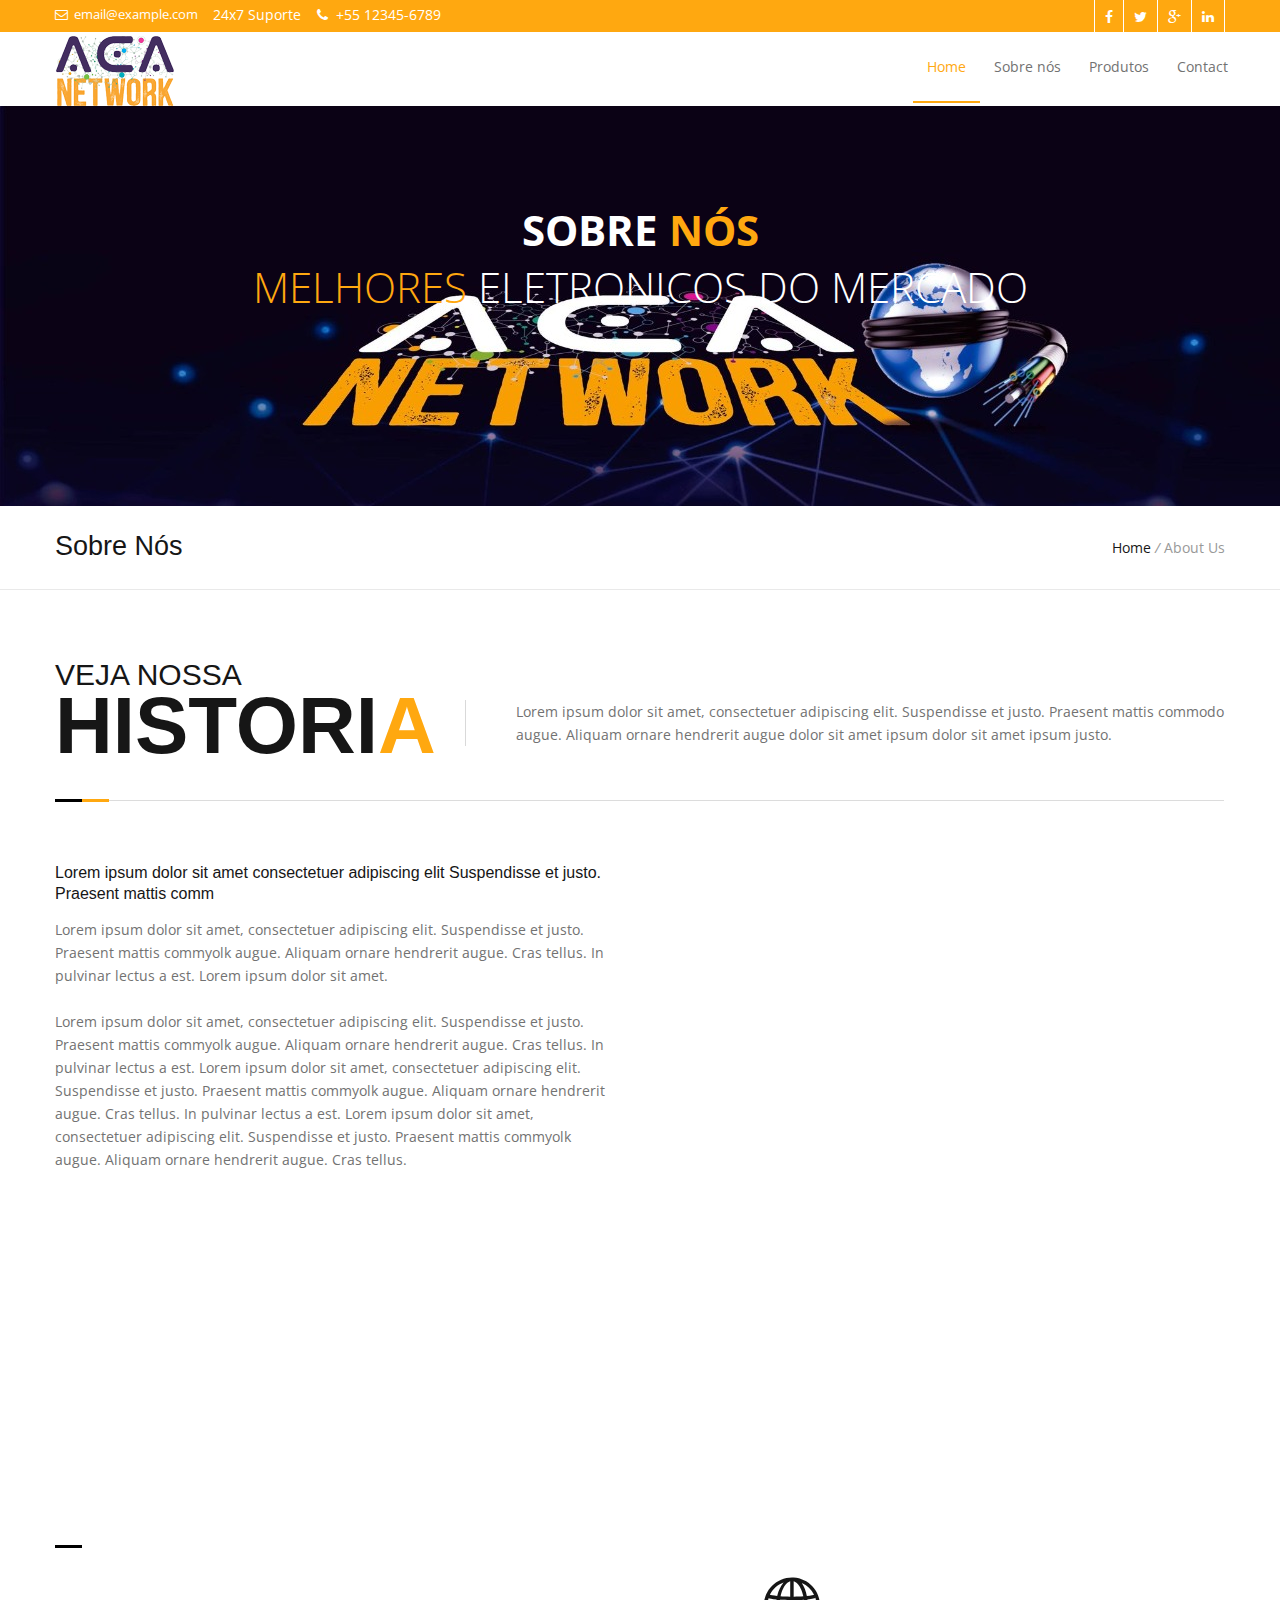
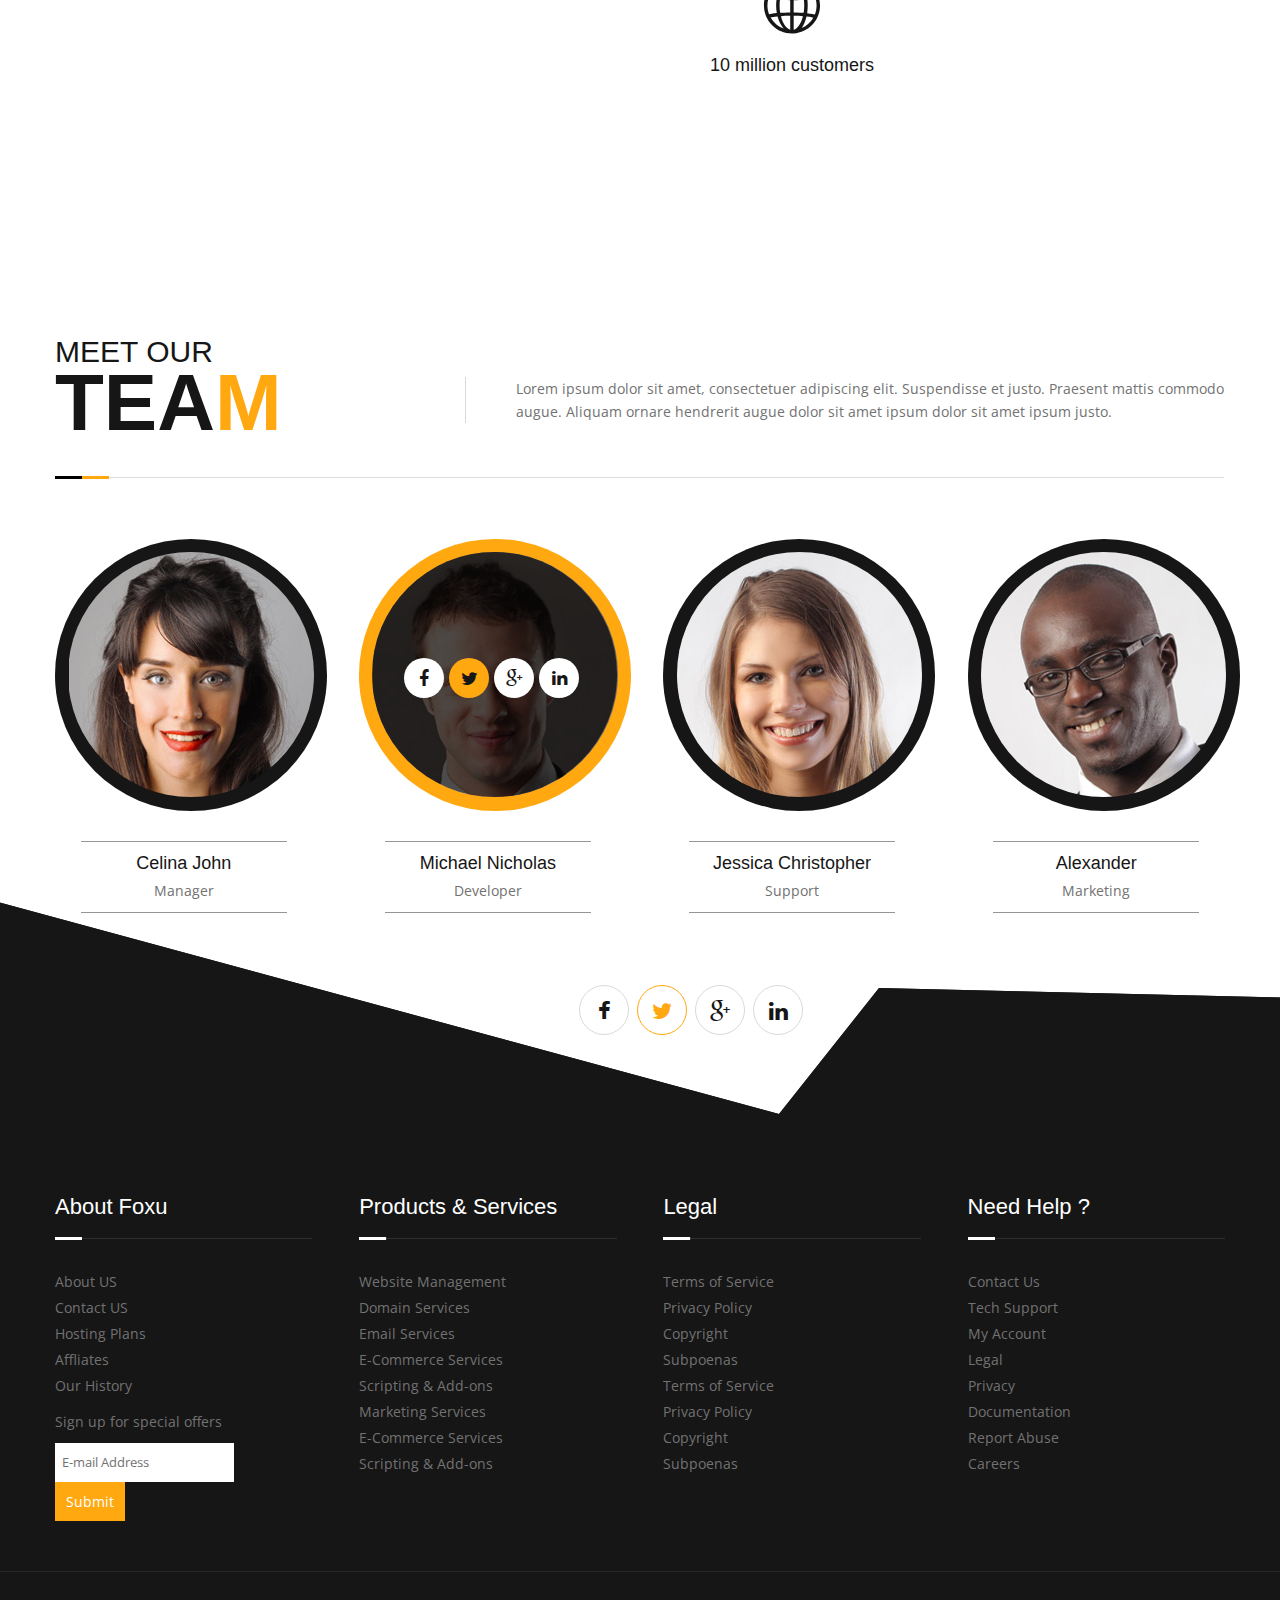
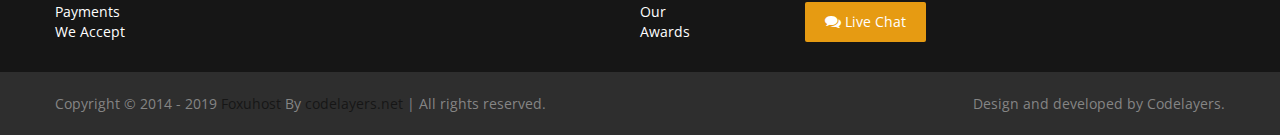
==== commit a9dfe5bd: "subindo" ====
--- a/about.html
+++ b/about.html
@@ -345,19 +345,6 @@
       
     </div>
   </div>
-  <!--end section 22-->
-  <div class="clearfix"></div>
-  <div class="punchtext">
-    <div class="container">
-      <div class="text">
-        <h4 class="white margin_top1">Get Excellent Unique Web Hosting Layouts With Foxu</h4>
-      </div>
-      <div class="but"> <a href="https://1.envato.market/foxuhost-html-by-codelayers" class="readmore_but2">Buy now!</a> </div>
-    </div>
-  </div>
-  <!--end punch text-->
-  
-  <?html include './indica.html' ?>
 
   <!--end section 9-->
   
--- a/css/style.css
+++ b/css/style.css
@@ -2595,11 +2595,12 @@
 .header_medium {
 	float: left;
 	width: 100%;
-	height: 300px;
+	height: 400px;
 	padding: 0;
 	margin: 0px;
 	text-align: center;
 	background: url(../images/bgLogo.jpeg) 0px 0px no-repeat;
+	background-size: cover ;
 }
 .header_medium .bigtext {
 	font: 14px 'Open Sans', sans-serif;
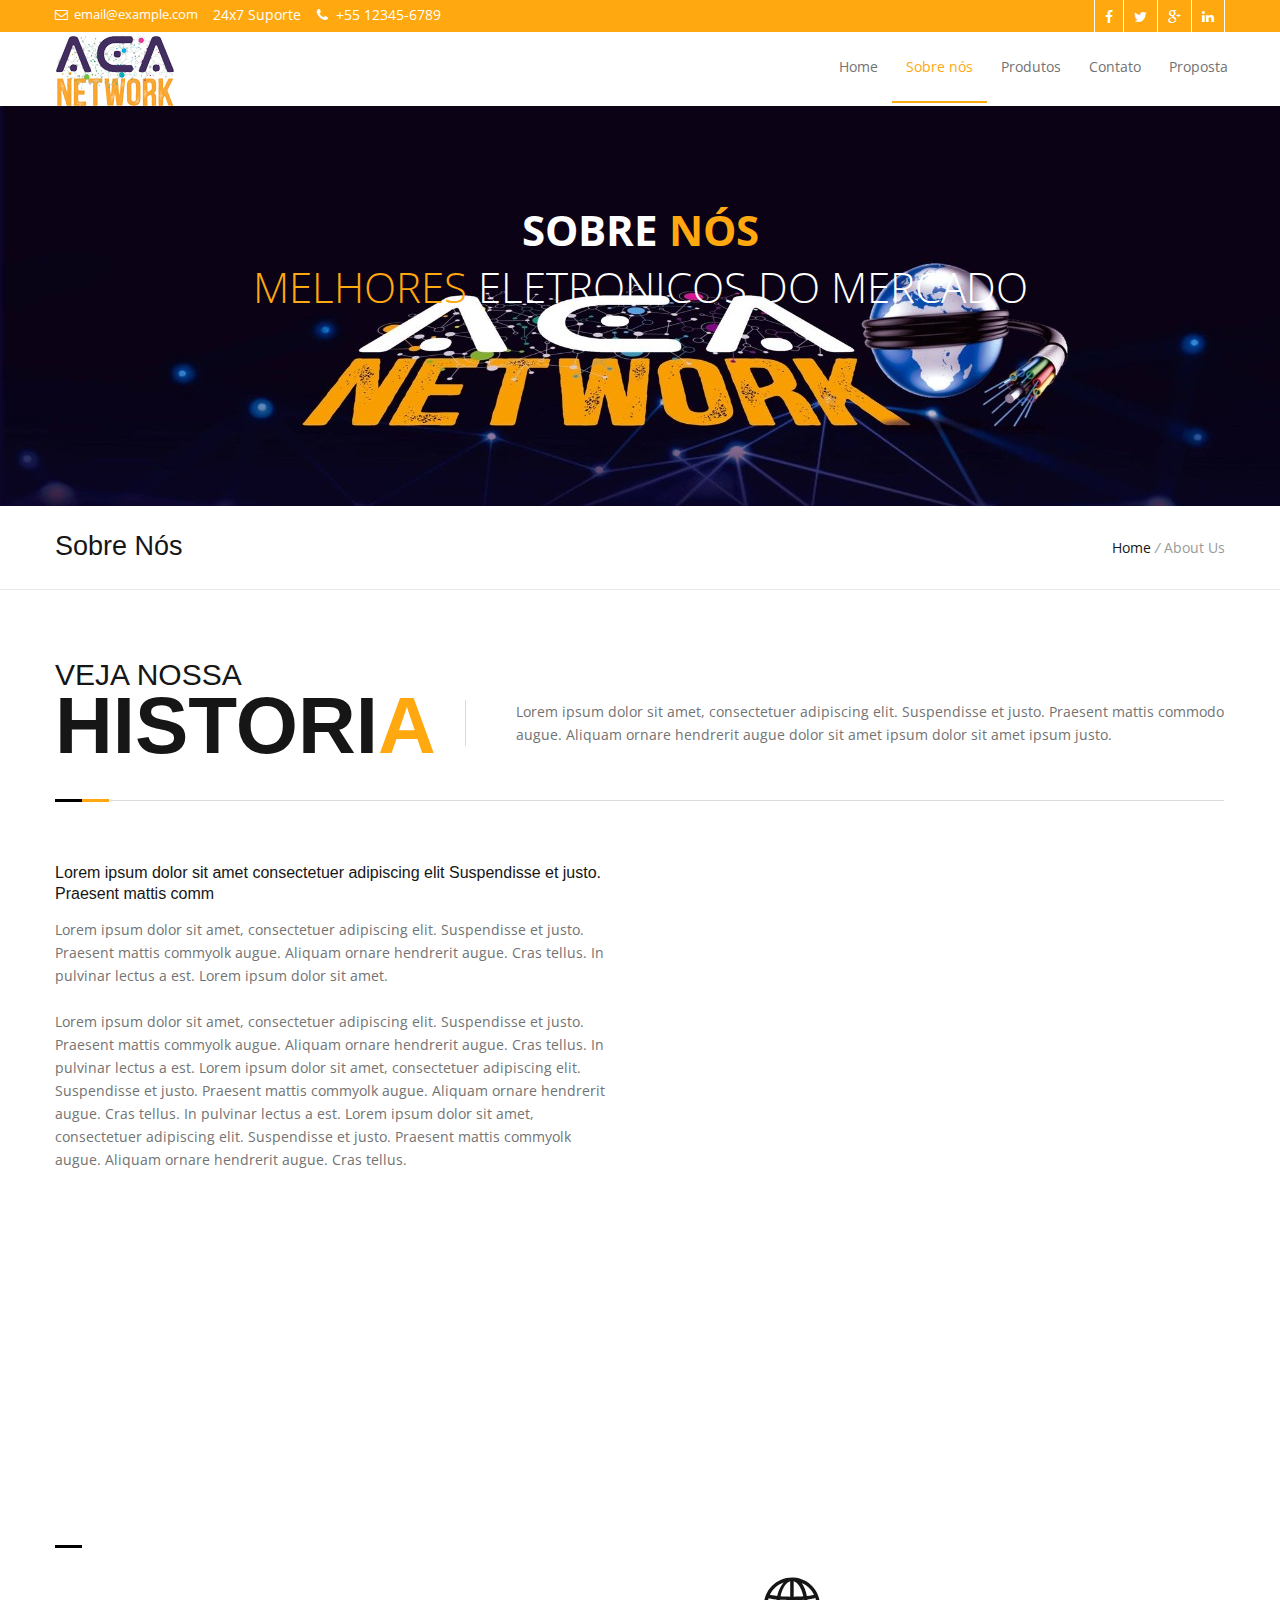
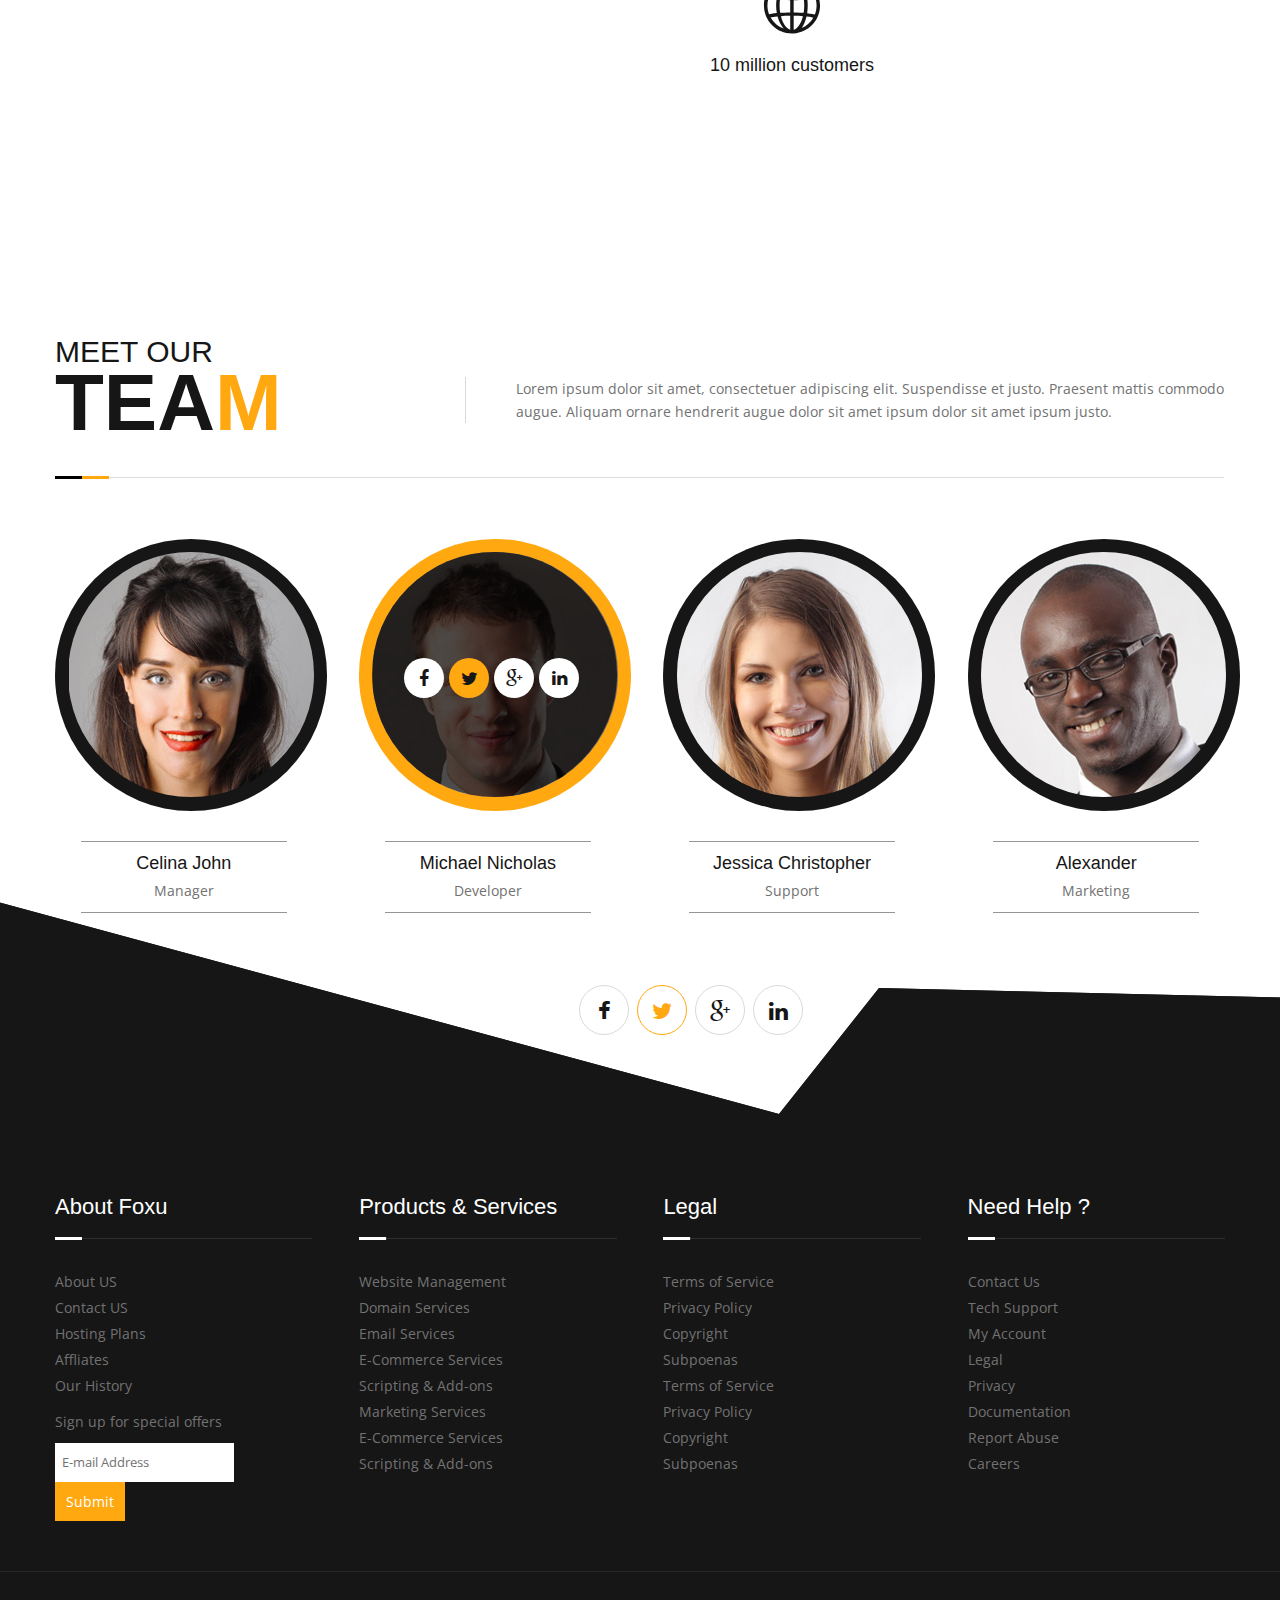
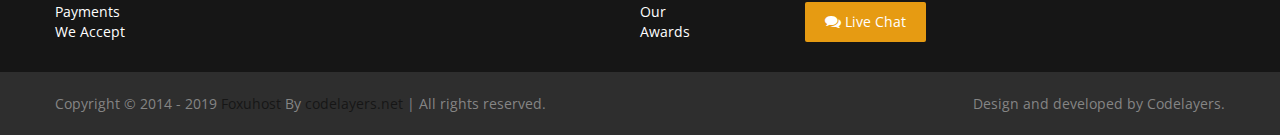
==== commit 2ec05dcf: "subindo" ====
--- a/about.html
+++ b/about.html
@@ -138,16 +138,17 @@
                 <div id="navbar-collapse-1" class="navbar-collapse collapse pull-right">
                   <nav>
                   <ul class="nav navbar-nav">
-                    <li class="dropdown"> <a href="index.html" class="dropdown-toggle active"> Home</a></li>
-
-                    <li class="dropdown"> <a href="about.html" class="dropdown-toggle "> Sobre nós</a></li>
+                    <li class="dropdown"> <a href="index.html" class="dropdown-toggle "> Home</a></li>
+
+                    <li class="dropdown"> <a href="about.html" class="dropdown-toggle active"> Sobre nós</a></li>
 
 
                     <li class="dropdown"> <a href="portfolio-four.html" class="dropdown-toggle "> Produtos</a></li>
 
                     <!--end elements styles-->
 
-                    <li class="dropdown"> <a href="contact2.html" class="dropdown-toggle">Contact</a>
+                    <li class="dropdown"> <a href="contact2.html" class="dropdown-toggle">Contato</a>
+                    </li><li class="dropdown"> <a href="proposta.html" class="dropdown-toggle">Proposta</a>
                     </li>
                   </ul></nav>
                 </div>
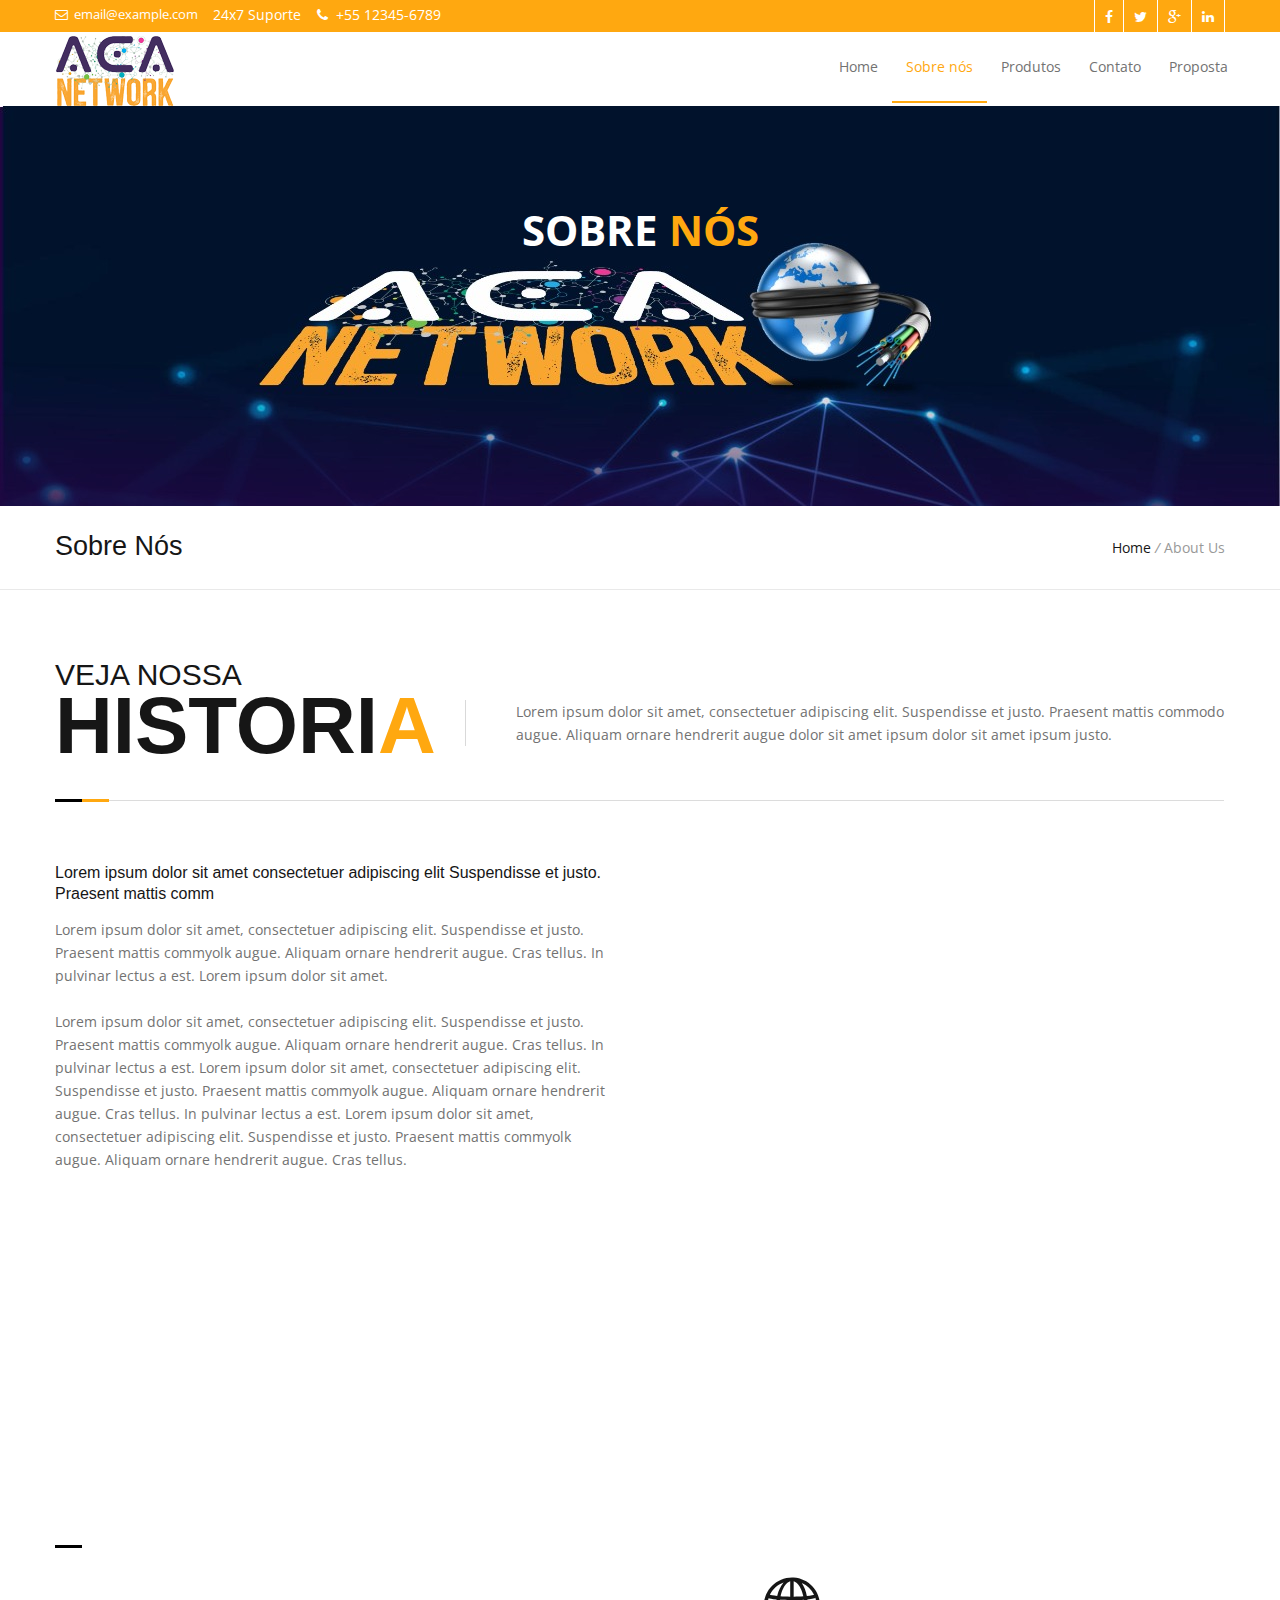
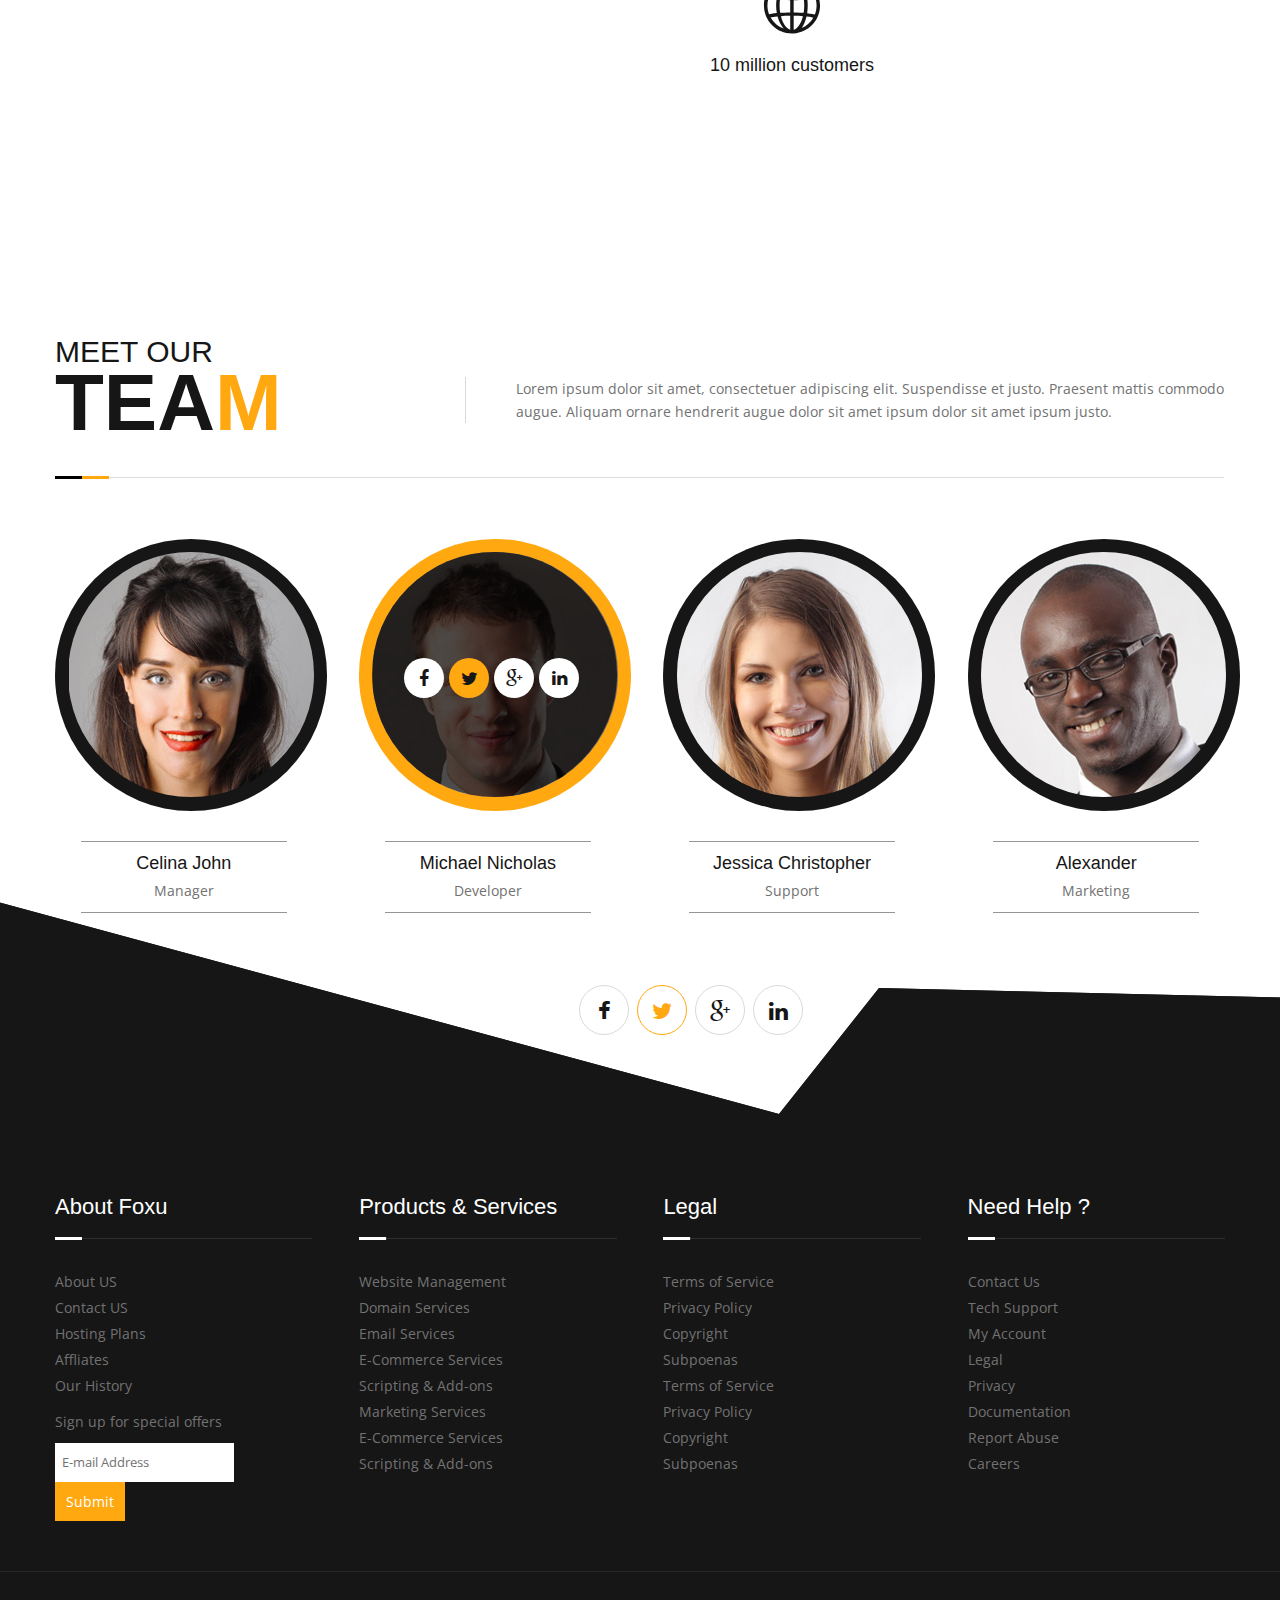
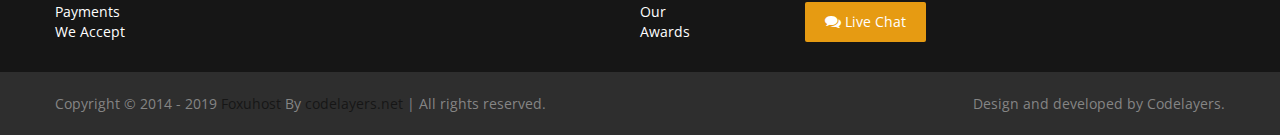
==== commit c4d634a8: "alterando banner" ====
--- a/about.html
+++ b/about.html
@@ -166,7 +166,6 @@
   <div class="header_medium two">
     <div class="container">
       <h3 class="bigtext"> Sobre <span>Nós</span></h3>
-      <h3 class="smalltext"><span>melhores</span> eletronicos do mercado</h3>
     </div>
   </div>
   <!--end header medium-->
